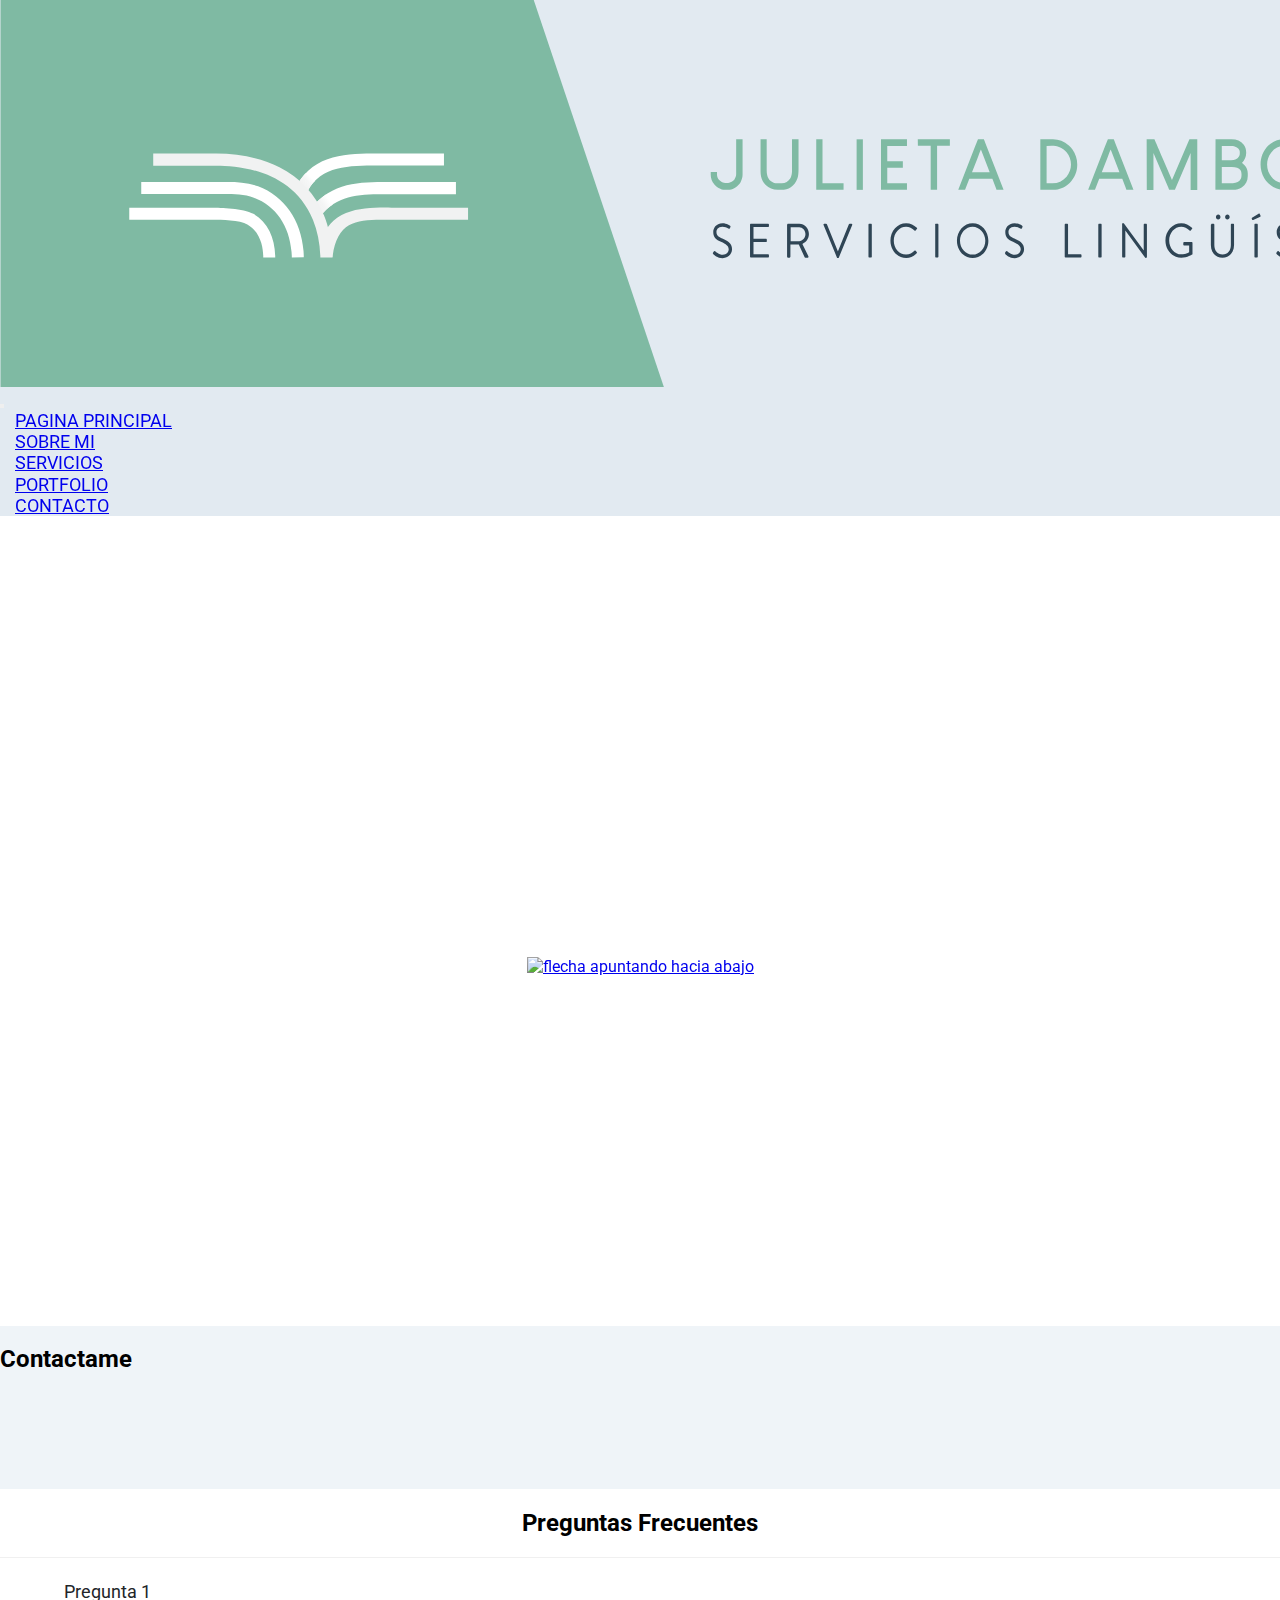
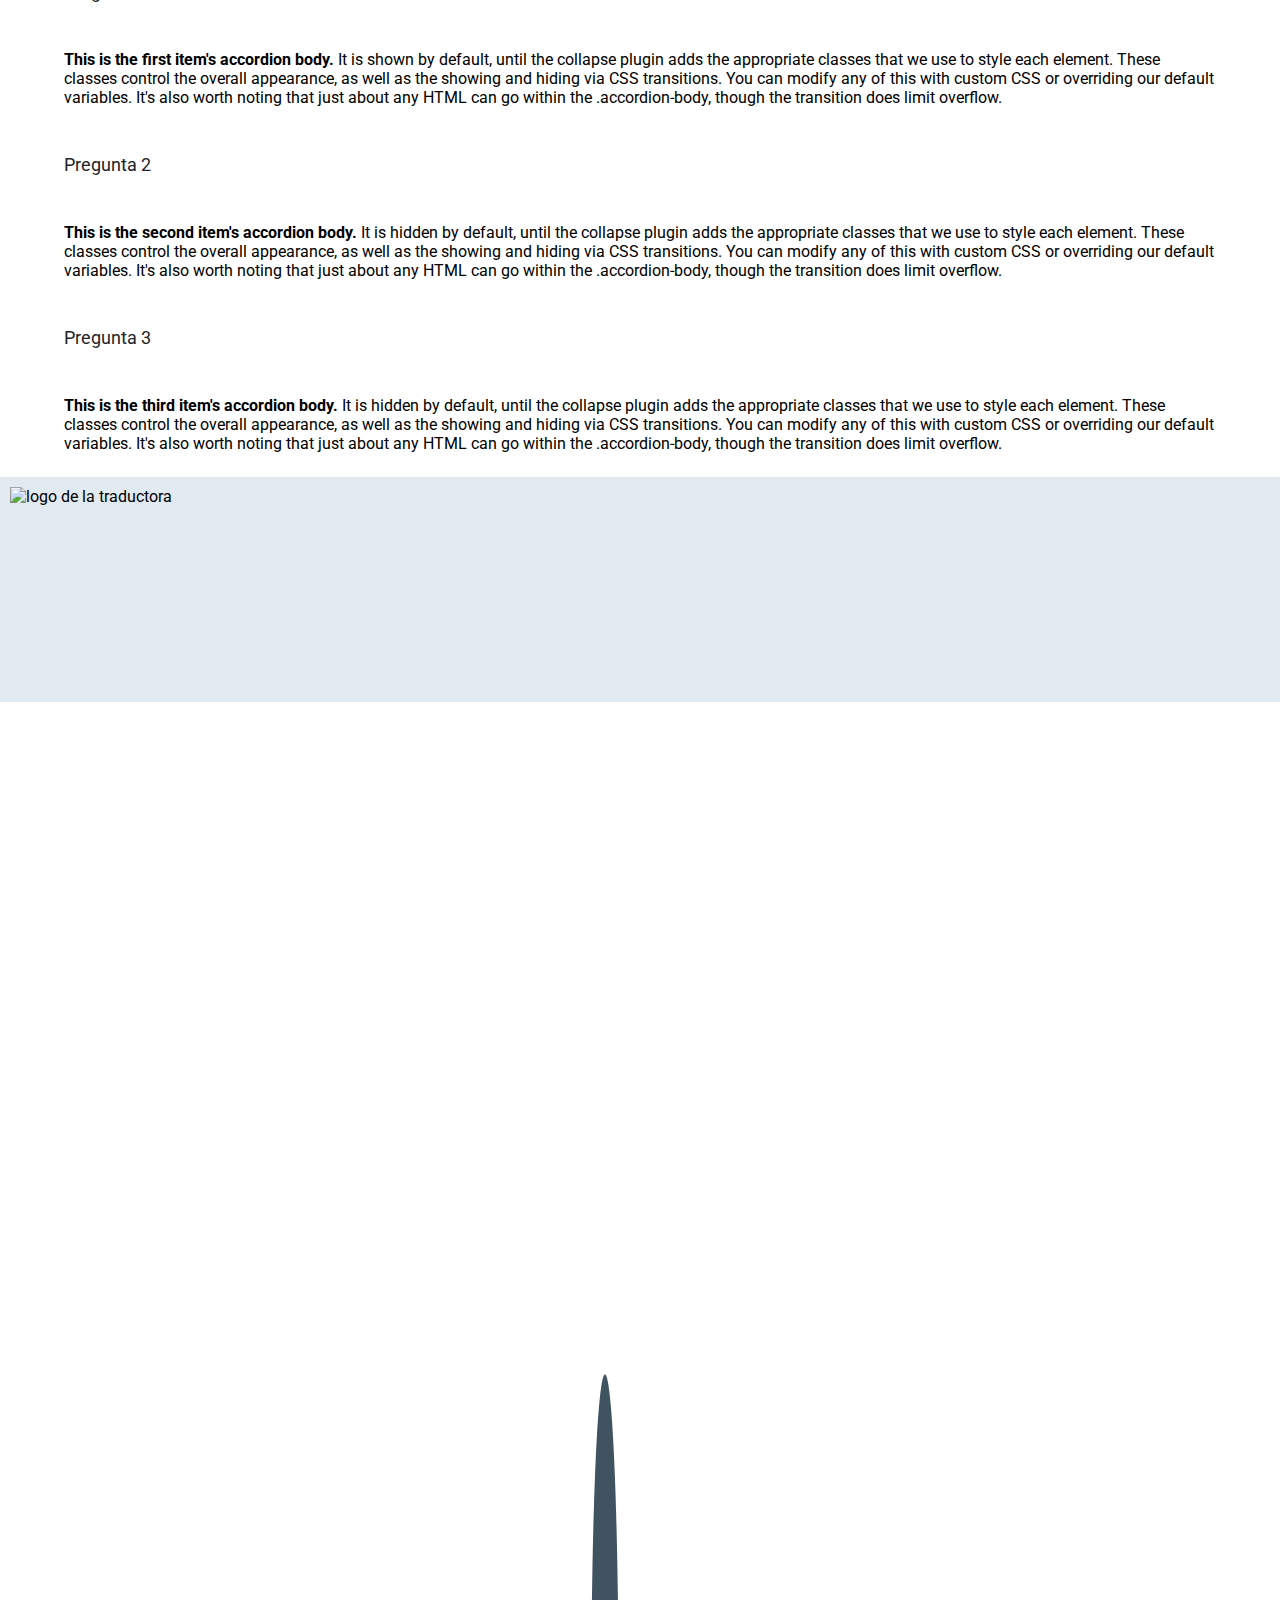
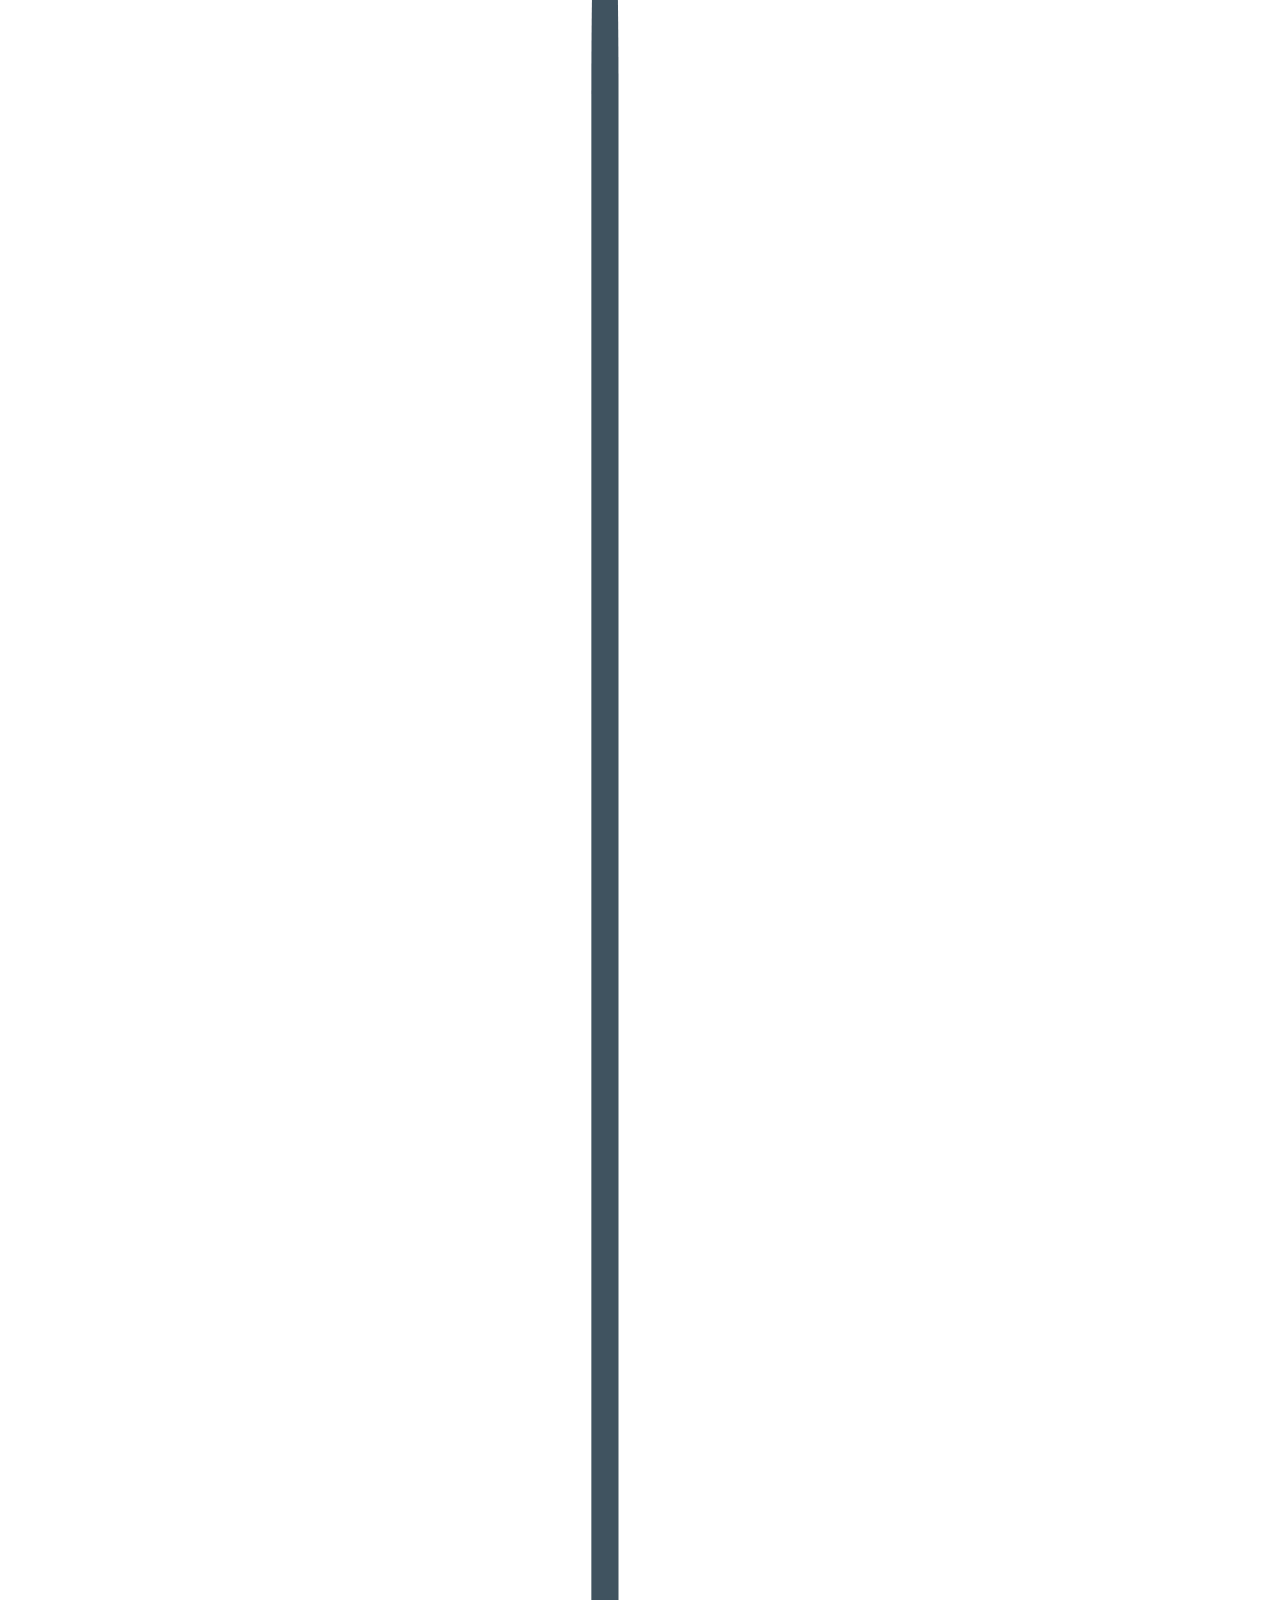
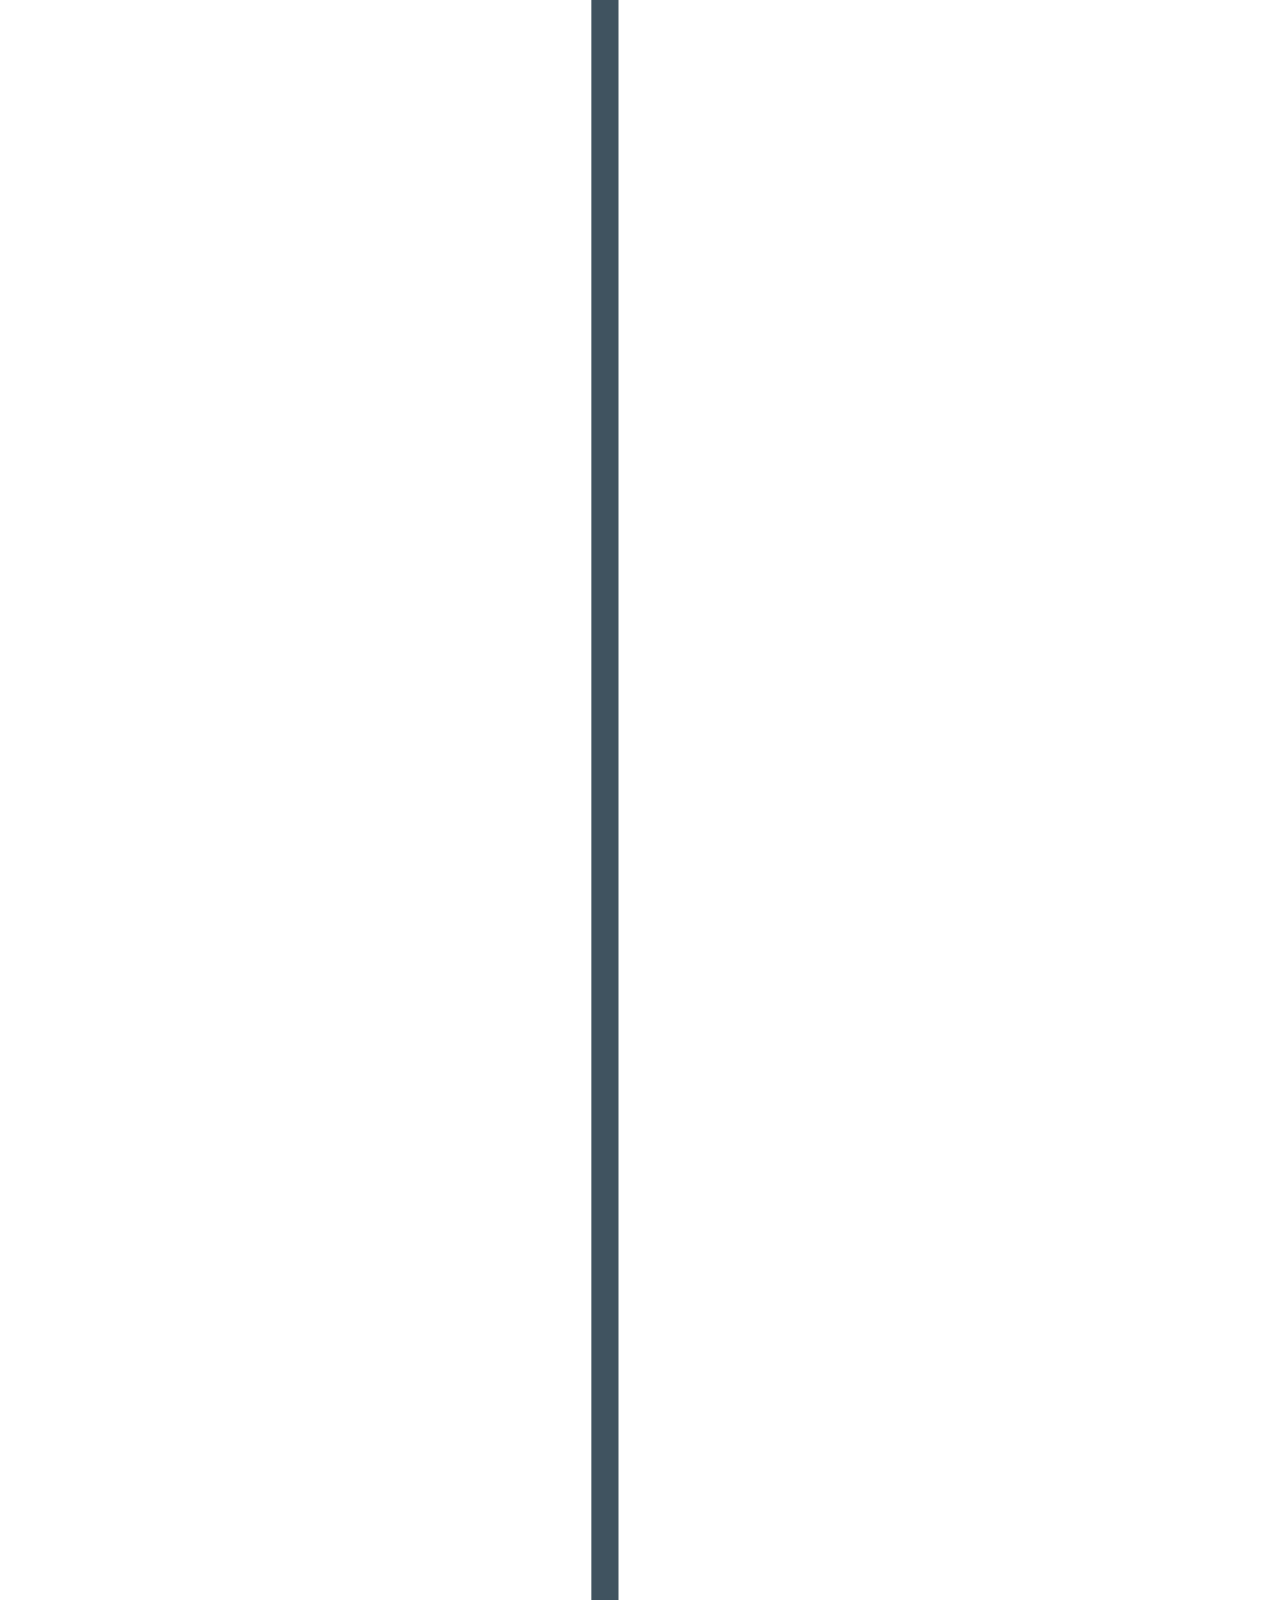
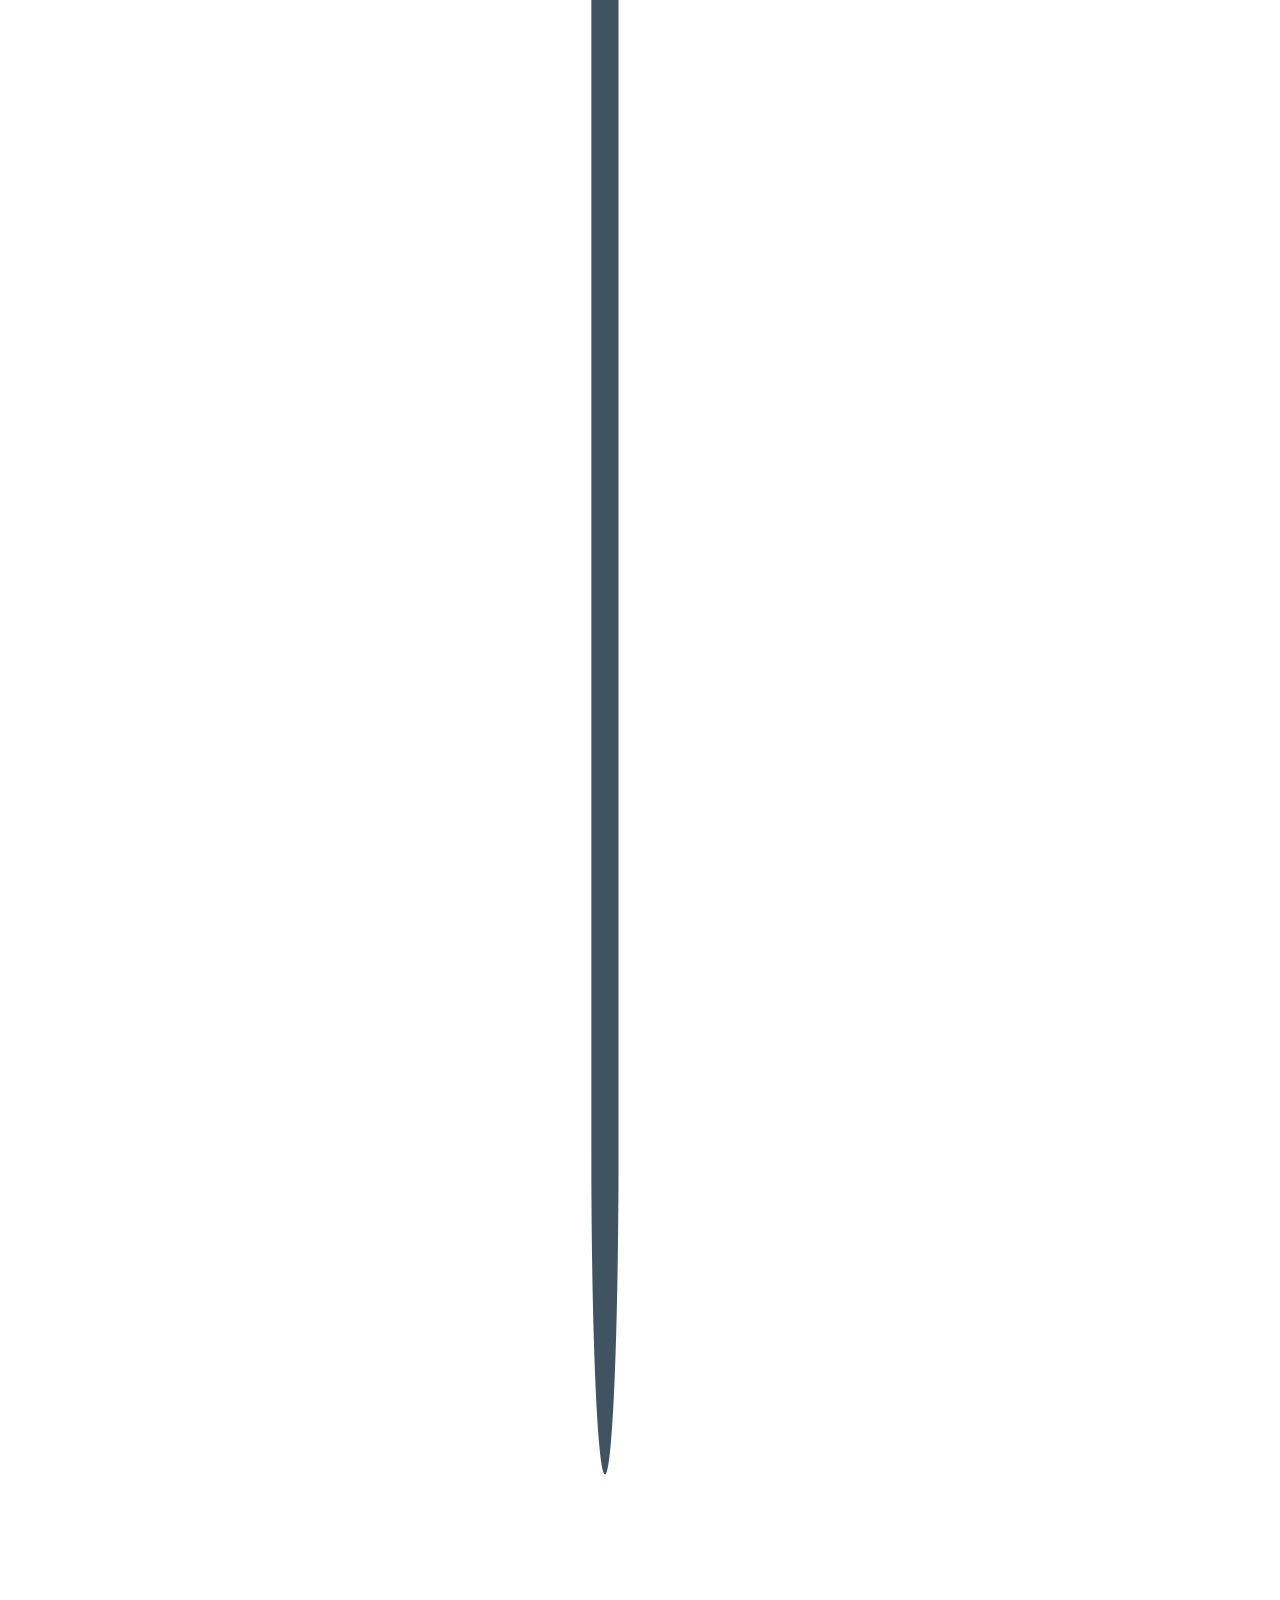
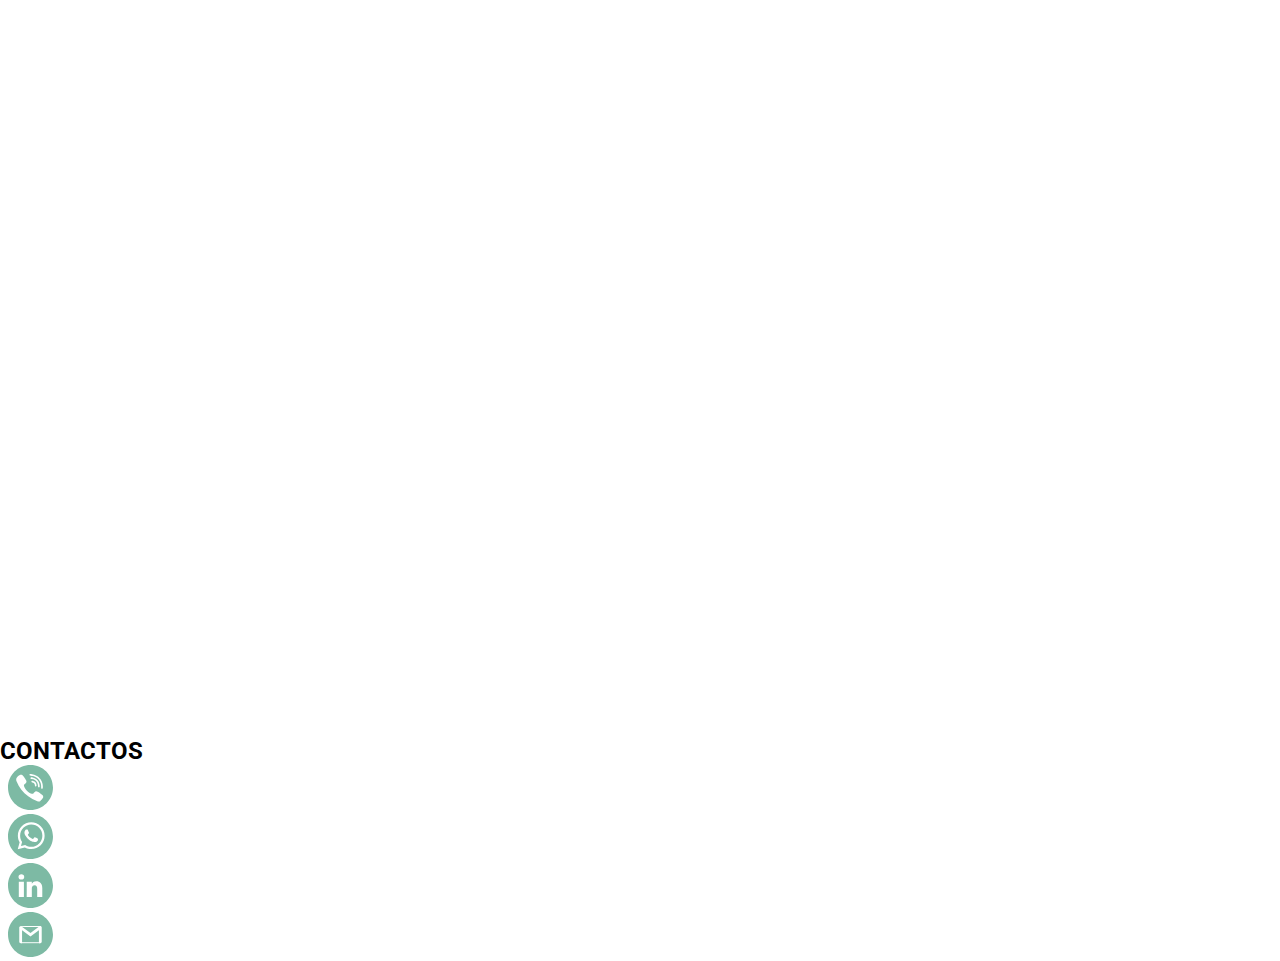
==== Proyecto/contacto.html @ c4faefd8 "Agregue los cambios al resto de paginas" ====
<!DOCTYPE html>
<html lang="es">

<head>
	<meta charset="UTF-8">
	<meta name="viewport" content="width=device-width, initial-scale=1.0">
	<meta name="description" content="¿Necesitas un traducción? Ponte en contacto conmigo y trabajemos juntos.">
	<meta name="keywords"  content="julieta dambolena, dambolena, dambolena translator, traducción inglés español, julieta dambolena, revisión, edición, proofreading, traducción jurídica, traducción de marketing, traducción de software, traducción de tecnología, traducción pública, traductora, revisora, proofreader, editora">
	<title>Contacto</title>
	<link rel="icon" type="image/png" href="../Imagenes/logo3.png">
	<link href="https://cdn.jsdelivr.net/npm/bootstrap@5.0.0/dist/css/bootstrap.min.css" rel="stylesheet"
		integrity="sha384-wEmeIV1mKuiNpC+IOBjI7aAzPcEZeedi5yW5f2yOq55WWLwNGmvvx4Um1vskeMj0" crossorigin="anonymous">
	<link
		href="https://fonts.googleapis.com/css2?family=Roboto:ital,wght@0,100;0,300;0,400;0,500;0,700;0,900;1,100;1,300;1,400;1,500;1,700;1,900&display=swap"
		rel="stylesheet">
	<link href="https://unpkg.com/aos@2.3.1/dist/aos.css" rel="stylesheet">
	<link rel="stylesheet" href="../Css/style.css">
</head>

<body id="contBody">
	<header>
		<nav class="navbar navbar-expand-lg navbar-light">
			<div class="container-fluid">
				<a class="navbar-brand w-10 me-0" href="../index.html"><img src="../Imagenes/logo.svg"
						alt="Logo de la traductora" class="w-100"></a>
				<button class="navbar-toggler" type="button" data-bs-toggle="collapse"
					data-bs-target="#navbarSupportedContent" aria-controls="navbarSupportedContent"
					aria-expanded="false" aria-label="Toggle navigation">
					<span class="navbar-toggler-icon"></span>
				</button>
				<div class="collapse navbar-collapse" id="navbarSupportedContent">
					<ul class="navbar-nav ms-auto mb-2 mb-lg-0 d-flex justify-content-evenly">
						<li class="nav-item"><a class="nav-link active hvr-underline-from-center p-0 linkPadding"
								aria-current="page" href="../index.html">PAGINA PRINCIPAL</a></li>
						<li class="nav-item"><a class="nav-link hvr-underline-from-center p-0 linkPadding text-reset"
								href="../Proyecto/sobremi.html">SOBRE MI</a></li>
						<li class="nav-item"><a class="nav-link hvr-underline-from-center p-0 linkPadding text-reset"
								href="../Proyecto/servicios.html">SERVICIOS</a></li>
						<li class="nav-item"><a class="nav-link hvr-underline-from-center p-0 linkPadding text-reset"
								href="../Proyecto/portfolio.html">PORTFOLIO</a></li>
						<li class="nav-item"><a class="nav-link hvr-underline-from-center p-0 linkPadding text-reset"
								href="../Proyecto/contacto.html">CONTACTO</a></li>
					</ul>
				</div>
			</div>
		</nav>
	</header>

	<main>
		<section class="contBg">
			<h1 class="title2Size" data-aos="fade-right" data-aos-duration="500">Contacto</h1>
			<a href="#scroll-down" class="hvr-icon-sink"><img src="../Iconos/arrow-down.svg" alt="flecha apuntando hacia abajo"
					class="footerImg hvr-icon"></a>
		</section>

		<!-- Inicio formularios -->
		<section class="container-fluid" id="scroll-down">
			<div class="row h-100 bgCont px-5 p py-5">
				<div class="col-lg-5">
					<img src="../Imagenes/globe1.jpg" alt="globo terraqueo" class="w-100 align-self-center" data-aos="zoom-in" data-aos-duration="700">
				</div>

				<div class="col-lg-7">
					<h2 class="contPadding">Contactame</h2>
					<form>
						<div class="form-row">
							<div class="col pb-3" data-aos="zoom-in" data-aos-delay="200" data-aos-duration="700">
								<label for="nombre">Tu nombre</label>
								<input type="text" class="form-control" placeholder="Nombre" id="nombre">
							</div>

							<div class="col pb-3" data-aos="zoom-in" data-aos-delay="400" data-aos-duration="700">
								<label for="apellido">Tu apellido</label>
								<input type="text" class="form-control" placeholder="Apellido" id="apellido">
							</div>
						</div>

						<div class="form-group pb-3" data-aos="zoom-in" data-aos-delay="600" data-aos-duration="700">
							<label for="exampleFormControlInput1">Tu Email</label>
							<input type="email" class="form-control" id="exampleFormControlInput1"
								placeholder="name@example.com">
						</div>

						<div class="form-group pb-3" data-aos="zoom-in" data-aos-delay="800" data-aos-duration="700">
							<label for="exampleFormControlTextarea1">Escriba aqui su consulta</label>
							<textarea class="form-control" id="exampleFormControlTextarea1" rows="2"></textarea>
						</div>

						<button type="submit" class="btn btn-primary" data-aos="zoom-in" data-aos-delay="1500" data-aos-duration="700">Enviar</button>
					</form>
				</div>
			</div>
		</section>
		<!-- Fin Formulario -->

		<!-- Inicio acordeon -->
		<div class="preguntas-frecuentes"> 
			<h2>Preguntas Frecuentes</h2>
		</div>
		<div class="accordion" id="accordionPanelsStayOpenExample">
			<div class="accordion-item">
				<h2 class="accordion-header" id="panelsStayOpen-headingOne">
					<button class="accordion-button" type="button" data-bs-toggle="collapse"
						data-bs-target="#panelsStayOpen-collapseOne" aria-expanded="true"
						aria-controls="panelsStayOpen-collapseOne">
						Pregunta 1
					</button>
				</h2>
				<div id="panelsStayOpen-collapseOne" class="accordion-collapse collapse show"
					aria-labelledby="panelsStayOpen-headingOne">
					<div class="accordion-body">
						<strong>This is the first item's accordion body.</strong> It is shown by default, until the
						collapse plugin adds the appropriate classes that we use to style each element. These classes
						control the overall appearance, as well as the showing and hiding via CSS transitions. You can
						modify any of this with custom CSS or overriding our default variables. It's also worth noting
						that just about any HTML can go within the <code>.accordion-body</code>, though the transition
						does limit overflow.
					</div>
				</div>
			</div>
			<div class="accordion-item">
				<h2 class="accordion-header" id="panelsStayOpen-headingTwo">
					<button class="accordion-button collapsed" type="button" data-bs-toggle="collapse"
						data-bs-target="#panelsStayOpen-collapseTwo" aria-expanded="false"
						aria-controls="panelsStayOpen-collapseTwo">
						Pregunta 2
					</button>
				</h2>
				<div id="panelsStayOpen-collapseTwo" class="accordion-collapse collapse"
					aria-labelledby="panelsStayOpen-headingTwo">
					<div class="accordion-body">
						<strong>This is the second item's accordion body.</strong> It is hidden by default, until the
						collapse plugin adds the appropriate classes that we use to style each element. These classes
						control the overall appearance, as well as the showing and hiding via CSS transitions. You can
						modify any of this with custom CSS or overriding our default variables. It's also worth noting
						that just about any HTML can go within the <code>.accordion-body</code>, though the transition
						does limit overflow.
					</div>
				</div>
			</div>
			<div class="accordion-item">
				<h2 class="accordion-header" id="panelsStayOpen-headingThree">
					<button class="accordion-button collapsed" type="button" data-bs-toggle="collapse"
						data-bs-target="#panelsStayOpen-collapseThree" aria-expanded="false"
						aria-controls="panelsStayOpen-collapseThree">
						Pregunta 3
					</button>
				</h2>
				<div id="panelsStayOpen-collapseThree" class="accordion-collapse collapse"
					aria-labelledby="panelsStayOpen-headingThree">
					<div class="accordion-body">
						<strong>This is the third item's accordion body.</strong> It is hidden by default, until the
						collapse plugin adds the appropriate classes that we use to style each element. These classes
						control the overall appearance, as well as the showing and hiding via CSS transitions. You can
						modify any of this with custom CSS or overriding our default variables. It's also worth noting
						that just about any HTML can go within the <code>.accordion-body</code>, though the transition
						does limit overflow.
					</div>
				</div>
			</div>
		</div>
		<!-- Fin acordeon -->
	</main>

	<footer class="d-flex justify-content-between footerBg">
		<img src="../Imagenes/logo3.svg" alt="logo de la traductora" class="footerLogo">
		<img src="../Imagenes/linea.svg" alt="linea horizontal" class="paddingLine">
		<div class="d-flex flex-column text-center w-50 justify-content-center me-3">
			<h5 class="mb-3">CONTACTOS</h5>
			<ul class="d-flex list-unstyled footerImgJC mb-0">
				<li><a href="tel:+541169812909" class="hvr-icon-grow-rotate"><img class="footerImg hvr-icon"
							src="../Iconos/phone.svg"></a></li>
				<li><a href="https://api.whatsapp.com/send?phone=541169812909" target="_blank"
						class="hvr-icon-grow-rotate"><img class="footerImg hvr-icon" src="../Iconos/whatsapp.svg"></a></li>
				<li><a href="https://www.linkedin.com/in/julieta-dambolena/" target="_blank"
						class="hvr-icon-grow-rotate"><img class="footerImg hvr-icon" src="../Iconos/linkedin-logo.svg"></a>
				</li>
				<li><a href="mailto:traductora@julietadambolena.com" target="_blank" class="hvr-icon-grow-rotate"><img
							class="footerImg hvr-icon" src="../Iconos/gmail.svg"></a></li>
		</div>
		</ul>
	</footer>
	<!-- Inicio Scripts animaciones -->
	<script src="https://unpkg.com/aos@2.3.1/dist/aos.js"></script>
	<script>
		AOS.init();
	</script>
	<!-- Fin de animaciones -->
	<!-- Inicio Scripts Bootstrap -->
	<script src="https://cdn.jsdelivr.net/npm/bootstrap@5.0.0/dist/js/bootstrap.bundle.min.js"
		integrity="sha384-p34f1UUtsS3wqzfto5wAAmdvj+osOnFyQFpp4Ua3gs/ZVWx6oOypYoCJhGGScy+8" crossorigin="anonymous">
	</script>
	<!-- Fin Scripts Bootstrap -->
</body>

</html>
---- Css/style.css ----
/*-------VARIABLES----------*/
/* -----------IMPORTS--------- */
/* HEADER */
header {
  background-color: #e2eaf1; }

.navbar {
  padding-top: 0;
  padding-bottom: 0; }

.navbar-brand {
  padding-bottom: 0;
  padding-top: 0; }

.container-fluid {
  padding-left: 0; }

.navbar-collapse {
  padding-left: 5px;
  padding-top: 5px; }

/* FOOTER */
.footerBg {
  background-color: #e2eaf1;
  height: 20vh; }

.footerImg {
  width: 8vw; }

.footerLogo {
  width: 50vw;
  padding: 10px;
  padding-right: 0px; }

.footerImgJC {
  justify-content: space-between; }

.paddingLine {
  padding-right: 20px; }

@media only screen and (max-width: 380px) {
  .w-10 {
    width: 80%; } }

@media only screen and (min-width: 600px) {
  .footerImg {
    width: 6.5vw; }
  .footerImgJC {
    justify-content: space-evenly; } }

@media only screen and (min-width: 760px) {
  .footerImg {
    width: 5.5vw; }
  .paddingLine {
    padding-right: 2.3rem; } }

@media only screen and (min-width: 992px) {
  footer h5 {
    font-size: 1.5rem; }
  .footerBg {
    height: 25vh; }
  .footerImgJC {
    justify-content: center; }
  .footerImg {
    width: 4.7vw;
    margin: 0px 0.5rem; }
  .navbar-collapse {
    padding-left: 0px;
    padding-top: 0px; }
  .linkPadding {
    margin: 0px 10px; }
  .paddingLine {
    padding-right: 2.7rem; } }

@media only screen and (min-width: 1200px) {
  .footerBg {
    height: 25vh; }
  .linkPadding {
    margin: 0px 15px;
    font-size: 1.15rem; }
  .footerImg {
    width: 3.5vw; }
  .w-100 {
    width: 120% !important; } }

/*--------------------ESTILO DE INDEX-------------------*/
#indexBody {
  background-image: url(../Background/pattern4.png);
  width: 100%; }

.bgSection1 {
  background-image: url(../Imagenes/puente-de-londres-vertical.jpg);
  background-size: cover;
  height: 90vh;
  display: flex;
  background-attachment: fixed;
  align-content: center;
  align-items: center;
  justify-content: center; }
  .bgSection1 h1 {
    text-align: center; }
  .bgSection1 p {
    padding: 10px 0px;
    text-align: center;
    font-size: 1.2rem;
    font-weight: 400; }
  .bgSection1 div {
    display: flex;
    height: 60vh;
    flex-direction: column;
    align-items: baseline;
    justify-content: space-around;
    padding: 0px 20px; }
  .bgSection1 a {
    align-self: center; }

/* ----------SECCION 1---------- */
.gridBoxIndex {
  display: grid;
  grid-template-areas: 'img' 'titulo' 'parrafo';
  padding: 50px 20px;
  background-color: #EFF4F8; }
  .gridBoxIndex img {
    grid-area: img;
    width: 95%;
    justify-self: center; }
  .gridBoxIndex h2 {
    grid-area: titulo;
    padding-top: 25px;
    justify-self: center;
    text-align: center; }
  .gridBoxIndex p {
    grid-area: parrafo;
    padding-top: 10px;
    justify-self: center;
    text-align: center; }

/* ----------SECCION 2---------- */
.gridBoxIndex2 {
  display: grid;
  grid-template-areas: 'img' 'titulo' 'parrafo' 'boton';
  padding: 50px 20px;
  background-color: white; }
  .gridBoxIndex2 img {
    grid-area: img;
    width: 95%;
    justify-self: center; }
  .gridBoxIndex2 h2 {
    grid-area: titulo;
    padding-top: 25px;
    justify-self: center;
    text-align: center; }
  .gridBoxIndex2 p {
    grid-area: parrafo;
    padding: 10px 0px;
    text-align: center; }
  .gridBoxIndex2 a {
    grid-area: boton;
    justify-self: center;
    padding: 7px; }

/* ----------SECCION 3---------- */
.gridBoxIndex3 {
  display: grid;
  grid-template-areas: "titulo" "div1" "div2" "div3" "boton";
  padding: 50px 20px;
  background-color: #EFF4F8; }
  .gridBoxIndex3 h2 {
    grid-area: titulo;
    padding-bottom: 10px;
    justify-self: center;
    font-size: 2rem; }
  .gridBoxIndex3 div {
    display: flex;
    flex-direction: column;
    align-items: center; }
  .gridBoxIndex3 img {
    margin-bottom: 1em;
    width: 25%; }
  .gridBoxIndex3 #div1 {
    grid-area: div1;
    justify-self: center;
    padding: 10px 5px;
    width: 70vw;
    text-align: center; }
  .gridBoxIndex3 #div2 {
    grid-area: div2;
    justify-self: center;
    padding: 10px 5px;
    width: 70vw;
    text-align: center; }
  .gridBoxIndex3 #div3 {
    grid-area: div3;
    justify-self: center;
    padding: 10px 5px;
    width: 70vw;
    text-align: center; }
  .gridBoxIndex3 a {
    grid-area: boton;
    justify-self: center;
    padding: 7px; }

@media only screen and (min-width: 460px) {
  .bgSection1 div {
    height: 50vh; }
    .bgSection1 div p {
      font-size: 1.3rem;
      font-weight: 300; }
  .gridBoxIndex {
    padding: 60px 30px 40px; }
    .gridBoxIndex img {
      width: 95%; }
    .gridBoxIndex h2 {
      padding-top: 30px; }
    .gridBoxIndex p {
      padding-top: 15px;
      font-size: 1.2rem; }
  .gridBoxIndex2 {
    padding: 60px 30px 40px; }
    .gridBoxIndex2 img {
      width: 95%; }
    .gridBoxIndex2 h2 {
      padding-top: 30px;
      font-size: 1.8rem; }
    .gridBoxIndex2 p {
      padding-top: 15px;
      font-size: 1.2rem; }
  .gridBoxIndex3 {
    padding: 50px 30px 20px; }
    .gridBoxIndex3 h2 {
      font-size: 2.3rem; }
    .gridBoxIndex3 h3 {
      font-size: 1.7rem; }
    .gridBoxIndex3 p {
      font-size: 1.3rem; } }

@media only screen and (min-width: 600px) {
  .bgSection1 {
    background-image: url(../Imagenes/puente-de-londres-cuadrado.jpg);
    background-size: cover;
    background-attachment: fixed;
    display: flex;
    align-content: center;
    align-items: center; }
    .bgSection1 div {
      justify-content: center;
      align-items: center; }
      .bgSection1 div h1 {
        font-size: 2rem; }
      .bgSection1 div p {
        padding-top: 0px; }
  .gridBoxIndex {
    grid-template-areas: 'img titulo titulo' 'img parrafo parrafo' 'img parrafo parrafo';
    padding: 60px 20px; }
    .gridBoxIndex img {
      width: 100%;
      align-self: center; }
    .gridBoxIndex h2 {
      padding-top: 0px;
      padding-left: 20px;
      width: 50vw;
      font-size: 1.4rem;
      text-align: start; }
    .gridBoxIndex p {
      padding-top: 10px;
      padding-left: 20px;
      width: 50vw;
      font-size: 0.9rem;
      text-align: start; }
  .gridBoxIndex2 {
    grid-template-areas: 'titulo titulo img' 'parrafo parrafo img' 'boton boton img';
    padding: 60px 20px; }
    .gridBoxIndex2 img {
      width: 100%;
      align-self: center; }
    .gridBoxIndex2 h2 {
      padding-top: 0px;
      padding-right: 20px;
      width: 50vw;
      font-size: 1.4rem; }
    .gridBoxIndex2 p {
      padding-top: 10px;
      padding-right: 20px;
      width: 50vw;
      font-size: 0.9rem;
      text-align: start; }
  .gridBoxIndex3 {
    grid-template-areas: 'titulo titulo titulo' 'div1 div2 div3' 'boton boton boton';
    padding: 60px 20px; }
    .gridBoxIndex3 h2 {
      padding-bottom: 20px; }
    .gridBoxIndex3 h3 {
      font-size: 1.2rem; }
    .gridBoxIndex3 p {
      font-size: 0.9rem; }
    .gridBoxIndex3 img {
      width: 35%; }
    .gridBoxIndex3 #div1 {
      width: 30vw;
      padding: 20px 5px; }
    .gridBoxIndex3 #div2 {
      width: 30vw;
      padding: 20px 5px; }
    .gridBoxIndex3 #div3 {
      width: 30vw;
      padding: 20px 5px; } }

@media only screen and (min-width: 760px) {
  .bgSection1 {
    background-image: url(../Imagenes/puente-de-londres-cortado.jpg);
    background-size: cover; }
    .bgSection1 div {
      justify-content: space-evenly;
      height: 40vh;
      padding: 0px 25px; }
      .bgSection1 div h1 {
        font-size: 2.5rem; }
      .bgSection1 div p {
        font-size: 1.5rem;
        padding: 0px 10px; }
  .gridBoxIndex {
    padding: 70px 30px; }
    .gridBoxIndex h2 {
      font-size: 1.7rem; }
    .gridBoxIndex p {
      font-size: 1rem;
      padding-top: 0px; }
  .gridBoxIndex2 {
    padding: 70px 30px; }
    .gridBoxIndex2 h2 {
      font-size: 1.7rem; }
    .gridBoxIndex2 p {
      font-size: 1rem;
      padding: 5px 20px 0px 0px; }
    .gridBoxIndex2 a {
      align-self: baseline; }
  .gridBoxIndex3 {
    padding: 70px 30px; }
    .gridBoxIndex3 h3 {
      font-size: 1.5rem; }
    .gridBoxIndex3 p {
      font-size: 1.1rem; }
    .gridBoxIndex3 a {
      align-self: baseline; } }

@media only screen and (min-width: 1000px) {
  .bgSection1 {
    background-image: url(../Imagenes/puente-de-londres-cortado.jpg);
    background-size: cover; }
    .bgSection1 div {
      height: 25vh; }
  .gridBoxIndex {
    padding: 80px 40px; }
    .gridBoxIndex h2 {
      font-size: 1.8rem;
      align-self: center;
      padding-top: 10px;
      width: 55vw; }
    .gridBoxIndex p {
      font-size: 1.15rem;
      padding-top: 0px;
      align-self: center;
      width: 55vw; }
  .gridBoxIndex2 {
    padding: 80px 40px; }
    .gridBoxIndex2 h2 {
      font-size: 1.8rem;
      align-self: center;
      padding-top: 10px;
      width: 55vw; }
    .gridBoxIndex2 p {
      font-size: 1.15rem;
      padding: 5px 20px 0px 0px;
      align-self: center;
      width: 55vw; }
  .gridBoxIndex3 img {
    width: 28.5%; }
  .gridBoxIndex3 h3 {
    font-size: 1.8rem; }
  .gridBoxIndex3 p {
    font-size: 1.1rem; } }

@media only screen and (min-width: 1200px) {
  .bgSection1 div h1 {
    font-size: 2.8rem;
    font-weight: 700;
    letter-spacing: 2px; }
  .bgSection1 div p {
    font-size: 1.6rem;
    letter-spacing: 1px; }
  .gridBoxIndex {
    padding: 80px 40px; }
    .gridBoxIndex h2 {
      font-size: 1.8rem; }
    .gridBoxIndex p {
      font-size: 1.4rem; }
  .gridBoxIndex2 {
    padding: 80px 40px; }
    .gridBoxIndex2 h2 {
      font-size: 1.8rem; }
    .gridBoxIndex2 p {
      font-size: 1.4rem; } }

@media only screen and (min-width: 1440px) {
  .bgSection1 {
    background-image: url(../Imagenes/puente-de-londres-cortado.jpg);
    background-size: cover; }
  .gridBoxIndex {
    padding: 90px 50px; }
    .gridBoxIndex h2 {
      font-size: 1.9rem;
      width: 58vw;
      letter-spacing: 1px;
      padding-left: 50px;
      align-self: center; }
    .gridBoxIndex p {
      font-size: 1.6rem;
      align-self: baseline;
      width: 58vw;
      padding-left: 50px; }
  .gridBoxIndex2 {
    padding: 90px 50px; }
    .gridBoxIndex2 h2 {
      font-size: 1.9rem;
      width: 58vw;
      letter-spacing: 2px;
      padding-right: 40px; }
    .gridBoxIndex2 p {
      font-size: 1.6rem;
      width: 58vw;
      padding-right: 40px; }
  .gridBoxIndex3 h2 {
    font-size: 3rem;
    font-weight: 600;
    letter-spacing: 2px; }
  .gridBoxIndex3 img {
    width: 25%; }
  .gridBoxIndex3 h3 {
    font-size: 2rem; }
  .gridBoxIndex3 p {
    font-size: 1.4rem; } }

/*-------------------ESTILO SOBRE MI--------------------*/
#meBody {
  background-image: url(../Background/pattern4.png);
  width: 100%; }

.sectionBg {
  background-image: url(../Imagenes/buenos-aires1.jpg);
  background-size: cover;
  height: 90vh;
  background-attachment: fixed;
  display: flex;
  align-content: center;
  align-items: center;
  justify-content: center;
  flex-direction: column; }
  .sectionBg h1 {
    font-size: 3.3rem;
    padding-bottom: 30px;
    letter-spacing: 2px; }

.section4Me {
  display: flex;
  flex-direction: column;
  align-items: center;
  padding: 50px 20px;
  text-align: center;
  justify-content: space-between;
  background-color: white; }
  .section4Me h3 {
    padding-bottom: 10px;
    font-size: 1.5rem;
    text-shadow: 0px 10px 3px #d8d8d8; }

/* Inicio de grillas */
.gridBoxMe {
  display: grid;
  grid-template-areas: 'img' 'titulo' 'parrafo';
  padding: 50px 20px;
  background-color: #EFF4F8; }
  .gridBoxMe img {
    grid-area: img;
    width: 95%;
    justify-self: center;
    align-self: center; }
  .gridBoxMe h2 {
    grid-area: titulo;
    padding-top: 25px;
    justify-self: center;
    font-weight: 600; }
  .gridBoxMe p {
    grid-area: parrafo;
    padding-top: 10px;
    justify-self: center;
    text-align: center; }

.gridBoxMe2 {
  display: grid;
  grid-template-areas: 'titulo' 'parrafo';
  padding: 50px 20px;
  background-color: white; }
  .gridBoxMe2 h2 {
    grid-area: titulo;
    padding-bottom: 5px;
    font-size: 2rem;
    justify-self: center; }
  .gridBoxMe2 p {
    grid-area: parrafo;
    padding: 5px 0px 15px;
    justify-self: center;
    text-align: center; }

.gridBoxMe3 {
  display: grid;
  grid-template-areas: "titulo" "div1" "div2" "div3";
  padding: 50px 20px;
  background-color: #EFF4F8; }
  .gridBoxMe3 h2 {
    grid-area: titulo;
    padding-bottom: 10px;
    justify-self: center;
    font-size: 2rem; }
  .gridBoxMe3 div {
    display: flex;
    flex-direction: column;
    align-items: center; }
    .gridBoxMe3 div img {
      margin-bottom: 1em;
      width: 25%; }
  .gridBoxMe3 #div1 {
    grid-area: div1;
    justify-self: center;
    padding: 10px 5px;
    width: 70vw;
    text-align: center; }
  .gridBoxMe3 #div2 {
    grid-area: div2;
    justify-self: center;
    padding: 10px 5px;
    width: 70vw;
    text-align: center; }
  .gridBoxMe3 #div3 {
    grid-area: div3;
    justify-self: center;
    padding: 10px 5px;
    width: 70vw;
    text-align: center; }

@media only screen and (min-width: 600px) {
  .sectionBg {
    background-image: url(../Imagenes/buenos-aires-cuadrado.jpg); }
  .gridBoxMe {
    grid-template-areas: 'img titulo titulo' 'img parrafo parrafo' 'img parrafo parrafo';
    padding: 60px 20px; }
    .gridBoxMe img {
      width: 100%;
      align-self: center; }
    .gridBoxMe h2 {
      padding-top: 0px;
      padding-left: 20px;
      width: 50vw;
      font-size: 1.4rem;
      text-align: center; }
    .gridBoxMe p {
      padding-top: 10px;
      padding-left: 20px;
      width: 50vw;
      font-size: 0.9rem;
      text-align: start; }
  .gridBoxMe2 {
    padding: 60px 20px; }
    .gridBoxMe2 p {
      font-size: 1rem;
      padding-bottom: 0px; }
  .gridBoxMe3 {
    grid-template-areas: 'titulo titulo titulo' 'div1 div2 div3';
    padding: 60px 20px; }
    .gridBoxMe3 div {
      text-align: center; }
    .gridBoxMe3 h2 {
      padding-bottom: 20px; }
    .gridBoxMe3 h3 {
      font-size: 1.2rem; }
    .gridBoxMe3 p {
      font-size: 0.9rem; }
    .gridBoxMe3 img {
      width: 35%; }
    .gridBoxMe3 #div1 {
      width: 30vw;
      padding: 20px 5px; }
    .gridBoxMe3 #div2 {
      width: 30vw;
      padding: 20px 5px; }
    .gridBoxMe3 #div3 {
      width: 30vw;
      padding: 20px 5px; } }

@media only screen and (min-width: 760px) {
  .sectionBg h1 {
    font-size: 3.4rem;
    padding-bottom: 30px; }
  .gridBoxMe {
    padding: 70px 30px; }
    .gridBoxMe h2 {
      font-size: 1.7rem; }
    .gridBoxMe p {
      font-size: 1rem; }
  .gridBoxMe2 {
    padding: 70px 30px; }
    .gridBoxMe2 h2 {
      font-size: 1.7rem; }
    .gridBoxMe2 p {
      font-size: 1.2rem; }
  .gridBoxMe3 {
    padding: 70px 30px; }
    .gridBoxMe3 h3 {
      font-size: 1.5rem; }
    .gridBoxMe3 p {
      font-size: 1.2rem; }
  .section4Me {
    padding: 70px 30px; }
    .section4Me h3 {
      font-size: 1.8rem;
      padding-bottom: 25px; } }

@media only screen and (min-width: 1000px) {
  .sectionBg {
    background-image: url(../Imagenes/buenos-aires.jpg); }
    .sectionBg h1 {
      font-size: 4rem;
      letter-spacing: 4px; }
  .gridBoxMe {
    padding: 80px 40px; }
    .gridBoxMe img {
      width: 90%; }
    .gridBoxMe h2 {
      font-size: 1.8rem;
      align-self: center;
      padding-top: 10px;
      width: 55vw; }
    .gridBoxMe p {
      font-size: 1.3rem;
      padding-top: 0px;
      align-self: center;
      width: 55vw; }
  .gridBoxMe2 {
    padding: 80px 40px; }
    .gridBoxMe2 h2 {
      font-size: 2.4rem;
      padding-bottom: 15px; }
  .gridBoxMe3 {
    padding: 80px 40px; }
    .gridBoxMe3 img {
      width: 28.5%; }
    .gridBoxMe3 h2 {
      font-size: 2.4rem; }
    .gridBoxMe3 h3 {
      font-size: 1.7rem; }
    .gridBoxMe3 p {
      font-size: 1.3rem; }
  .section4Me h3 {
    font-size: 2.2rem; } }

@media only screen and (min-width: 1200px) {
  .sectionBg h1 {
    font-size: 3.8rem; }
  .gridBoxMe {
    padding: 80px 40px; }
    .gridBoxMe h2 {
      font-size: 2rem;
      padding-top: 20px; }
    .gridBoxMe p {
      font-size: 1.6rem; }
  .gridBoxMe2 {
    padding: 80px 40px; }
    .gridBoxMe2 h2 {
      font-size: 2.5rem; }
    .gridBoxMe2 p {
      font-size: 1.6rem; }
  .gridBoxMe3 {
    padding: 80px 40px; }
    .gridBoxMe3 h2 {
      font-size: 2.3rem; }
    .gridBoxMe3 h3 {
      font-size: 1.8rem; }
    .gridBoxMe3 p {
      font-size: 1.3rem; }
  .section4Me h3 {
    font-size: 2.8rem; }
  .section4Me a {
    font-size: 1.2rem; } }

@media only screen and (min-width: 1400px) {
  .sectionBg h1 {
    font-size: 4rem; }
  .gridBoxMe {
    padding: 90px 50px; }
    .gridBoxMe h2 {
      font-size: 2.1rem;
      width: 58vw;
      letter-spacing: 1px;
      padding-left: 40px;
      align-self: center; }
    .gridBoxMe p {
      font-size: 1.9rem;
      align-self: baseline;
      width: 58vw;
      padding-left: 40px; }
  .gridBoxMe2 {
    padding: 90px 50px; }
    .gridBoxMe2 h2 {
      font-size: 2.6rem;
      letter-spacing: 1px;
      align-self: center; }
    .gridBoxMe2 p {
      font-size: 1.9rem;
      align-self: baseline; }
  .gridBoxMe3 {
    padding: 90px 50px; }
    .gridBoxMe3 img {
      width: 25%; }
    .gridBoxMe3 h2 {
      font-size: 2.6rem; }
    .gridBoxMe3 h3 {
      font-size: 2rem; }
    .gridBoxMe3 p {
      font-size: 1.5rem; }
  .section4Me {
    padding: 90px 50px; }
    .section4Me h3 {
      font-size: 3.3rem;
      padding-bottom: 30px; }
    .section4Me a {
      font-size: 1.6rem; } }

/*----------------ESTILO DE SERVICIOS--------------*/
#serviciosBody {
  background-image: url(../Background/pattern4.png);
  width: 100%; }

.servBg {
  background-image: url(../Imagenes/new-york-3.jpg);
  background-size: cover;
  height: 90vh;
  background-attachment: fixed;
  display: flex;
  align-content: center;
  align-items: center;
  justify-content: center;
  flex-direction: column; }
  .servBg h1 {
    font-size: 3.3rem;
    padding-bottom: 30px;
    letter-spacing: 2px; }

.gridBoxServ {
  display: grid;
  grid-template-areas: 'img' 'titulo' 'parrafo' 'boton';
  padding: 50px 20px;
  background-color: white; }
  .gridBoxServ img {
    grid-area: img;
    width: 95%;
    justify-self: center; }
  .gridBoxServ h2 {
    grid-area: titulo;
    padding-top: 25px;
    justify-self: center;
    text-align: center; }
  .gridBoxServ p {
    grid-area: parrafo;
    padding: 10px 0px;
    text-align: center; }
  .gridBoxServ a {
    grid-area: boton;
    justify-self: center;
    padding: 7px; }

.gridBoxServ2 {
  display: grid;
  grid-template-areas: 'img' 'titulo' 'parrafo' 'boton';
  padding: 50px 20px;
  background-color: #EFF4F8; }
  .gridBoxServ2 img {
    grid-area: img;
    width: 95%;
    justify-self: center; }
  .gridBoxServ2 h2 {
    grid-area: titulo;
    padding-top: 25px;
    justify-self: center;
    text-align: center; }
  .gridBoxServ2 p {
    grid-area: parrafo;
    padding: 10px 0px;
    text-align: center; }
  .gridBoxServ2 a {
    grid-area: boton;
    justify-self: center;
    padding: 7px; }

@media only screen and (min-width: 460px) {
  .gridBoxServ {
    padding: 60px 30px 40px; }
    .gridBoxServ img {
      width: 100%; }
    .gridBoxServ h2 {
      padding-top: 30px;
      font-size: 1.8rem; }
    .gridBoxServ p {
      padding-top: 15px;
      font-size: 1.2rem; }
  .gridBoxServ2 {
    padding: 60px 30px 40px; }
    .gridBoxServ2 img {
      width: 100%; }
    .gridBoxServ2 h2 {
      padding-top: 30px;
      font-size: 1.8rem; }
    .gridBoxServ2 p {
      padding-top: 15px;
      font-size: 1.2rem; } }

@media only screen and (min-width: 600px) {
  .servBg {
    background-image: url(../Imagenes/new-york-2-cuadrado.jpg); }
    .servBg h1 {
      font-size: 2.4rem; }
  .gridBoxServ {
    grid-template-areas: 'titulo titulo img' 'parrafo parrafo img' 'boton none img';
    padding: 60px 20px; }
    .gridBoxServ img {
      width: 100%;
      align-self: center; }
    .gridBoxServ h2 {
      padding-top: 0px;
      padding-right: 20px;
      width: 50vw;
      font-size: 1.4rem; }
    .gridBoxServ p {
      padding-top: 10px;
      padding-right: 20px;
      width: 50vw;
      font-size: 0.9rem;
      text-align: start; }
  .gridBoxServ2 {
    grid-template-areas: 'img titulo titulo' 'img parrafo parrafo' 'img none boton';
    padding: 60px 20px; }
    .gridBoxServ2 img {
      width: 100%;
      align-self: center; }
    .gridBoxServ2 h2 {
      padding-top: 0px;
      padding-left: 20px;
      width: 50vw;
      font-size: 1.4rem; }
    .gridBoxServ2 p {
      padding-top: 10px;
      padding-left: 20px;
      width: 50vw;
      font-size: 0.9rem;
      text-align: start; } }

@media only screen and (min-width: 760px) {
  .servBg h1 {
    font-size: 3.4rem;
    padding-bottom: 30px; }
  .gridBoxServ {
    padding: 70px 30px; }
    .gridBoxServ h2 {
      font-size: 1.7rem; }
    .gridBoxServ p {
      font-size: 1rem;
      padding: 5px 20px 0px 0px; }
    .gridBoxServ a {
      align-self: baseline; }
  .gridBoxServ2 {
    padding: 70px 30px; }
    .gridBoxServ2 h2 {
      font-size: 1.7rem; }
    .gridBoxServ2 p {
      font-size: 1rem;
      padding: 5px 0px 0px 20px; }
    .gridBoxServ2 a {
      align-self: baseline; } }

@media only screen and (min-width: 1000px) {
  .servBg {
    background-image: url(../Imagenes/new-york-2.jpg); }
    .servBg h1 {
      font-size: 4rem;
      letter-spacing: 4px; }
  .gridBoxServ {
    padding: 80px 40px; }
    .gridBoxServ h2 {
      font-size: 1.8rem;
      align-self: center;
      padding-top: 10px;
      width: 55vw; }
    .gridBoxServ p {
      font-size: 1.3rem;
      padding: 5px 20px 0px 0px;
      align-self: center;
      width: 55vw; }
  .gridBoxServ2 {
    padding: 80px 40px; }
    .gridBoxServ2 h2 {
      font-size: 1.8rem;
      align-self: center;
      padding-top: 10px;
      width: 55vw; }
    .gridBoxServ2 p {
      font-size: 1.3rem;
      padding: 5px 0px 0px 20px;
      align-self: center;
      width: 55vw; } }

@media only screen and (min-width: 1200px) {
  .servBg h1 {
    font-size: 3.8rem; }
  .gridBoxServ {
    padding: 80px 40px; }
    .gridBoxServ h2 {
      font-size: 2rem; }
    .gridBoxServ p {
      font-size: 1.5rem; }
  .gridBoxServ2 {
    padding: 80px 40px; }
    .gridBoxServ2 h2 {
      font-size: 2rem; }
    .gridBoxServ2 p {
      font-size: 1.5rem; } }

@media only screen and (min-width: 1400px) {
  .servBg h1 {
    font-size: 4rem; }
  .gridBoxServ {
    padding: 90px 50px; }
    .gridBoxServ h2 {
      font-size: 2.3rem;
      width: 58vw;
      letter-spacing: 2px;
      padding-right: 40px; }
    .gridBoxServ p {
      font-size: 1.8rem;
      width: 58vw;
      padding-right: 40px; }
  .gridBoxServ2 {
    padding: 90px 50px; }
    .gridBoxServ2 h2 {
      font-size: 2.3rem;
      width: 58vw;
      letter-spacing: 2px;
      padding-left: 40px; }
    .gridBoxServ2 p {
      font-size: 1.8rem;
      width: 58vw;
      padding-left: 40px; } }

/*--------------------ESTILO DE PORTFOLIO----------------*/
#portfolioBody {
  background-image: url(../Background/pattern4.png); }

.portBg {
  background-image: url(../Imagenes/sydney-cuadrado.jpg);
  background-size: cover;
  height: 90vh;
  background-attachment: fixed;
  display: flex;
  align-content: center;
  align-items: center;
  justify-content: center;
  flex-direction: column; }
  .portBg h1 {
    font-size: 3.3rem;
    padding-bottom: 30px;
    letter-spacing: 2px; }

.portButton {
  text-align: center;
  text-decoration: none;
  background-color: #F1E9E2;
  padding: 3px 15px !important;
  border: solid 2px black;
  border-radius: 10px;
  font-size: 1.4rem;
  color: black; }

.portButton:hover {
  background-color: #e5cecc;
  color: black;
  border: solid 2px #4B5C6B; }

#portImg {
  width: 30px;
  padding-right: 5px; }

.gridPort1 {
  display: grid;
  grid-template-areas: 'img' 'titulo' 'parrafo' 'boton';
  padding: 50px 20px;
  background-color: white; }
  .gridPort1 img {
    grid-area: img;
    width: 95%;
    justify-self: center; }
  .gridPort1 h2 {
    grid-area: titulo;
    padding-top: 25px;
    justify-self: center;
    text-align: center; }
  .gridPort1 p {
    grid-area: parrafo;
    padding: 10px 0px;
    text-align: center; }
  .gridPort1 a {
    grid-area: boton;
    justify-self: center;
    padding: 7px; }

.gridPort2 {
  display: grid;
  grid-template-areas: 'img' 'titulo' 'parrafo' 'boton';
  padding: 50px 20px;
  background-color: #EFF4F8; }
  .gridPort2 img {
    grid-area: img;
    width: 95%;
    justify-self: center; }
  .gridPort2 h2 {
    grid-area: titulo;
    padding-top: 25px;
    justify-self: center;
    text-align: center; }
  .gridPort2 p {
    grid-area: parrafo;
    padding: 10px 0px;
    text-align: center; }
  .gridPort2 a {
    grid-area: boton;
    justify-self: center;
    padding: 7px; }

@media only screen and (min-width: 460px) {
  .gridPort1 {
    padding: 60px 30px 40px; }
    .gridPort1 img {
      width: 100%; }
    .gridPort1 h2 {
      padding-top: 30px;
      font-size: 1.8rem; }
    .gridPort1 p {
      padding-top: 15px;
      font-size: 1.2rem; }
  .gridPort2 {
    padding: 60px 30px 40px; }
    .gridPort2 img {
      width: 100%; }
    .gridPort2 h2 {
      padding-top: 30px;
      font-size: 1.8rem; }
    .gridPort2 p {
      padding-top: 15px;
      font-size: 1.2rem; } }

@media only screen and (min-width: 600px) {
  .portBg {
    background-image: url(../Imagenes/sydney2.jpg); }
    .portBg h1 {
      font-size: 2.4rem; }
  .gridPort1 {
    grid-template-areas: 'titulo titulo img' 'parrafo parrafo img' 'boton none img';
    padding: 60px 20px; }
    .gridPort1 img {
      width: 100%;
      align-self: center; }
    .gridPort1 h2 {
      padding-top: 0px;
      padding-right: 20px;
      width: 50vw;
      font-size: 1.4rem; }
    .gridPort1 p {
      padding-top: 10px;
      padding-right: 20px;
      width: 50vw;
      font-size: 0.9rem;
      text-align: start; }
  .gridPort2 {
    grid-template-areas: 'img titulo titulo' 'img parrafo parrafo' 'img none boton';
    padding: 60px 20px; }
    .gridPort2 img {
      width: 100%;
      align-self: center; }
    .gridPort2 h2 {
      padding-top: 0px;
      padding-left: 20px;
      width: 50vw;
      font-size: 1.4rem; }
    .gridPort2 p {
      padding-top: 10px;
      padding-left: 20px;
      width: 50vw;
      font-size: 0.9rem;
      text-align: start; } }

@media only screen and (min-width: 760px) {
  .portBg h1 {
    font-size: 3.4rem;
    padding-bottom: 30px; }
  .gridPort1 {
    padding: 70px 30px; }
    .gridPort1 h2 {
      font-size: 1.7rem; }
    .gridPort1 p {
      font-size: 1rem;
      padding: 5px 20px 0px 0px; }
    .gridPort1 a {
      align-self: baseline; }
  .gridPort2 {
    padding: 70px 30px; }
    .gridPort2 h2 {
      font-size: 1.7rem; }
    .gridPort2 p {
      font-size: 1rem;
      padding: 5px 0px 0px 20px; }
    .gridPort2 a {
      align-self: baseline; } }

@media only screen and (min-width: 1000px) {
  .portBg {
    background-image: url(../Imagenes/sydney1.jpg); }
    .portBg h1 {
      font-size: 4rem;
      letter-spacing: 4px; }
  .gridPort1 {
    padding: 80px 40px; }
    .gridPort1 h2 {
      font-size: 1.8rem;
      align-self: center;
      padding-top: 10px;
      width: 55vw; }
    .gridPort1 p {
      font-size: 1.3rem;
      padding: 5px 20px 0px 0px;
      align-self: center;
      width: 55vw; }
  .gridPort2 {
    padding: 80px 40px; }
    .gridPort2 h2 {
      font-size: 1.8rem;
      align-self: center;
      padding-top: 10px;
      width: 55vw; }
    .gridPort2 p {
      font-size: 1.3rem;
      padding: 5px 0px 0px 20px;
      align-self: center;
      width: 55vw; } }

@media only screen and (min-width: 1200px) {
  .portBg h1 {
    font-size: 3.8rem; }
  .gridPort1 {
    padding: 80px 40px; }
    .gridPort1 h2 {
      font-size: 2rem; }
    .gridPort1 p {
      font-size: 1.5rem; }
  .gridPort2 {
    padding: 80px 40px; }
    .gridPort2 h2 {
      font-size: 2rem; }
    .gridPort2 p {
      font-size: 1.5rem; } }

@media only screen and (min-width: 1400px) {
  .portBg h1 {
    font-size: 4rem; }
  .gridPort1 {
    padding: 90px 50px; }
    .gridPort1 h2 {
      font-size: 2.3rem;
      width: 58vw;
      letter-spacing: 2px;
      padding-right: 40px; }
    .gridPort1 p {
      font-size: 1.8rem;
      width: 58vw;
      padding-right: 40px; }
  .gridPort2 {
    padding: 90px 50px; }
    .gridPort2 h2 {
      font-size: 2.3rem;
      width: 58vw;
      letter-spacing: 2px;
      padding-left: 40px; }
    .gridPort2 p {
      font-size: 1.8rem;
      width: 58vw;
      padding-left: 40px; } }

/*-------------------ESTILO DE CONTACTO----------------*/
#contBody {
  background-image: url(../Background/pattern4.png); }

.contBg {
  background-image: url(../Imagenes/toronto2.jpg);
  background-size: cover;
  height: 90vh;
  background-attachment: fixed;
  display: flex;
  align-content: center;
  align-items: center;
  justify-content: center;
  flex-direction: column; }
  .contBg h1 {
    font-size: 3.3rem;
    padding-bottom: 30px;
    letter-spacing: 2px; }

.bgCont {
  background-color: #EFF4F8; }

.contPadding {
  padding-top: 15px; }

/* Inicio accorderon */
.preguntas-frecuentes {
  background-color: white; }
  .preguntas-frecuentes h2 {
    margin-bottom: 0px;
    padding: 1.25rem 1.5rem;
    border-bottom: solid 1px #f0f0f0;
    text-align: center; }

.accordion-button {
  position: relative;
  display: flex;
  align-items: center;
  width: 100%;
  padding: 1.5rem 4rem;
  font-size: 1.1rem;
  color: #212529;
  text-align: center;
  background-color: #fff;
  border: 0;
  border-radius: 0;
  overflow-anchor: none;
  transition: color .15s ease-in-out, background-color .15s ease-in-out, border-color .15s ease-in-out, box-shadow .15s ease-in-out, border-radius .15s ease; }

.accordion-body {
  padding: 1.5rem 4rem; }

/* fin accordeon */
@media only screen and (min-width: 600px) {
  .contBg {
    background-image: url(../Imagenes/toronto-cuadrado.jpg); } }

@media only screen and (min-width: 992px) {
  .contBg {
    background-image: url(../Imagenes/toronto1.jpg); }
  .contPadding {
    padding-top: 0px; } }

.section-404 {
  display: flex;
  flex-direction: column;
  width: 100%;
  align-items: center;
  justify-content: center; }
  .section-404 .bg-div1 {
    display: flex;
    background-color: #7DBAA4;
    align-items: center;
    justify-content: center;
    width: 100%;
    height: 44vh; }
    .section-404 .bg-div1 img {
      width: 45%; }
  .section-404 .bg-div2 {
    background-color: white;
    text-align: center;
    height: 44vh;
    padding: 3.5rem;
    padding-top: 2rem;
    width: 100%; }
    .section-404 .bg-div2 h3 {
      font-size: 5rem;
      color: #7DBAA4;
      font-weight: 600; }
    .section-404 .bg-div2 h4 {
      padding-bottom: 1.3rem;
      font-size: 1.1rem;
      font-weight: 300; }
    .section-404 .bg-div2 .button404 {
      background-color: #7DBAA4;
      text-decoration: none;
      color: white;
      padding: 10px 40px;
      border-radius: 50px;
      font-weight: 300; }
    .section-404 .bg-div2 .button404:hover {
      background-color: #4B5C6B; }

@media only screen and (min-width: 550px) {
  .section-404 .bg-div1 img {
    width: 35%; } }

@media only screen and (min-width: 700px) {
  .section-404 .bg-div1 img {
    width: 30%; } }

@media only screen and (min-width: 800px) {
  .section-404 {
    flex-direction: row;
    align-items: center;
    justify-content: center; }
    .section-404 .bg-div1 {
      display: flex;
      width: 50%;
      height: 85vh; }
      .section-404 .bg-div1 img {
        width: 60%; }
    .section-404 .bg-div2 {
      display: flex;
      flex-direction: column;
      justify-content: center;
      align-items: center;
      text-align: center;
      height: 85vh;
      padding: 3.5rem 2rem;
      width: 50%; }
      .section-404 .bg-div2 h3 {
        font-size: 5.2rem; }
      .section-404 .bg-div2 h4 {
        font-size: 1.2rem; } }

@media only screen and (min-width: 992px) {
  .section-404 .bg-div1 {
    height: 86vh; }
    .section-404 .bg-div1 img {
      width: 50%; }
  .section-404 .bg-div2 {
    height: 86vh; } }

@media only screen and (min-width: 1200px) {
  .section-404 .bg-div1 {
    height: 90vh; }
    .section-404 .bg-div1 img {
      width: 40%; }
  .section-404 .bg-div2 {
    height: 90vh; }
    .section-404 .bg-div2 h3 {
      font-size: 8rem; }
    .section-404 .bg-div2 h4 {
      font-size: 1.5rem; } }

/*----------------ESTILO GENERAL------------------*/
* {
  font-family: 'Roboto', sans-serif;
  margin: 0;
  padding: 0; }

.title1Size {
  font-size: 1.8rem;
  text-shadow: 1px 1px #505050; }

.title2Size {
  font-size: 2rem;
  font-weight: 900px;
  text-shadow: 1px 1px #505050;
  color: black; }

.title4Size {
  font-weight: 600; }

.textSize {
  font-size: 1rem;
  font-weight: 200px; }

.imgShadow {
  box-shadow: 1.5px 1.5px 2px #7c7c7c, -1.5px -1.5px 2px #7c7c7c;
  border-radius: 5px; }

.bgButton {
  background-color: #7DBAA4;
  text-decoration: none;
  padding: 8px 26px !important;
  border-radius: 15px;
  font-size: 1rem;
  color: white; }

.bgButton:hover {
  background-color: #405360;
  color: white; }

@media only screen and (min-width: 1200px) {
  .bgButton {
    font-size: 1.3rem; } }

/*----------ANIMACIONES----------*/
/* Icon Grow Rotate */
.hvr-icon-grow-rotate {
  display: inline-block;
  vertical-align: middle;
  -webkit-transform: perspective(0.5px) translateZ(0);
  transform: perspective(0.5px) translateZ(0);
  box-shadow: 0 0 1px rgba(0, 0, 0, 0);
  -webkit-transition-duration: 0.3s;
  transition-duration: 0.3s; }

.hvr-icon-grow-rotate .hvr-icon {
  -webkit-transform: translateZ(0);
  transform: translateZ(0);
  -webkit-transition-duration: 0.2s;
  transition-duration: 0.2s;
  -webkit-transition-property: transform;
  transition-property: transform;
  -webkit-transition-timing-function: ease-out;
  transition-timing-function: ease-out; }

.hvr-icon-grow-rotate:hover .hvr-icon,
.hvr-icon-grow-rotate:focus .hvr-icon,
.hvr-icon-grow-rotate:active .hvr-icon {
  -webkit-transform: scale(1.1) rotate(12deg);
  transform: scale(1.1) rotate(12deg); }

/* Underline From Center */
.hvr-underline-from-center {
  display: inline-block;
  vertical-align: middle;
  -webkit-transform: perspective(0.5px) translateZ(0);
  transform: perspective(0.5px) translateZ(0);
  box-shadow: 0 0 1px rgba(0, 0, 0, 0);
  position: relative;
  overflow: hidden; }

.hvr-underline-from-center:before {
  content: "";
  position: absolute;
  z-index: -1;
  left: 51%;
  right: 51%;
  bottom: 0;
  background: #7DBAA4;
  height: 3px;
  -webkit-transition-property: left, right;
  transition-property: left, right;
  -webkit-transition-duration: 0.4s;
  transition-duration: 0.4s;
  -webkit-transition-timing-function: ease-out;
  transition-timing-function: ease-out; }

.hvr-underline-from-center:hover:before,
.hvr-underline-from-center:focus:before,
.hvr-underline-from-center:active:before {
  left: 0;
  right: 0; }

/* Icon Sink */
.hvr-icon-sink {
  display: inline-block;
  vertical-align: middle;
  -webkit-transform: perspective(1px) translateZ(0);
  transform: perspective(1px) translateZ(0);
  box-shadow: 0 0 1px rgba(0, 0, 0, 0);
  -webkit-transition-duration: 0.3s;
  transition-duration: 0.3s; }

.hvr-icon-sink .hvr-icon {
  -webkit-transform: translateZ(0);
  transform: translateZ(0);
  -webkit-transition-duration: 0.3s;
  transition-duration: 0.3s;
  -webkit-transition-property: transform;
  transition-property: transform;
  -webkit-transition-timing-function: ease-out;
  transition-timing-function: ease-out; }

.hvr-icon-sink:hover .hvr-icon,
.hvr-icon-sink:focus .hvr-icon,
.hvr-icon-sink:active .hvr-icon {
  -webkit-transform: translateY(4px);
  transform: translateY(4px); }
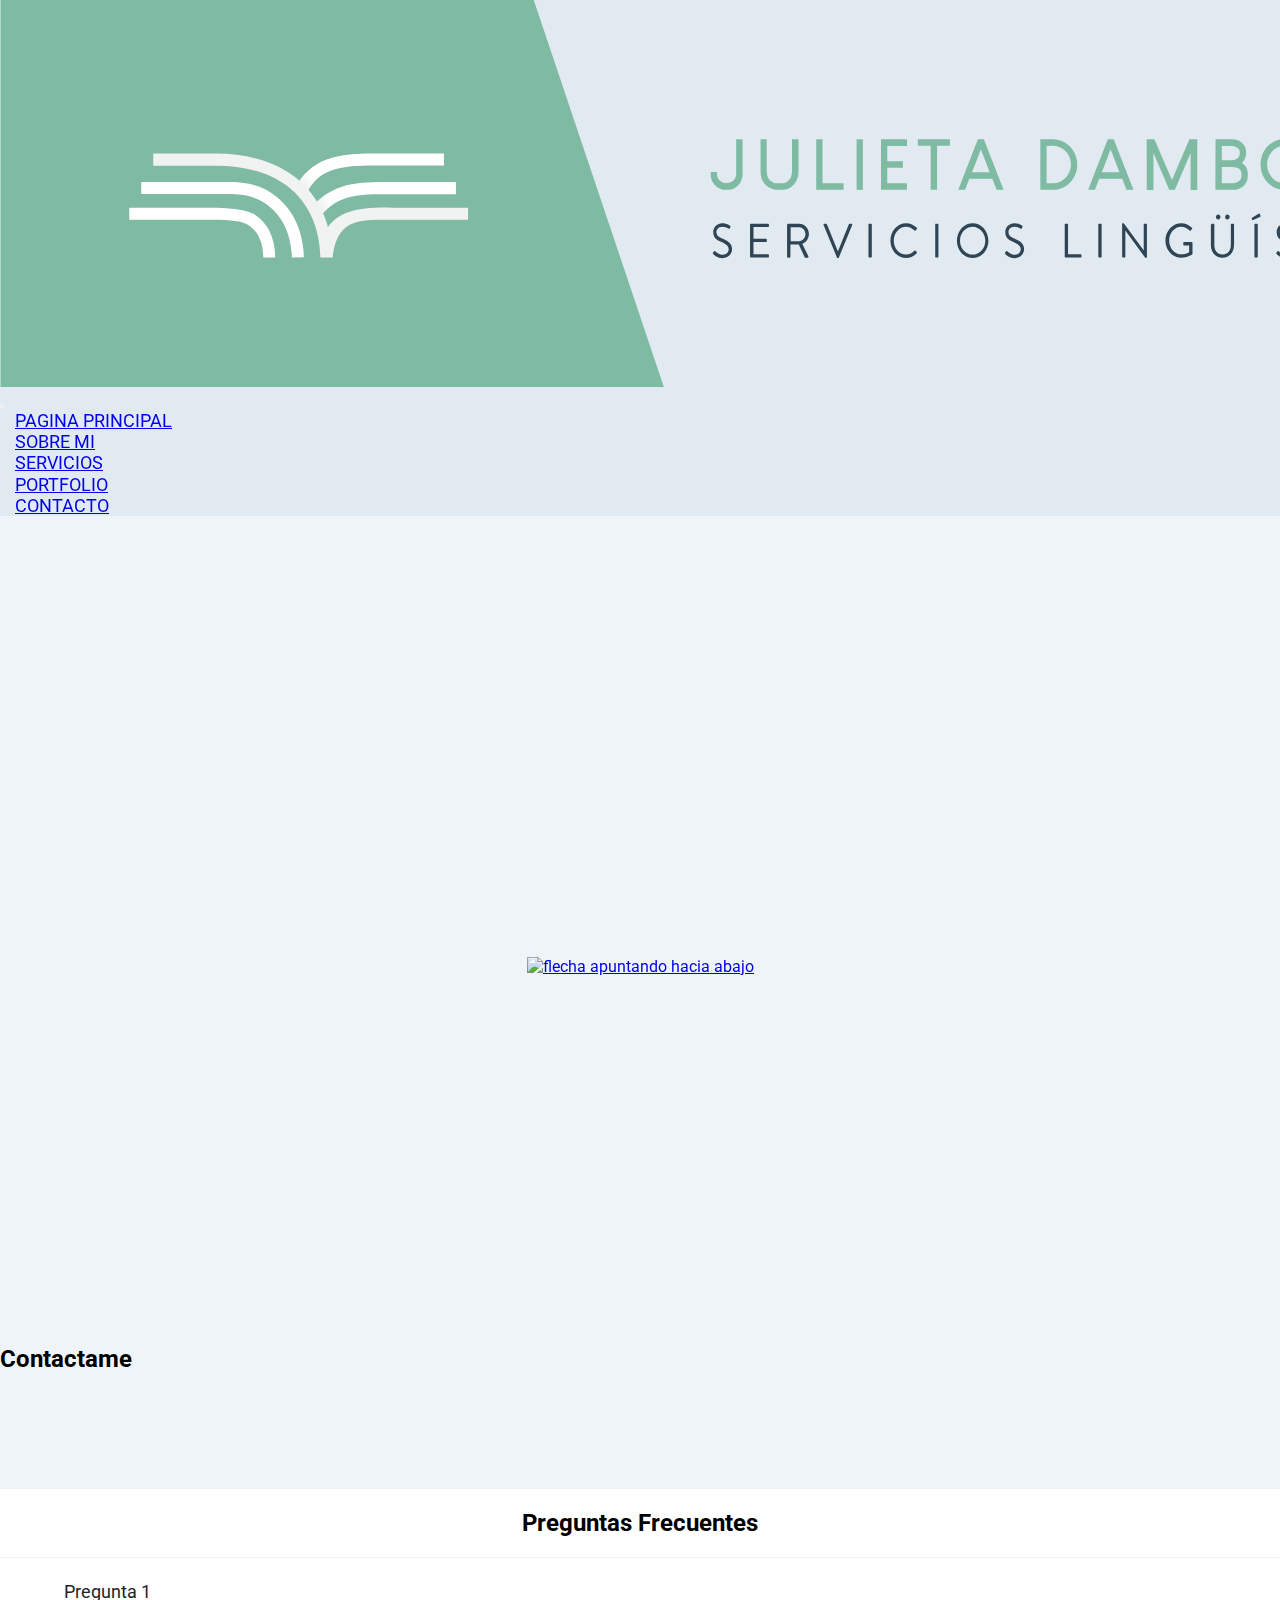
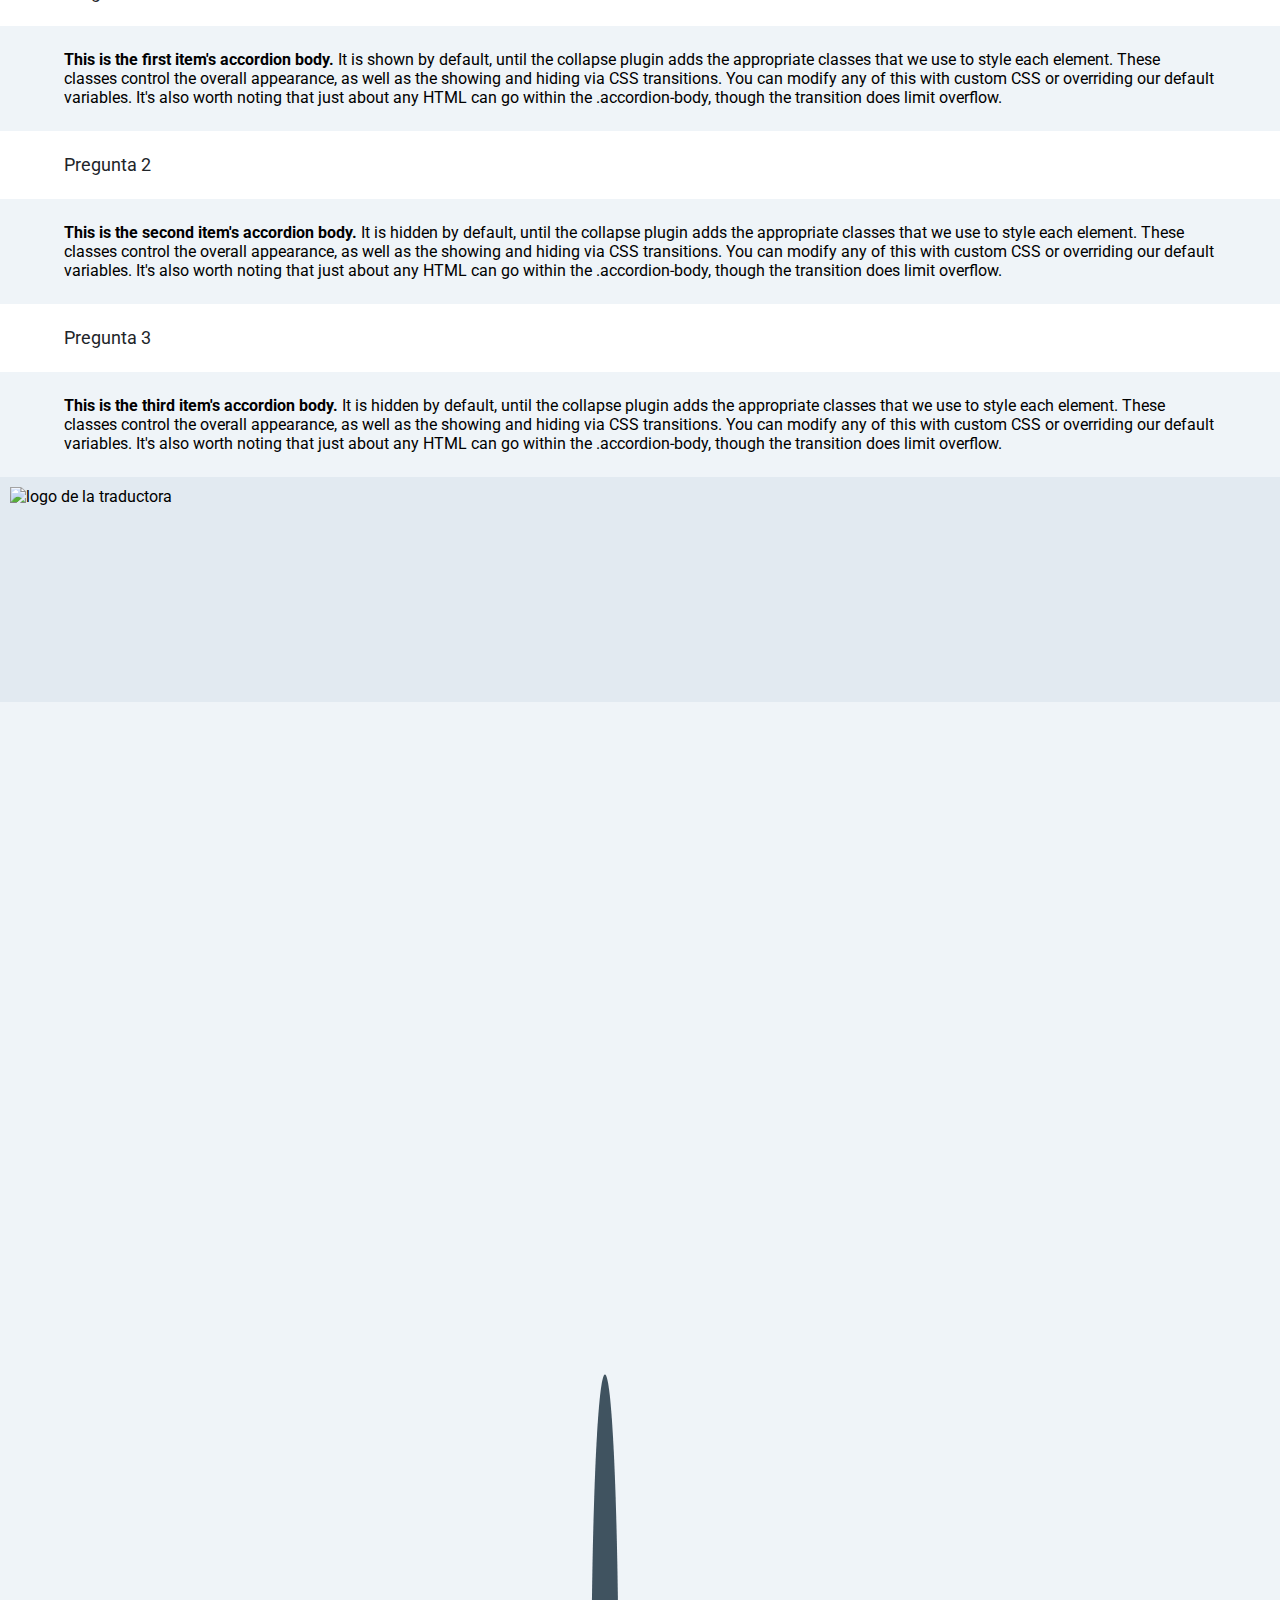
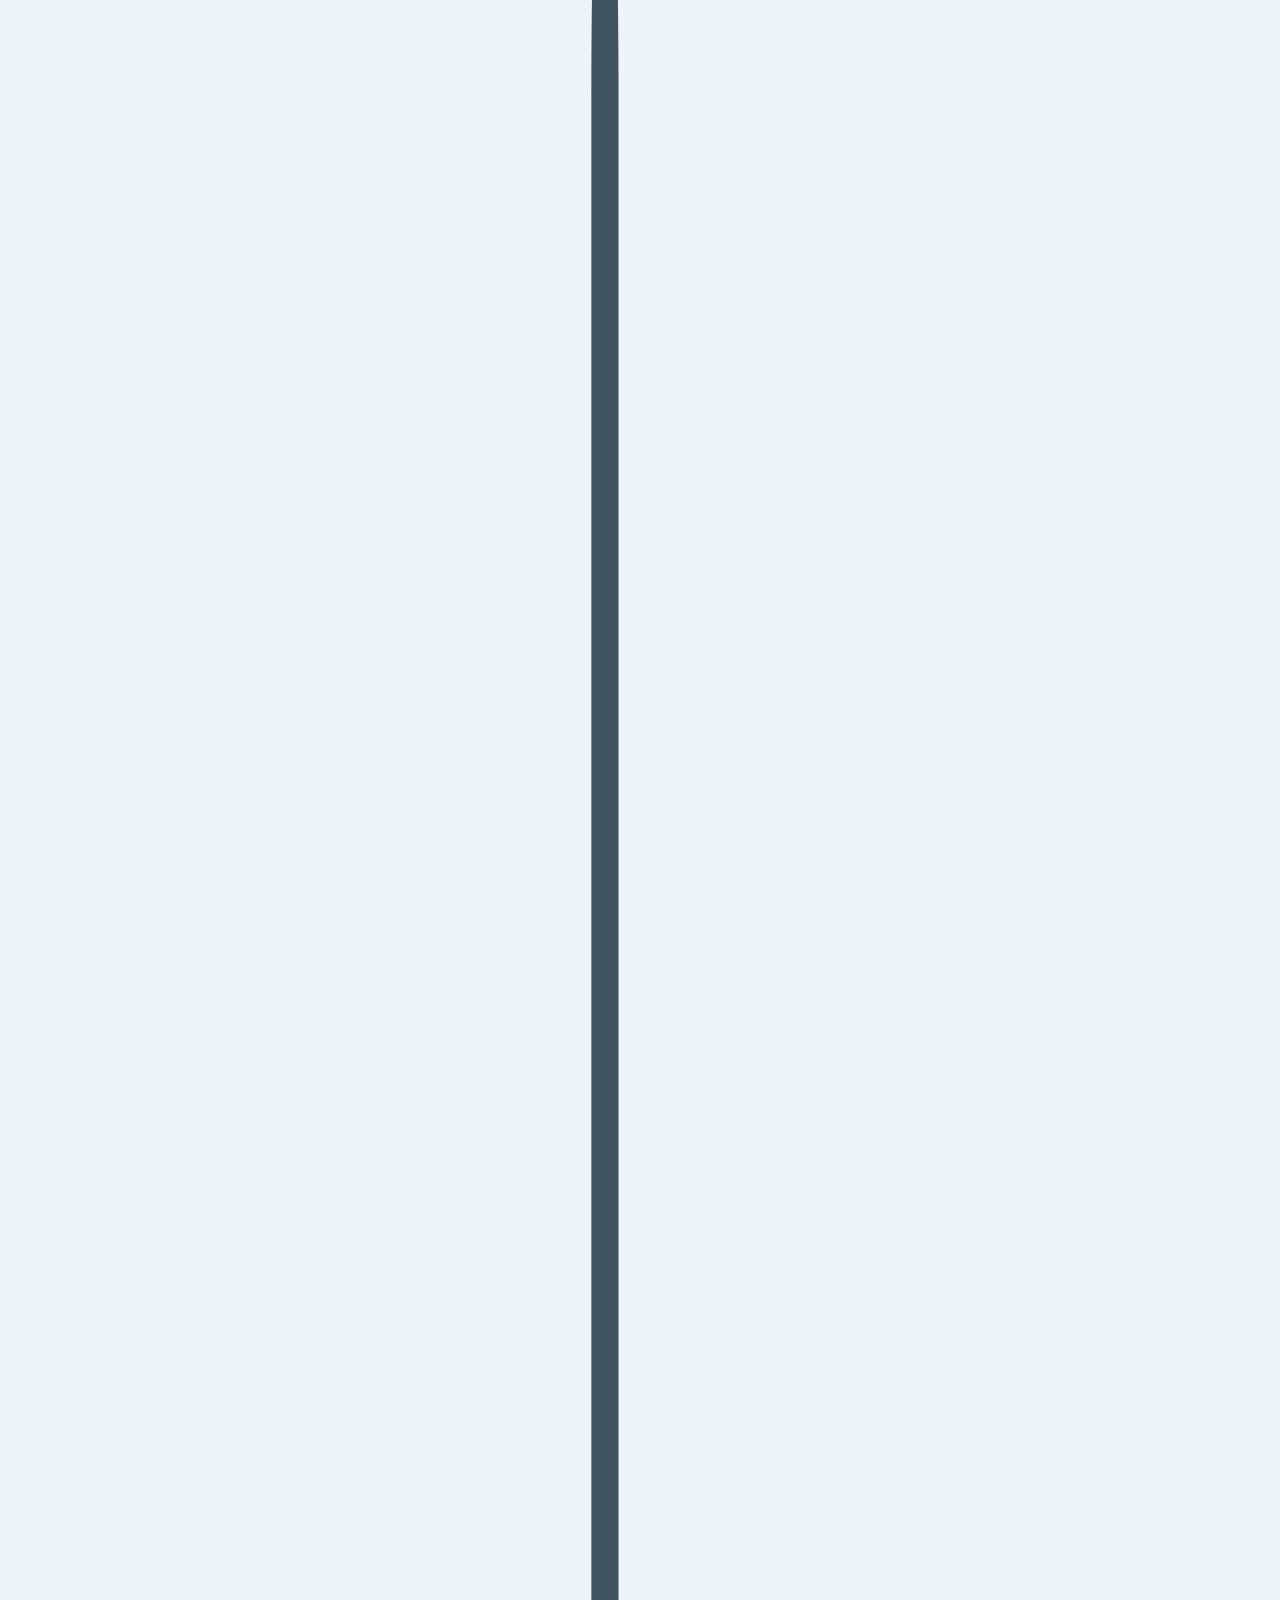
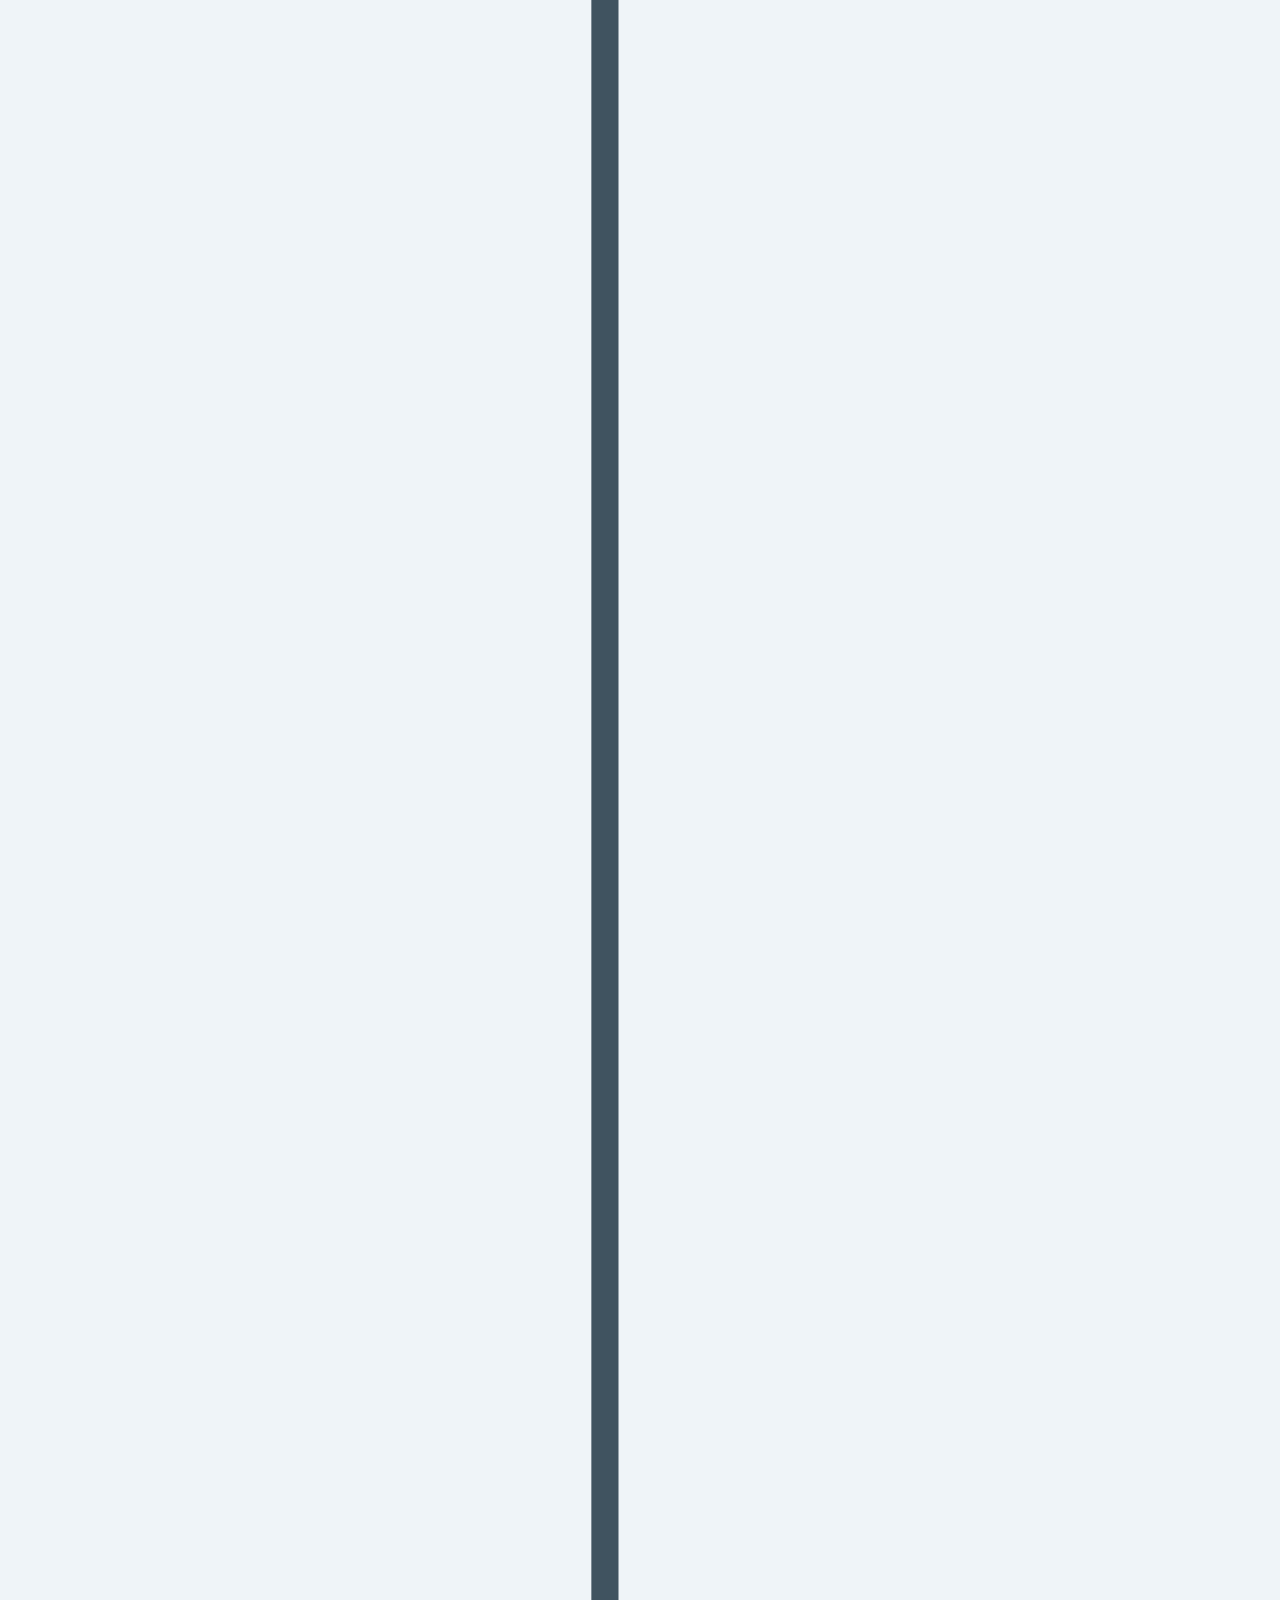
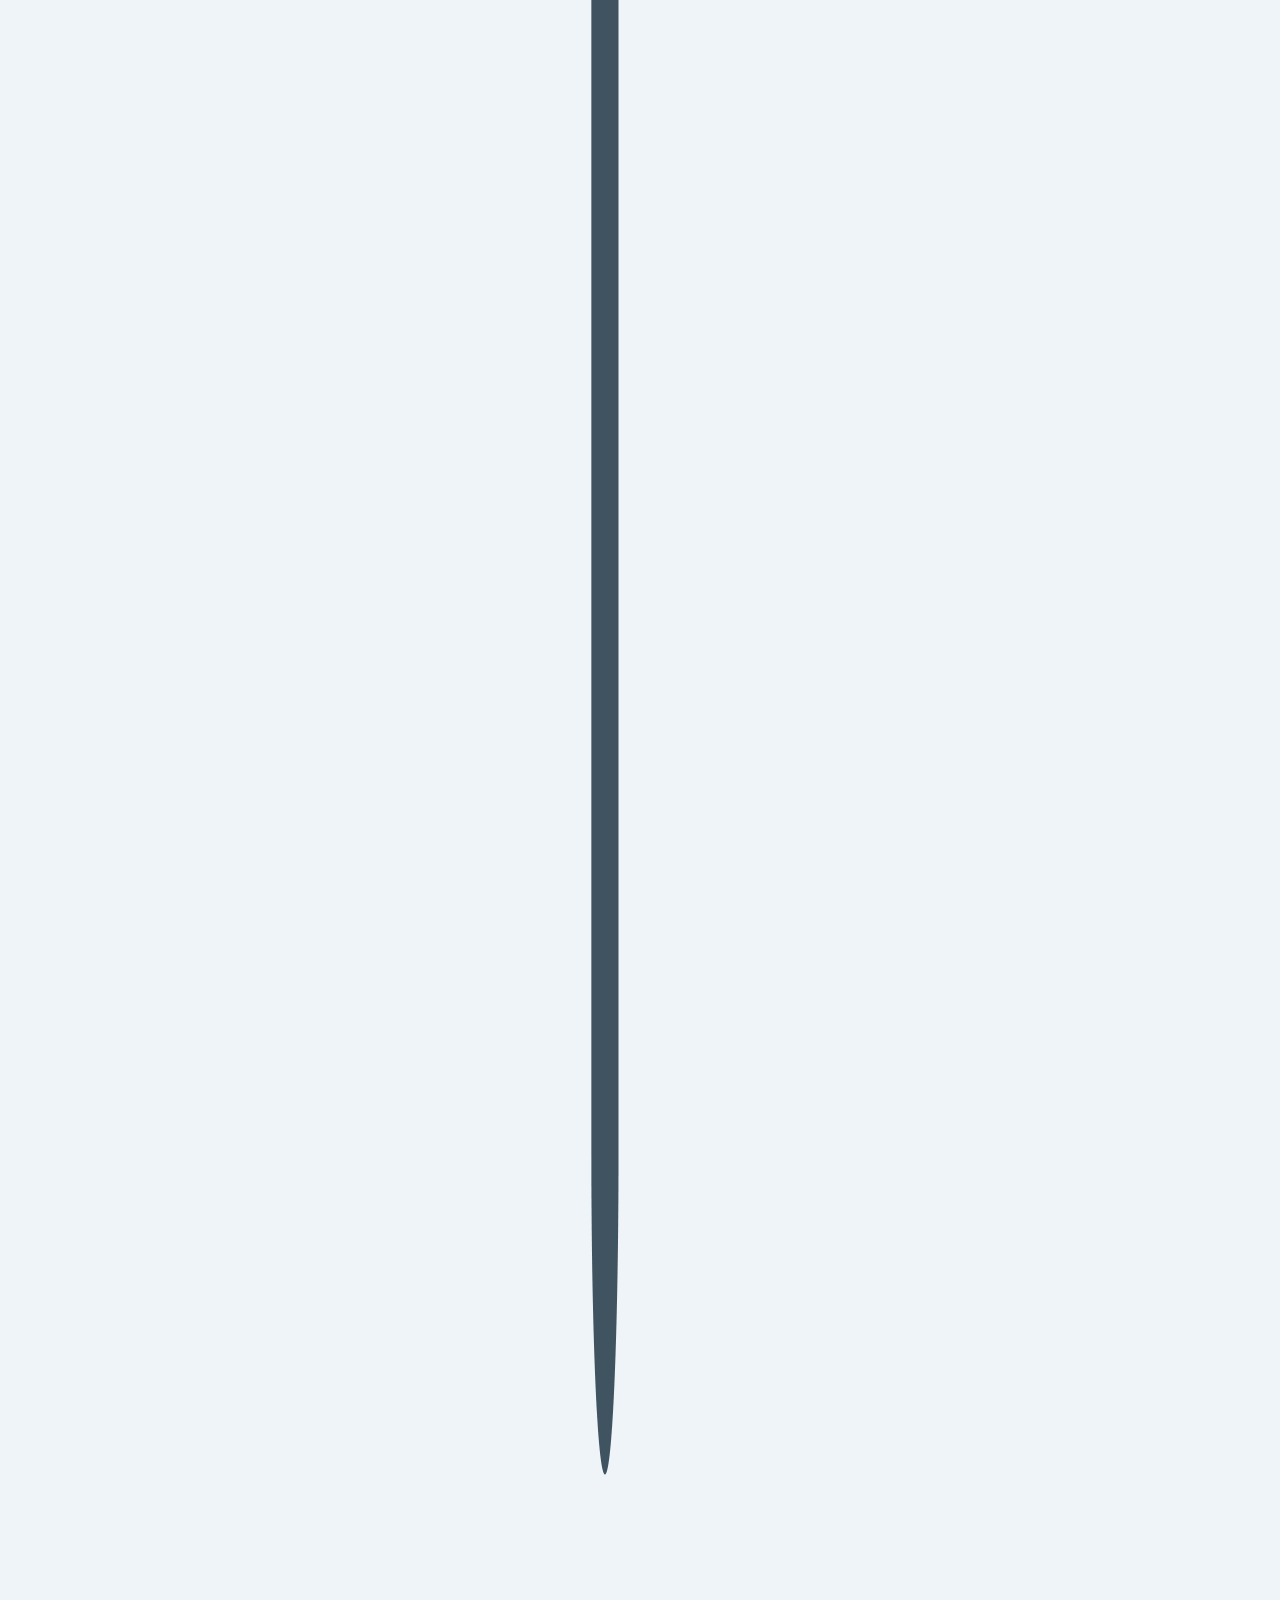
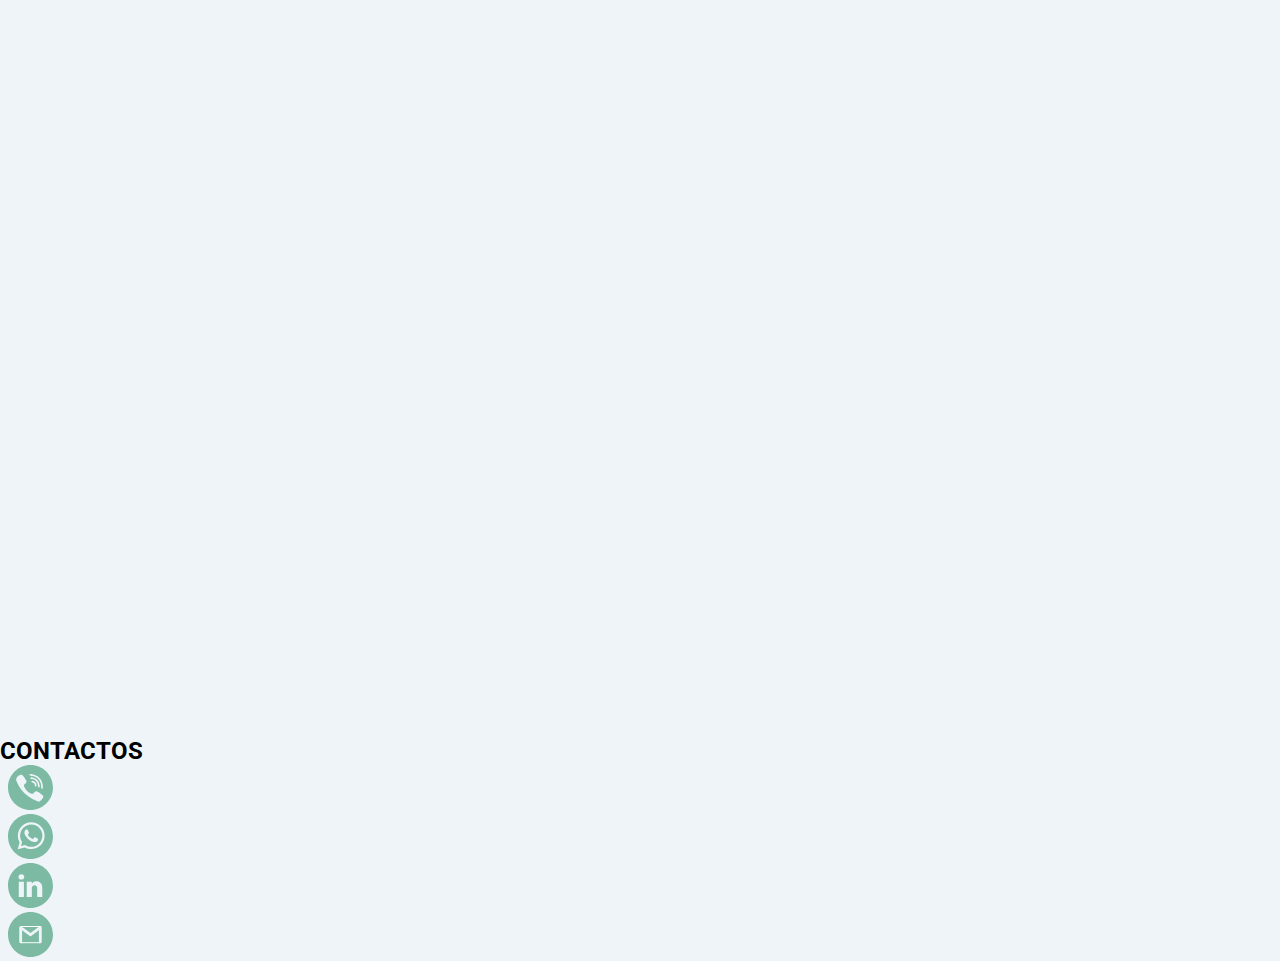
==== commit a3ff482d: "Cambie el estilo de index para que quede acorde al modelo final" ====
--- a/Proyecto/contacto.html
+++ b/Proyecto/contacto.html
@@ -22,7 +22,7 @@
 		<nav class="navbar navbar-expand-lg navbar-light">
 			<div class="container-fluid">
 				<a class="navbar-brand w-10 me-0" href="../index.html"><img src="../Imagenes/logo.svg"
-						alt="Logo de la traductora" class="w-100"></a>
+						alt="Logo de la traductora" class="w-100 nav120"></a>
 				<button class="navbar-toggler" type="button" data-bs-toggle="collapse"
 					data-bs-target="#navbarSupportedContent" aria-controls="navbarSupportedContent"
 					aria-expanded="false" aria-label="Toggle navigation">
--- a/Css/style.css
+++ b/Css/style.css
@@ -16,7 +16,7 @@
   padding-left: 0; }
 
 .navbar-collapse {
-  padding-left: 5px;
+  padding-left: 7px;
   padding-top: 5px; }
 
 /* FOOTER */
@@ -80,12 +80,12 @@
     font-size: 1.15rem; }
   .footerImg {
     width: 3.5vw; }
-  .w-100 {
+  .nav120 {
     width: 120% !important; } }
 
 /*--------------------ESTILO DE INDEX-------------------*/
 #indexBody {
-  background-image: url(../Background/pattern4.png);
+  background-color: #EFF4F8;
   width: 100%; }
 
 .bgSection1 {
@@ -98,12 +98,15 @@
   align-items: center;
   justify-content: center; }
   .bgSection1 h1 {
-    text-align: center; }
+    text-align: center;
+    font-weight: 700;
+    letter-spacing: 2px; }
   .bgSection1 p {
     padding: 10px 0px;
     text-align: center;
     font-size: 1.2rem;
-    font-weight: 400; }
+    font-weight: 300;
+    letter-spacing: 1.5px; }
   .bgSection1 div {
     display: flex;
     height: 60vh;
@@ -135,7 +138,8 @@
     grid-area: parrafo;
     padding-top: 10px;
     justify-self: center;
-    text-align: center; }
+    text-align: center;
+    font-weight: 300; }
 
 /* ----------SECCION 2---------- */
 .gridBoxIndex2 {
@@ -158,7 +162,8 @@
   .gridBoxIndex2 p {
     grid-area: parrafo;
     padding: 10px 0px;
-    text-align: center; }
+    text-align: center;
+    font-weight: 300; }
   .gridBoxIndex2 a {
     grid-area: boton;
     justify-self: center;
@@ -178,7 +183,7 @@
     grid-area: titulo;
     padding-bottom: 10px;
     justify-self: center;
-    font-size: 2rem; }
+    font-size: 1.8rem; }
   .gridBoxIndex3 div {
     display: flex;
     flex-direction: column;
@@ -186,6 +191,8 @@
   .gridBoxIndex3 img {
     margin-bottom: 1em;
     width: 25%; }
+  .gridBoxIndex3 p {
+    font-weight: 300; }
   .gridBoxIndex3 #div1 {
     grid-area: div1;
     justify-self: center;
@@ -193,13 +200,13 @@
     width: 70vw;
     text-align: center; }
   .gridBoxIndex3 #div2 {
-    grid-area: div2;
+    grid-area: div3;
     justify-self: center;
     padding: 10px 5px;
     width: 70vw;
     text-align: center; }
   .gridBoxIndex3 #div3 {
-    grid-area: div3;
+    grid-area: div2;
     justify-self: center;
     padding: 10px 5px;
     width: 70vw;
@@ -218,7 +225,7 @@
   .gridBoxIndex {
     padding: 60px 30px 40px; }
     .gridBoxIndex img {
-      width: 95%; }
+      width: 90%; }
     .gridBoxIndex h2 {
       padding-top: 30px; }
     .gridBoxIndex p {
@@ -249,67 +256,111 @@
     background-size: cover;
     background-attachment: fixed;
     display: flex;
-    align-content: center;
     align-items: center; }
     .bgSection1 div {
       justify-content: center;
-      align-items: center; }
+      align-items: center;
+      padding: 0rem 2.5rem; }
       .bgSection1 div h1 {
         font-size: 2rem; }
       .bgSection1 div p {
         padding-top: 0px; }
   .gridBoxIndex {
-    grid-template-areas: 'img titulo titulo'- 'img parrafo parrafo'- 'img parrafo parrafo';
-    padding: 60px 20px; }
+    padding: 4rem 5rem; }
     .gridBoxIndex img {
-      width: 100%;
+      width: 90%;
       align-self: center; }
+    .gridBoxIndex p {
+      font-size: 1.3rem; }
+  .gridBoxIndex2 {
+    padding: 4rem 5rem; }
+    .gridBoxIndex2 img {
+      width: 90%;
+      align-self: center; }
+    .gridBoxIndex2 p {
+      font-size: 1.2rem; }
+  .gridBoxIndex3 {
+    padding: 4rem 5rem; }
+    .gridBoxIndex3 h2 {
+      padding-bottom: 20px; }
+    .gridBoxIndex3 h3 {
+      font-size: 1.8rem; }
+    .gridBoxIndex3 p {
+      font-size: 1.3rem; }
+    .gridBoxIndex3 img {
+      width: 30%; }
+    .gridBoxIndex3 #div1 {
+      width: 60vw;
+      padding: 20px 5px; }
+    .gridBoxIndex3 #div2 {
+      width: 60vw;
+      padding: 20px 5px; }
+    .gridBoxIndex3 #div3 {
+      width: 60vw;
+      padding: 20px 5px; } }
+
+@media only screen and (min-width: 760px) {
+  .bgSection1 {
+    background-image: url(../Imagenes/puente-de-londres-cortado.jpg);
+    background-size: cover; }
+    .bgSection1 div {
+      justify-content: space-evenly;
+      height: 60vh;
+      padding: 0rem 3.5rem; }
+      .bgSection1 div h1 {
+        font-size: 2rem; }
+      .bgSection1 div p {
+        font-size: 1.3rem;
+        padding: 0px 10px; }
+  .gridBoxIndex {
+    grid-template-areas: 'img img titulo titulo'+ 'img img parrafo parrafo'+ 'img img parrafo parrafo';
+    padding: 5rem 4rem; }
     .gridBoxIndex h2 {
       padding-top: 0px;
-      padding-left: 20px;
+      padding-left: 10px;
       width: 50vw;
-      font-size: 1.4rem;
+      font-size: 1.3rem;
       text-align: start; }
     .gridBoxIndex p {
       padding-top: 10px;
-      padding-left: 20px;
+      padding-left: 10px;
       width: 50vw;
       font-size: 0.9rem;
       text-align: start; }
   .gridBoxIndex2 {
-    grid-template-areas: 'titulo titulo img'- 'parrafo parrafo img'- 'boton boton img';
-    padding: 60px 20px; }
-    .gridBoxIndex2 img {
-      width: 100%;
-      align-self: center; }
+    grid-template-areas: 'titulo titulo img img'+ 'parrafo parrafo img img'+ 'boton boton img img';
+    padding: 5rem 4rem; }
     .gridBoxIndex2 h2 {
       padding-top: 0px;
-      padding-right: 20px;
+      padding-right: 10px;
       width: 50vw;
-      font-size: 1.4rem; }
+      font-size: 1.3rem; }
     .gridBoxIndex2 p {
       padding-top: 10px;
-      padding-right: 20px;
+      padding-right: 10px;
       width: 50vw;
       font-size: 0.9rem;
       text-align: start; }
+    .gridBoxIndex2 a {
+      align-self: baseline;
+      justify-self: baseline; }
   .gridBoxIndex3 {
     grid-template-areas: 'titulo titulo titulo'  'div1 div2 div3'  'boton boton boton';
-    padding: 60px 20px; }
+    padding: 5rem 2rem; }
     .gridBoxIndex3 h2 {
-      padding-bottom: 20px; }
+      font-size: 1.9rem; }
     .gridBoxIndex3 h3 {
-      font-size: 1.2rem; }
+      font-size: 1.4rem; }
     .gridBoxIndex3 p {
-      font-size: 0.9rem; }
-    .gridBoxIndex3 img {
-      width: 35%; }
+      font-size: 1rem; }
+    .gridBoxIndex3 a {
+      align-self: baseline; }
     .gridBoxIndex3 #div1 {
       width: 30vw;
       padding: 20px 5px; }
@@ -320,144 +371,147 @@
       width: 30vw;
       padding: 20px 5px; } }
 
-@media only screen and (min-width: 760px) {
-  .bgSection1 {
-    background-image: url(../Imagenes/puente-de-londres-cortado.jpg);
-    background-size: cover; }
-    .bgSection1 div {
-      justify-content: space-evenly;
-      height: 40vh;
-      padding: 0px 25px; }
-      .bgSection1 div h1 {
-        font-size: 2.5rem; }
-      .bgSection1 div p {
-        font-size: 1.5rem;
-        padding: 0px 10px; }
-  .gridBoxIndex {
-    padding: 70px 30px; }
-    .gridBoxIndex h2 {
-      font-size: 1.7rem; }
-    .gridBoxIndex p {
-      font-size: 1rem;
-      padding-top: 0px; }
-  .gridBoxIndex2 {
-    padding: 70px 30px; }
-    .gridBoxIndex2 h2 {
-      font-size: 1.7rem; }
-    .gridBoxIndex2 p {
-      font-size: 1rem;
-      padding: 5px 20px 0px 0px; }
-    .gridBoxIndex2 a {
-      align-self: baseline; }
-  .gridBoxIndex3 {
-    padding: 70px 30px; }
-    .gridBoxIndex3 h3 {
-      font-size: 1.5rem; }
-    .gridBoxIndex3 p {
-      font-size: 1.1rem; }
-    .gridBoxIndex3 a {
-      align-self: baseline; } }
-
 @media only screen and (min-width: 1000px) {
   .bgSection1 {
     background-image: url(../Imagenes/puente-de-londres-cortado.jpg);
     background-size: cover; }
     .bgSection1 div {
-      height: 25vh; }
+      height: 40vh;
+      padding: 0rem 5rem; }
+      .bgSection1 div h1 {
+        font-size: 2.2rem; }
+      .bgSection1 div p {
+        font-size: 1.4rem; }
   .gridBoxIndex {
-    padding: 80px 40px; }
+    padding: 6rem 5rem; }
     .gridBoxIndex h2 {
-      font-size: 1.8rem;
+      font-size: 1.5rem;
       align-self: center;
-      padding-top: 10px;
-      width: 55vw; }
+      padding-top: 10px; }
     .gridBoxIndex p {
-      font-size: 1.15rem;
+      font-size: 1.1rem;
       padding-top: 0px;
+      align-self: center; }
+  .gridBoxIndex2 {
+    padding: 6rem 5rem; }
+    .gridBoxIndex2 h2 {
+      font-size: 1.5rem;
       align-self: center;
-      width: 55vw; }
-  .gridBoxIndex2 {
-    padding: 80px 40px; }
-    .gridBoxIndex2 h2 {
-      font-size: 1.8rem;
-      align-self: center;
-      padding-top: 10px;
-      width: 55vw; }
+      padding-top: 10px; }
     .gridBoxIndex2 p {
-      font-size: 1.15rem;
-      padding: 5px 20px 0px 0px;
-      align-self: center;
-      width: 55vw; }
-  .gridBoxIndex3 img {
-    width: 28.5%; }
-  .gridBoxIndex3 h3 {
-    font-size: 1.8rem; }
-  .gridBoxIndex3 p {
-    font-size: 1.1rem; } }
+      font-size: 1.1rem;
+      padding: 5px 10px 0px 0px;
+      align-self: center; }
+  .gridBoxIndex3 {
+    padding: 6rem 3rem; }
+    .gridBoxIndex3 img {
+      width: 25%; }
+    .gridBoxIndex3 h3 {
+      font-size: 1.5rem; }
+    .gridBoxIndex3 p {
+      font-size: 1.1rem; } }
 
 @media only screen and (min-width: 1200px) {
   .bgSection1 div h1 {
-    font-size: 2.8rem;
-    font-weight: 700;
+    font-size: 2.5rem;
     letter-spacing: 2px; }
   .bgSection1 div p {
-    font-size: 1.6rem;
+    font-size: 1.5rem;
     letter-spacing: 1px; }
   .gridBoxIndex {
-    padding: 80px 40px; }
+    padding: 5rem 6rem; }
     .gridBoxIndex h2 {
-      font-size: 1.8rem; }
+      font-size: 1.6rem;
+      width: 47vw; }
     .gridBoxIndex p {
-      font-size: 1.4rem; }
+      font-size: 1.2rem;
+      width: 47vw; }
   .gridBoxIndex2 {
-    padding: 80px 40px; }
+    padding: 5rem 6rem; }
     .gridBoxIndex2 h2 {
-      font-size: 1.8rem; }
+      font-size: 1.6rem;
+      width: 47vw; }
     .gridBoxIndex2 p {
-      font-size: 1.4rem; } }
+      font-size: 1.2rem;
+      width: 47vw; }
+  .gridBoxIndex3 {
+    padding: 5rem 5.5rem; }
+    .gridBoxIndex3 h2 {
+      font-size: 2.3rem; }
+    .gridBoxIndex3 h3 {
+      font-size: 1.6rem; }
+    .gridBoxIndex3 p {
+      font-size: 1.2rem; }
+    .gridBoxIndex3 img {
+      width: 30%; }
+    .gridBoxIndex3 #div1 {
+      width: 25vw; }
+    .gridBoxIndex3 #div2 {
+      width: 25vw; }
+    .gridBoxIndex3 #div3 {
+      width: 25vw; } }
 
 @media only screen and (min-width: 1440px) {
   .bgSection1 {
     background-image: url(../Imagenes/puente-de-londres-cortado.jpg);
     background-size: cover; }
+    .bgSection1 div {
+      padding: 0rem 7rem;
+      height: 50vh; }
+      .bgSection1 div h1 {
+        font-size: 2.6rem;
+        width: 60vw; }
+      .bgSection1 div p {
+        font-size: 1.6rem; }
   .gridBoxIndex {
-    padding: 90px 50px; }
+    padding: 7rem 8rem; }
+    .gridBoxIndex img {
+      width: 80%; }
     .gridBoxIndex h2 {
       font-size: 1.9rem;
-      width: 58vw;
-      letter-spacing: 1px;
-      padding-left: 50px;
-      align-self: center; }
+      margin-right: 3rem;
+      letter-spacing: 1px; }
     .gridBoxIndex p {
-      font-size: 1.6rem;
-      align-self: baseline;
-      width: 58vw;
-      padding-left: 50px; }
+      font-size: 1.3rem;
+      margin-right: 3rem;
+      font-weight: 300;
+      letter-spacing: 1.2px; }
   .gridBoxIndex2 {
-    padding: 90px 50px; }
+    padding: 7rem 8rem; }
+    .gridBoxIndex2 img {
+      width: 80%; }
     .gridBoxIndex2 h2 {
       font-size: 1.9rem;
-      width: 58vw;
-      letter-spacing: 2px;
-      padding-right: 40px; }
+      letter-spacing: 1px;
+      text-align: start;
+      margin-left: 3rem; }
     .gridBoxIndex2 p {
-      font-size: 1.6rem;
-      width: 58vw;
-      padding-right: 40px; }
+      font-size: 1.3rem;
+      letter-spacing: 1.2px;
+      margin-left: 3rem; }
+    .gridBoxIndex2 a {
+      margin-left: 3rem; }
   .gridBoxIndex3 h2 {
-    font-size: 3rem;
-    font-weight: 600;
-    letter-spacing: 2px; }
+    font-size: 2.5rem;
+    letter-spacing: 1px; }
   .gridBoxIndex3 img {
-    width: 25%; }
+    width: 30%; }
   .gridBoxIndex3 h3 {
-    font-size: 2rem; }
+    font-size: 1.9rem;
+    letter-spacing: 1px; }
   .gridBoxIndex3 p {
-    font-size: 1.4rem; } }
+    font-size: 1.2rem;
+    letter-spacing: 1.2px; }
+  .gridBoxIndex3 #div1 {
+    width: 22.5vw; }
+  .gridBoxIndex3 #div2 {
+    width: 22.5vw; }
+  .gridBoxIndex3 #div3 {
+    width: 22.5vw; } }
 
 /*-------------------ESTILO SOBRE MI--------------------*/
 #meBody {
-  background-image: url(../Background/pattern4.png);
+  background-color: #EFF4F8;
   width: 100%; }
 
 .sectionBg {
@@ -760,7 +814,7 @@
 
 /*----------------ESTILO DE SERVICIOS--------------*/
 #serviciosBody {
-  background-image: url(../Background/pattern4.png);
+  background-color: #EFF4F8;
   width: 100%; }
 
 .servBg {
@@ -785,7 +839,7 @@
  'parrafo'  'boton';
   padding: 50px 20px;
-  background-color: white; }
+  background-color: #EFF4F8; }
   .gridBoxServ img {
     grid-area: img;
     width: 95%;
@@ -811,7 +865,7 @@
  'parrafo'  'boton';
   padding: 50px 20px;
-  background-color: #EFF4F8; }
+  background-color: white; }
   .gridBoxServ2 img {
     grid-area: img;
     width: 95%;
@@ -994,7 +1048,7 @@
 
 /*--------------------ESTILO DE PORTFOLIO----------------*/
 #portfolioBody {
-  background-image: url(../Background/pattern4.png); }
+  background-color: #EFF4F8; }
 
 .portBg {
   background-image: url(../Imagenes/sydney-cuadrado.jpg);
@@ -1037,7 +1091,7 @@
  'parrafo'  'boton';
   padding: 50px 20px;
-  background-color: white; }
+  background-color: #EFF4F8; }
   .gridPort1 img {
     grid-area: img;
     width: 95%;
@@ -1063,7 +1117,7 @@
  'parrafo'  'boton';
   padding: 50px 20px;
-  background-color: #EFF4F8; }
+  background-color: white; }
   .gridPort2 img {
     grid-area: img;
     width: 95%;
@@ -1246,7 +1300,7 @@
 
 /*-------------------ESTILO DE CONTACTO----------------*/
 #contBody {
-  background-image: url(../Background/pattern4.png); }
+  background-color: #EFF4F8; }
 
 .contBg {
   background-image: url(../Imagenes/toronto2.jpg);
@@ -1406,23 +1460,6 @@
   margin: 0;
   padding: 0; }
 
-.title1Size {
-  font-size: 1.8rem;
-  text-shadow: 1px 1px #505050; }
-
-.title2Size {
-  font-size: 2rem;
-  font-weight: 900px;
-  text-shadow: 1px 1px #505050;
-  color: black; }
-
-.title4Size {
-  font-weight: 600; }
-
-.textSize {
-  font-size: 1rem;
-  font-weight: 200px; }
-
 .imgShadow {
   box-shadow: 1.5px 1.5px 2px #7c7c7c, -1.5px -1.5px 2px #7c7c7c;
   border-radius: 5px; }
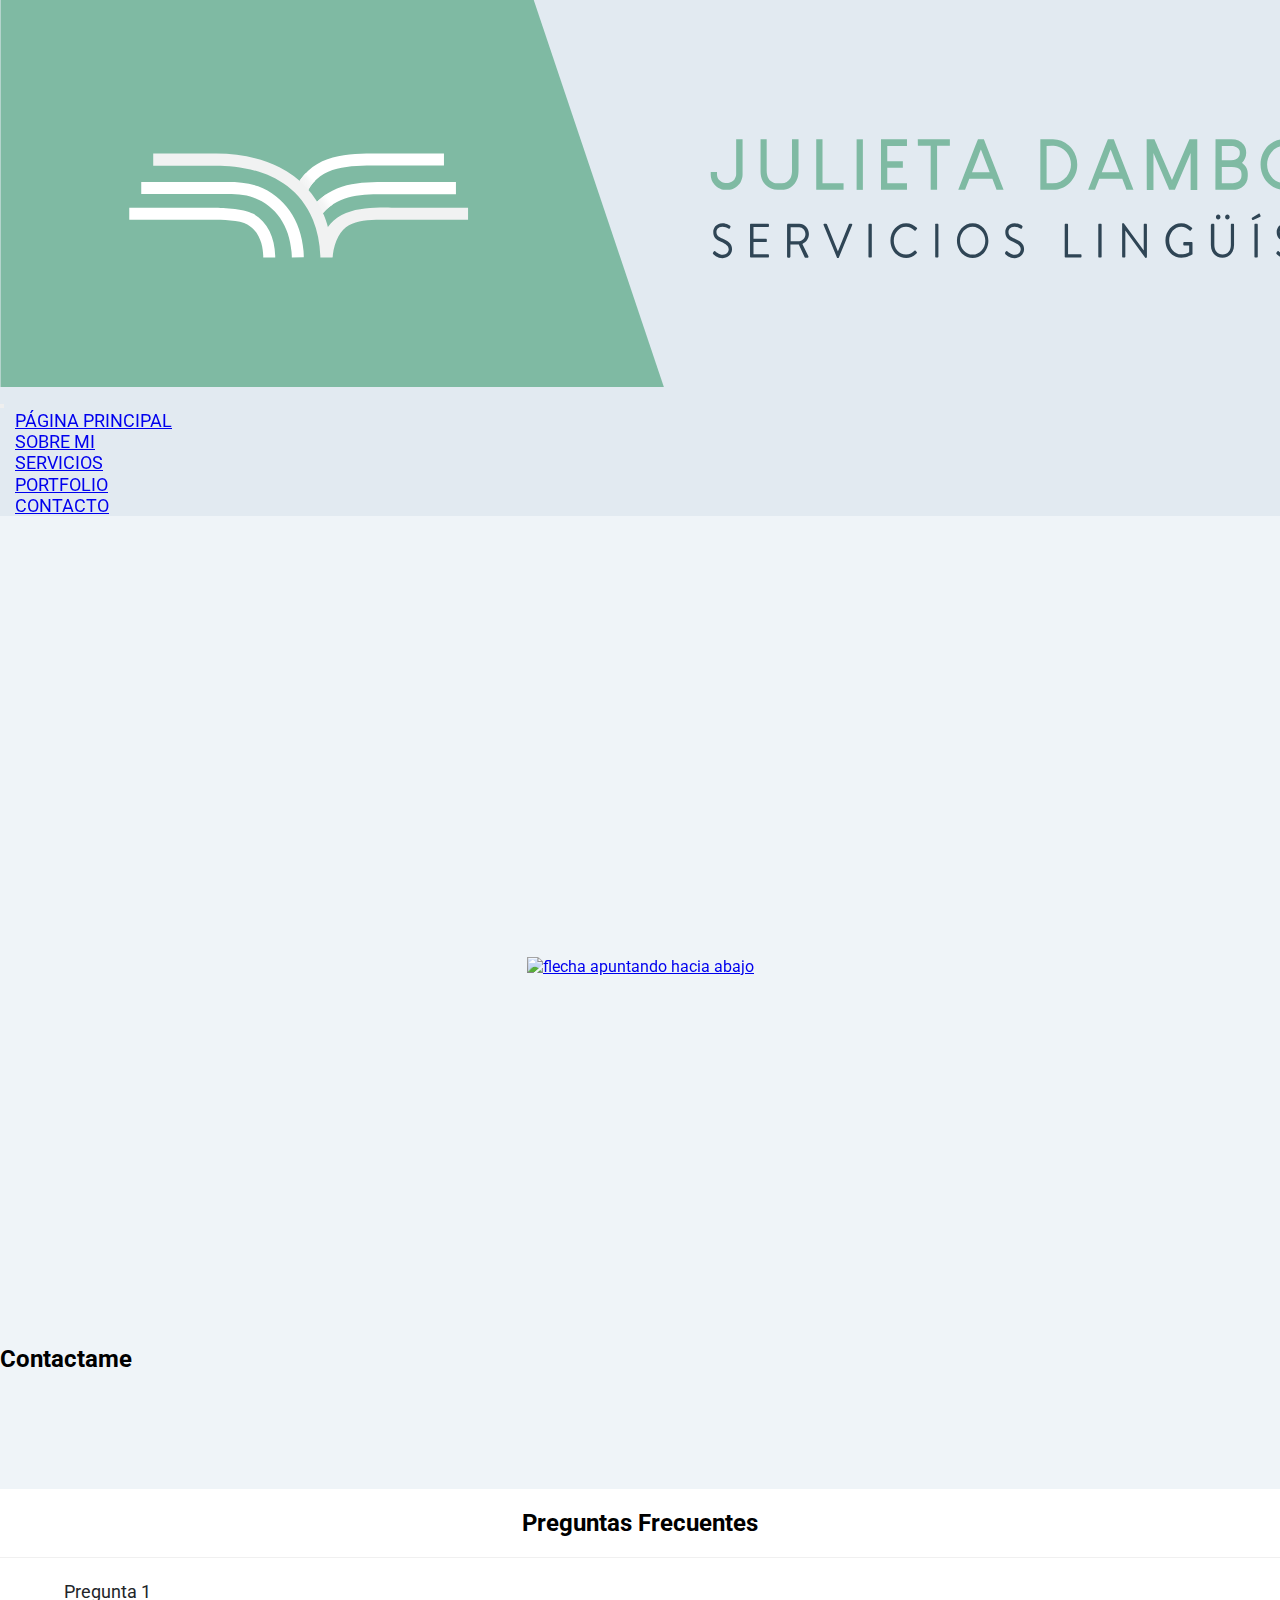
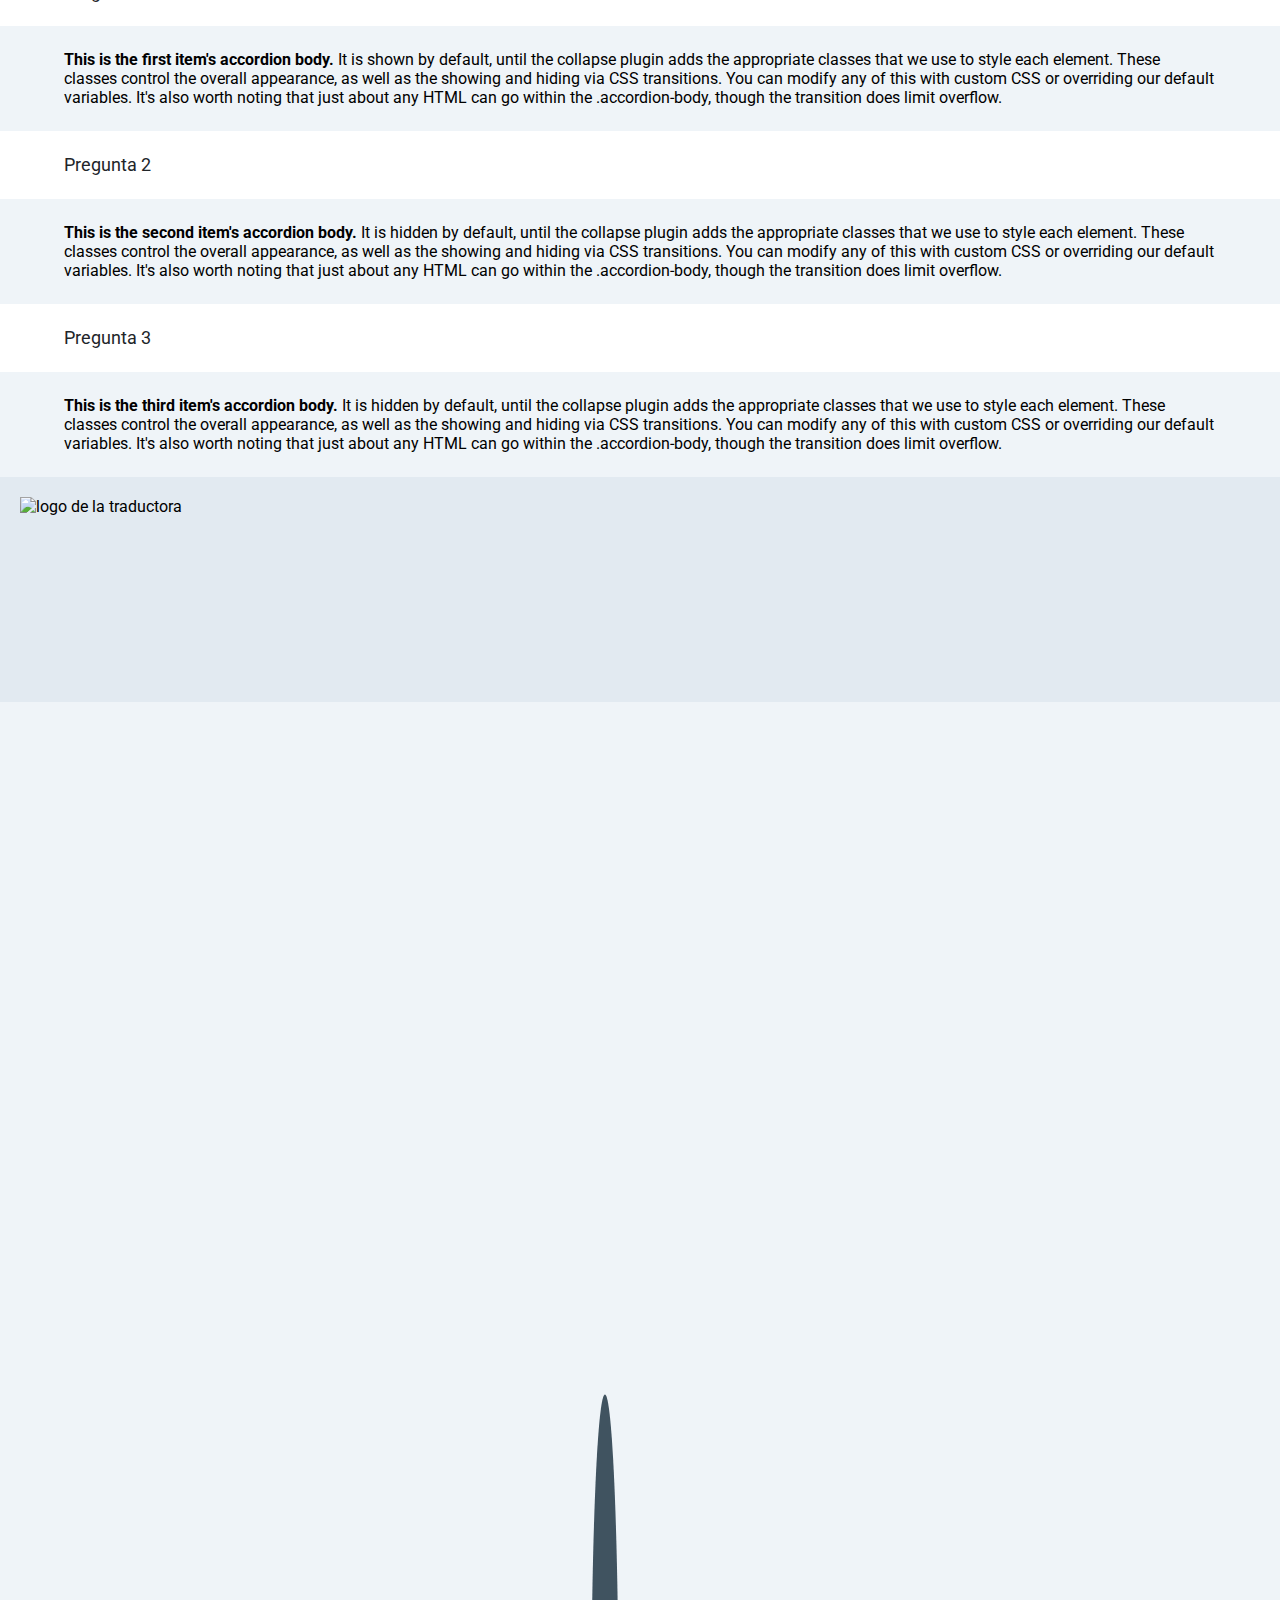
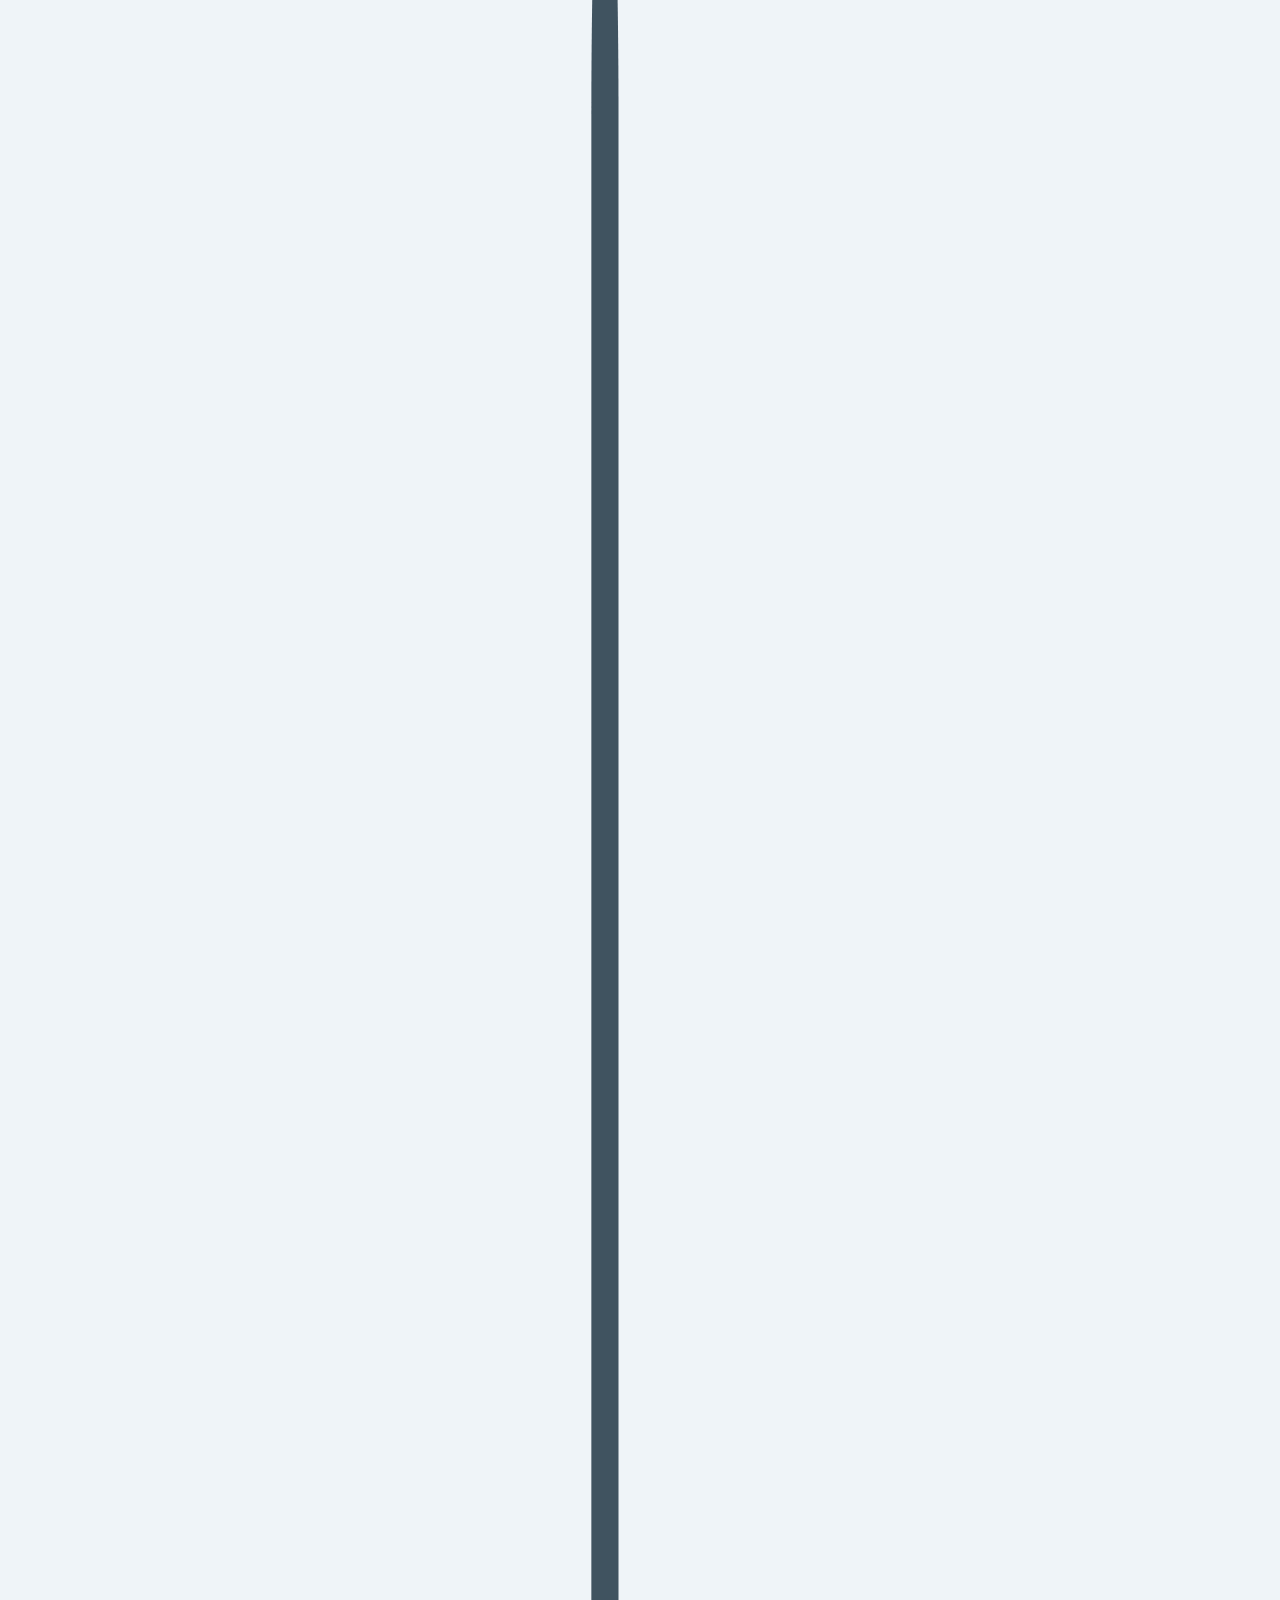
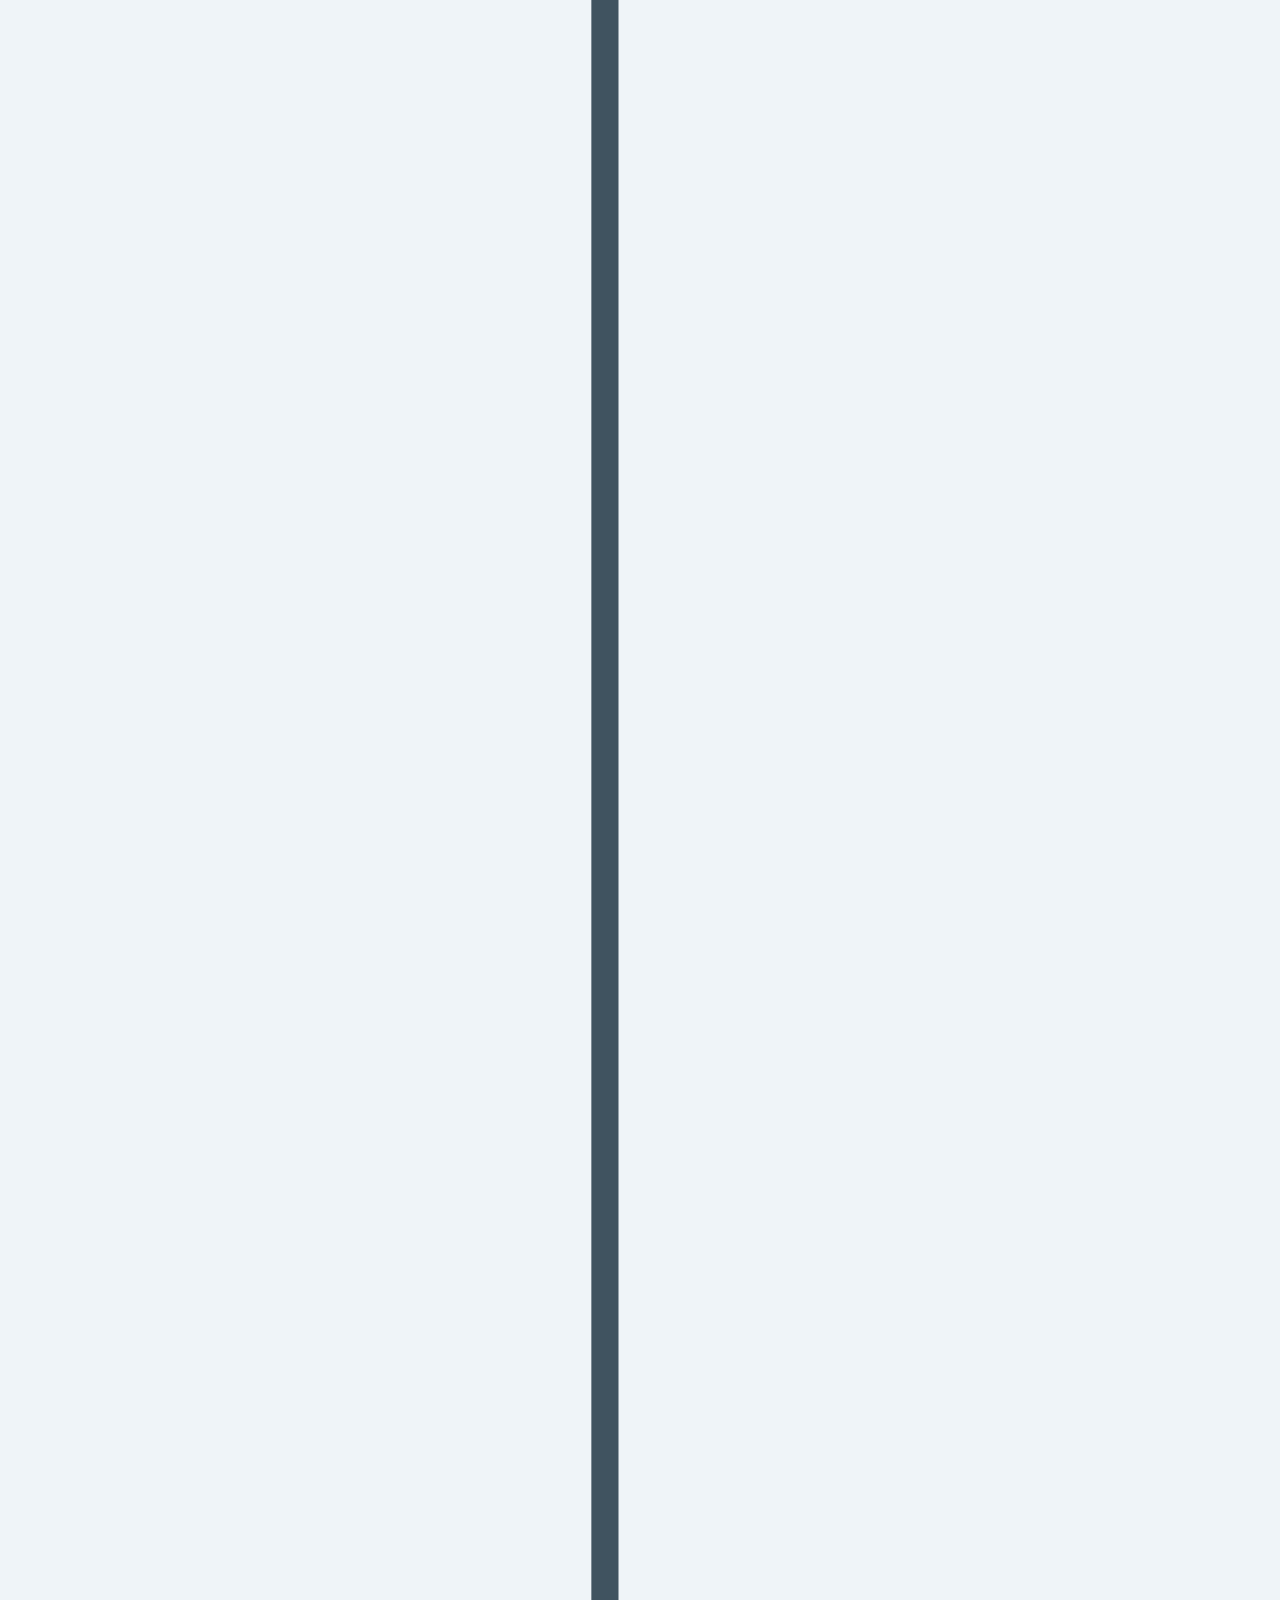
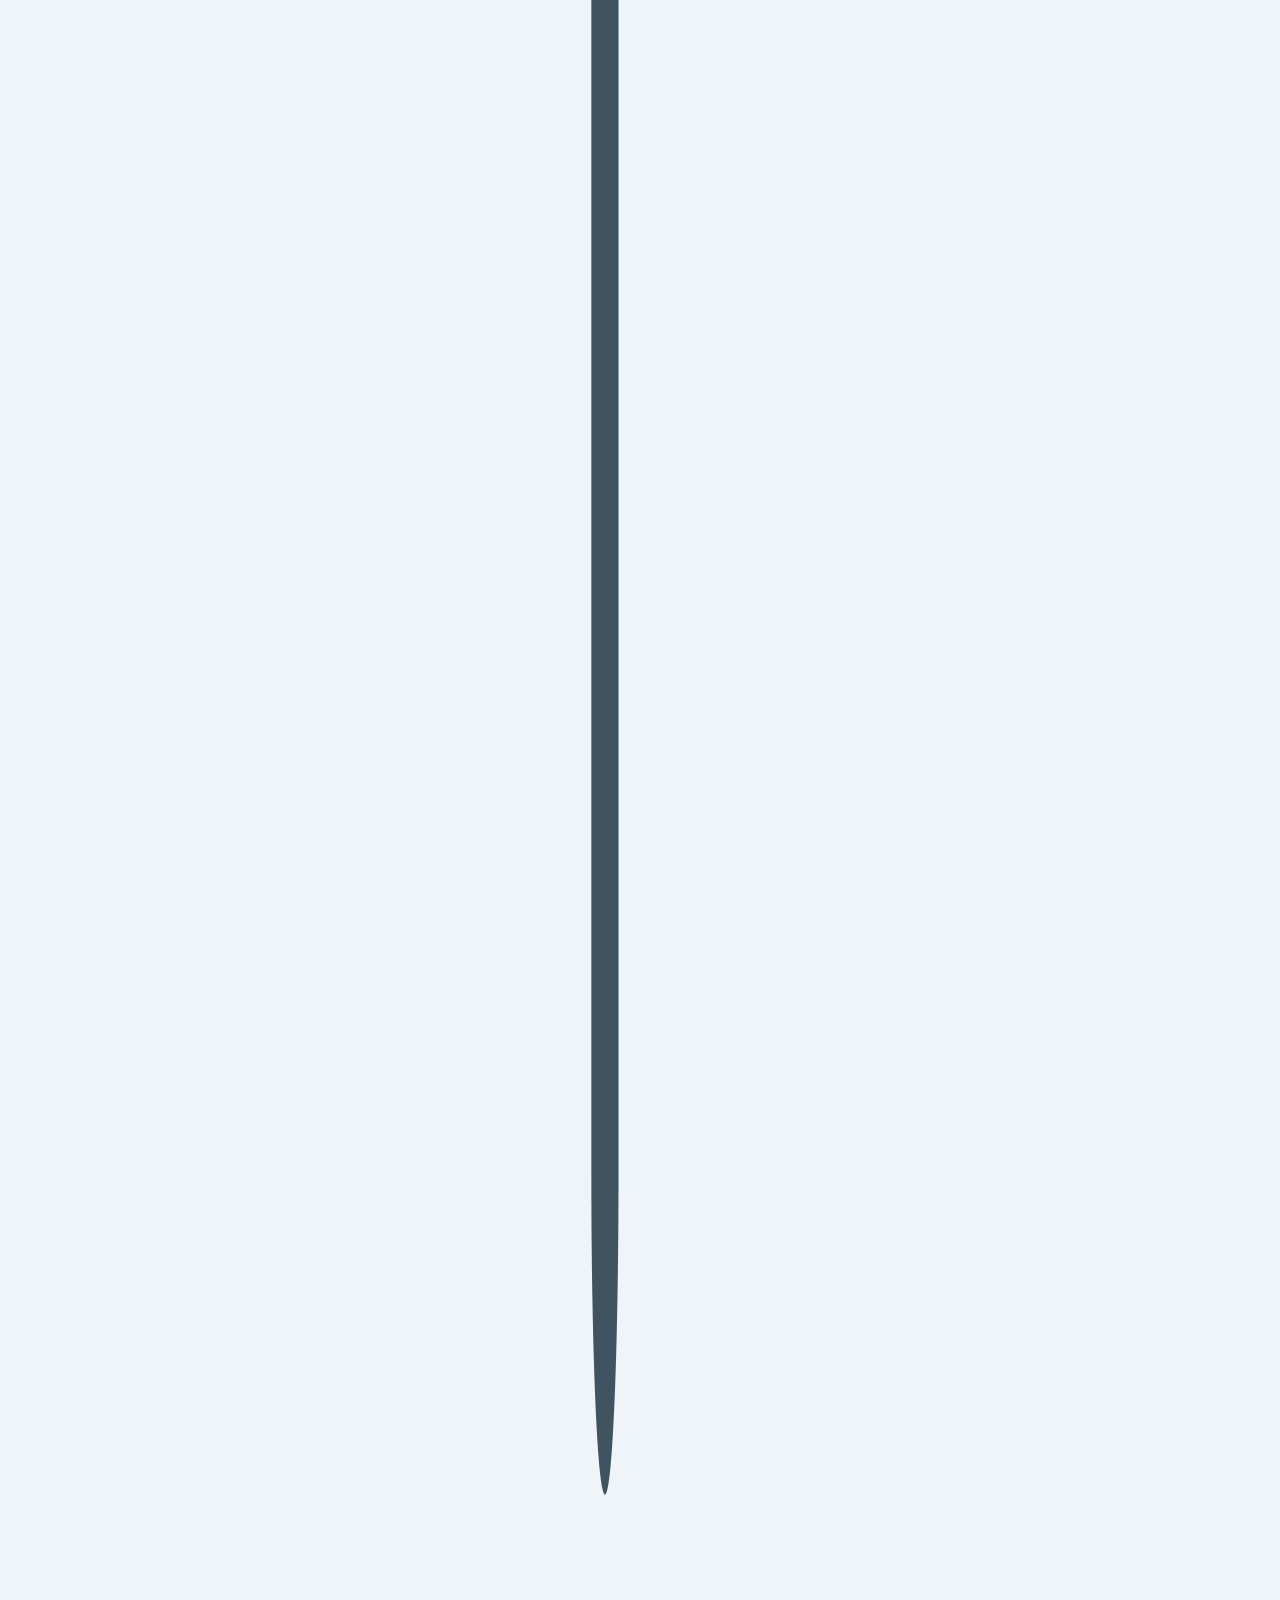
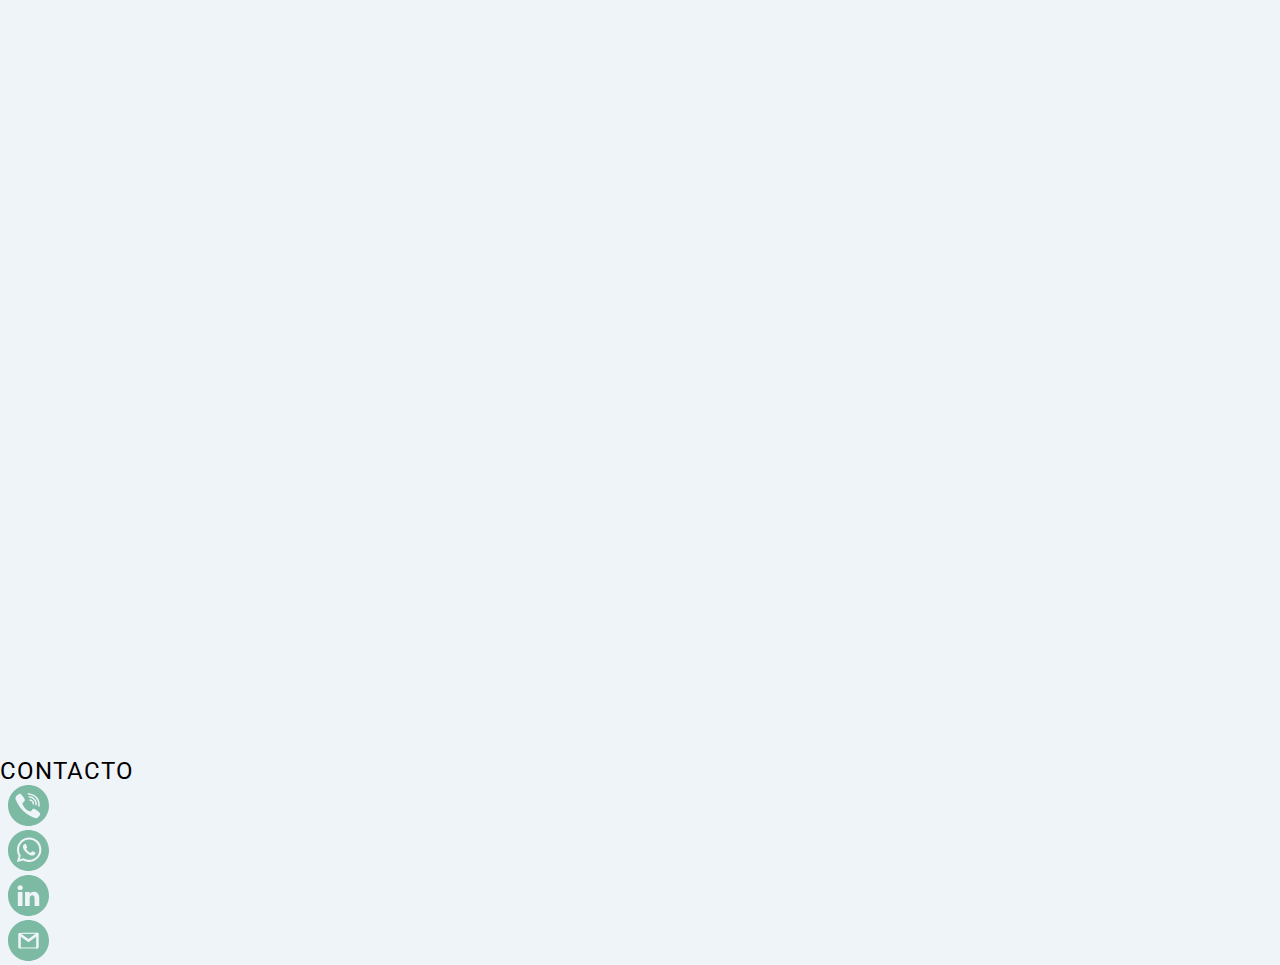
==== commit 2fea2be2: "Organice un poco la estructura del codigo" ====
--- a/Proyecto/contacto.html
+++ b/Proyecto/contacto.html
@@ -5,9 +5,10 @@
 	<meta charset="UTF-8">
 	<meta name="viewport" content="width=device-width, initial-scale=1.0">
 	<meta name="description" content="¿Necesitas un traducción? Ponte en contacto conmigo y trabajemos juntos.">
-	<meta name="keywords"  content="julieta dambolena, dambolena, dambolena translator, traducción inglés español, julieta dambolena, revisión, edición, proofreading, traducción jurídica, traducción de marketing, traducción de software, traducción de tecnología, traducción pública, traductora, revisora, proofreader, editora">
+	<meta name="keywords"
+		content="julieta dambolena, dambolena, dambolena translator, traducción inglés español, julieta dambolena, revisión, edición, proofreading, traducción jurídica, traducción de marketing, traducción de software, traducción de tecnología, traducción pública, traductora, revisora, proofreader, editora">
 	<title>Contacto</title>
-	<link rel="icon" type="image/png" href="../Imagenes/logo3.png">
+	<link rel="icon" type="image/svg" href="../Imagenes/logo2.svg">
 	<link href="https://cdn.jsdelivr.net/npm/bootstrap@5.0.0/dist/css/bootstrap.min.css" rel="stylesheet"
 		integrity="sha384-wEmeIV1mKuiNpC+IOBjI7aAzPcEZeedi5yW5f2yOq55WWLwNGmvvx4Um1vskeMj0" crossorigin="anonymous">
 	<link
@@ -31,7 +32,7 @@
 				<div class="collapse navbar-collapse" id="navbarSupportedContent">
 					<ul class="navbar-nav ms-auto mb-2 mb-lg-0 d-flex justify-content-evenly">
 						<li class="nav-item"><a class="nav-link active hvr-underline-from-center p-0 linkPadding"
-								aria-current="page" href="../index.html">PAGINA PRINCIPAL</a></li>
+								aria-current="page" href="../index.html">PÁGINA PRINCIPAL</a></li>
 						<li class="nav-item"><a class="nav-link hvr-underline-from-center p-0 linkPadding text-reset"
 								href="../Proyecto/sobremi.html">SOBRE MI</a></li>
 						<li class="nav-item"><a class="nav-link hvr-underline-from-center p-0 linkPadding text-reset"
@@ -49,20 +50,22 @@
 	<main>
 		<section class="contBg">
 			<h1 class="title2Size" data-aos="fade-right" data-aos-duration="500">Contacto</h1>
-			<a href="#scroll-down" class="hvr-icon-sink"><img src="../Iconos/arrow-down.svg" alt="flecha apuntando hacia abajo"
-					class="footerImg hvr-icon"></a>
+			<a href="#scroll-down" class="hvr-icon-sink"><img src="../Iconos/arrow-down.svg"
+					alt="flecha apuntando hacia abajo" class="footerImg hvr-icon"></a>
 		</section>
 
 		<!-- Inicio formularios -->
 		<section class="container-fluid" id="scroll-down">
 			<div class="row h-100 bgCont px-5 p py-5">
 				<div class="col-lg-5">
-					<img src="../Imagenes/globe1.jpg" alt="globo terraqueo" class="w-100 align-self-center" data-aos="zoom-in" data-aos-duration="700">
+					<img src="../Imagenes/globe1.jpg" alt="globo terraqueo" class="w-100 align-self-center"
+						data-aos="zoom-in" data-aos-duration="700">
 				</div>
 
 				<div class="col-lg-7">
 					<h2 class="contPadding">Contactame</h2>
-					<form>
+					<form action="mailto:traductora@julietadambolena.com" method="POST" enctype=”multipart/form-data”
+						name=”EmailTestForm”>
 						<div class="form-row">
 							<div class="col pb-3" data-aos="zoom-in" data-aos-delay="200" data-aos-duration="700">
 								<label for="nombre">Tu nombre</label>
@@ -86,7 +89,8 @@
 							<textarea class="form-control" id="exampleFormControlTextarea1" rows="2"></textarea>
 						</div>
 
-						<button type="submit" class="btn btn-primary" data-aos="zoom-in" data-aos-delay="1500" data-aos-duration="700">Enviar</button>
+						<button type="submit" class="btn btn-primary" data-aos="zoom-in" data-aos-delay="1500"
+							data-aos-duration="700">Enviar</button>
 					</form>
 				</div>
 			</div>
@@ -94,7 +98,7 @@
 		<!-- Fin Formulario -->
 
 		<!-- Inicio acordeon -->
-		<div class="preguntas-frecuentes"> 
+		<div class="preguntas-frecuentes">
 			<h2>Preguntas Frecuentes</h2>
 		</div>
 		<div class="accordion" id="accordionPanelsStayOpenExample">
@@ -166,14 +170,16 @@
 		<img src="../Imagenes/logo3.svg" alt="logo de la traductora" class="footerLogo">
 		<img src="../Imagenes/linea.svg" alt="linea horizontal" class="paddingLine">
 		<div class="d-flex flex-column text-center w-50 justify-content-center me-3">
-			<h5 class="mb-3">CONTACTOS</h5>
+			<h5 class="mb-3">CONTACTO</h5>
 			<ul class="d-flex list-unstyled footerImgJC mb-0">
 				<li><a href="tel:+541169812909" class="hvr-icon-grow-rotate"><img class="footerImg hvr-icon"
 							src="../Iconos/phone.svg"></a></li>
 				<li><a href="https://api.whatsapp.com/send?phone=541169812909" target="_blank"
-						class="hvr-icon-grow-rotate"><img class="footerImg hvr-icon" src="../Iconos/whatsapp.svg"></a></li>
+						class="hvr-icon-grow-rotate"><img class="footerImg hvr-icon" src="../Iconos/whatsapp.svg"></a>
+				</li>
 				<li><a href="https://www.linkedin.com/in/julieta-dambolena/" target="_blank"
-						class="hvr-icon-grow-rotate"><img class="footerImg hvr-icon" src="../Iconos/linkedin-logo.svg"></a>
+						class="hvr-icon-grow-rotate"><img class="footerImg hvr-icon"
+							src="../Iconos/linkedin-logo.svg"></a>
 				</li>
 				<li><a href="mailto:traductora@julietadambolena.com" target="_blank" class="hvr-icon-grow-rotate"><img
 							class="footerImg hvr-icon" src="../Iconos/gmail.svg"></a></li>
--- a/Css/style.css
+++ b/Css/style.css
@@ -38,6 +38,10 @@
 .paddingLine {
   padding-right: 20px; }
 
+footer h5 {
+  letter-spacing: 1px;
+  font-weight: 400; }
+
 @media only screen and (max-width: 380px) {
   .w-10 {
     width: 80%; } }
@@ -45,6 +49,8 @@
 @media only screen and (min-width: 600px) {
   .footerImg {
     width: 6.5vw; }
+  .footerBg {
+    height: 30vh; }
   .footerImgJC {
     justify-content: space-evenly; } }
 
@@ -58,7 +64,7 @@
   footer h5 {
     font-size: 1.5rem; }
   .footerBg {
-    height: 25vh; }
+    height: 24vh; }
   .footerImgJC {
     justify-content: center; }
   .footerImg {
@@ -75,11 +81,14 @@
 @media only screen and (min-width: 1200px) {
   .footerBg {
     height: 25vh; }
+  .footerLogo {
+    padding: 20px;
+    padding-right: 0px; }
   .linkPadding {
     margin: 0px 15px;
     font-size: 1.15rem; }
   .footerImg {
-    width: 3.5vw; }
+    width: 3.2vw; }
   .nav120 {
     width: 120% !important; } }
 
@@ -527,6 +536,7 @@
   .sectionBg h1 {
     font-size: 3.3rem;
     padding-bottom: 30px;
+    font-weight: 700;
     letter-spacing: 2px; }
 
 .section4Me {
@@ -539,8 +549,7 @@
   background-color: white; }
   .section4Me h3 {
     padding-bottom: 10px;
-    font-size: 1.5rem;
-    text-shadow: 0px 10px 3px #d8d8d8; }
+    font-size: 1.5rem; }
 
 /* Inicio de grillas */
 .gridBoxMe {
@@ -558,13 +567,13 @@
   .gridBoxMe h2 {
     grid-area: titulo;
     padding-top: 25px;
-    justify-self: center;
-    font-weight: 600; }
+    justify-self: center; }
   .gridBoxMe p {
     grid-area: parrafo;
     padding-top: 10px;
     justify-self: center;
-    text-align: center; }
+    text-align: center;
+    font-weight: 300; }
 
 .gridBoxMe2 {
   display: grid;
@@ -1467,10 +1476,12 @@
 .bgButton {
   background-color: #7DBAA4;
   text-decoration: none;
-  padding: 8px 26px !important;
+  padding: 8px 30px !important;
   border-radius: 15px;
-  font-size: 1rem;
-  color: white; }
+  font-size: 0.8rem;
+  color: white;
+  text-align: center;
+  font-weight: 300; }
 
 .bgButton:hover {
   background-color: #405360;
@@ -1478,7 +1489,7 @@
 
 @media only screen and (min-width: 1200px) {
   .bgButton {
-    font-size: 1.3rem; } }
+    font-size: 1.2rem; } }
 
 /*----------ANIMACIONES----------*/
 /* Icon Grow Rotate */
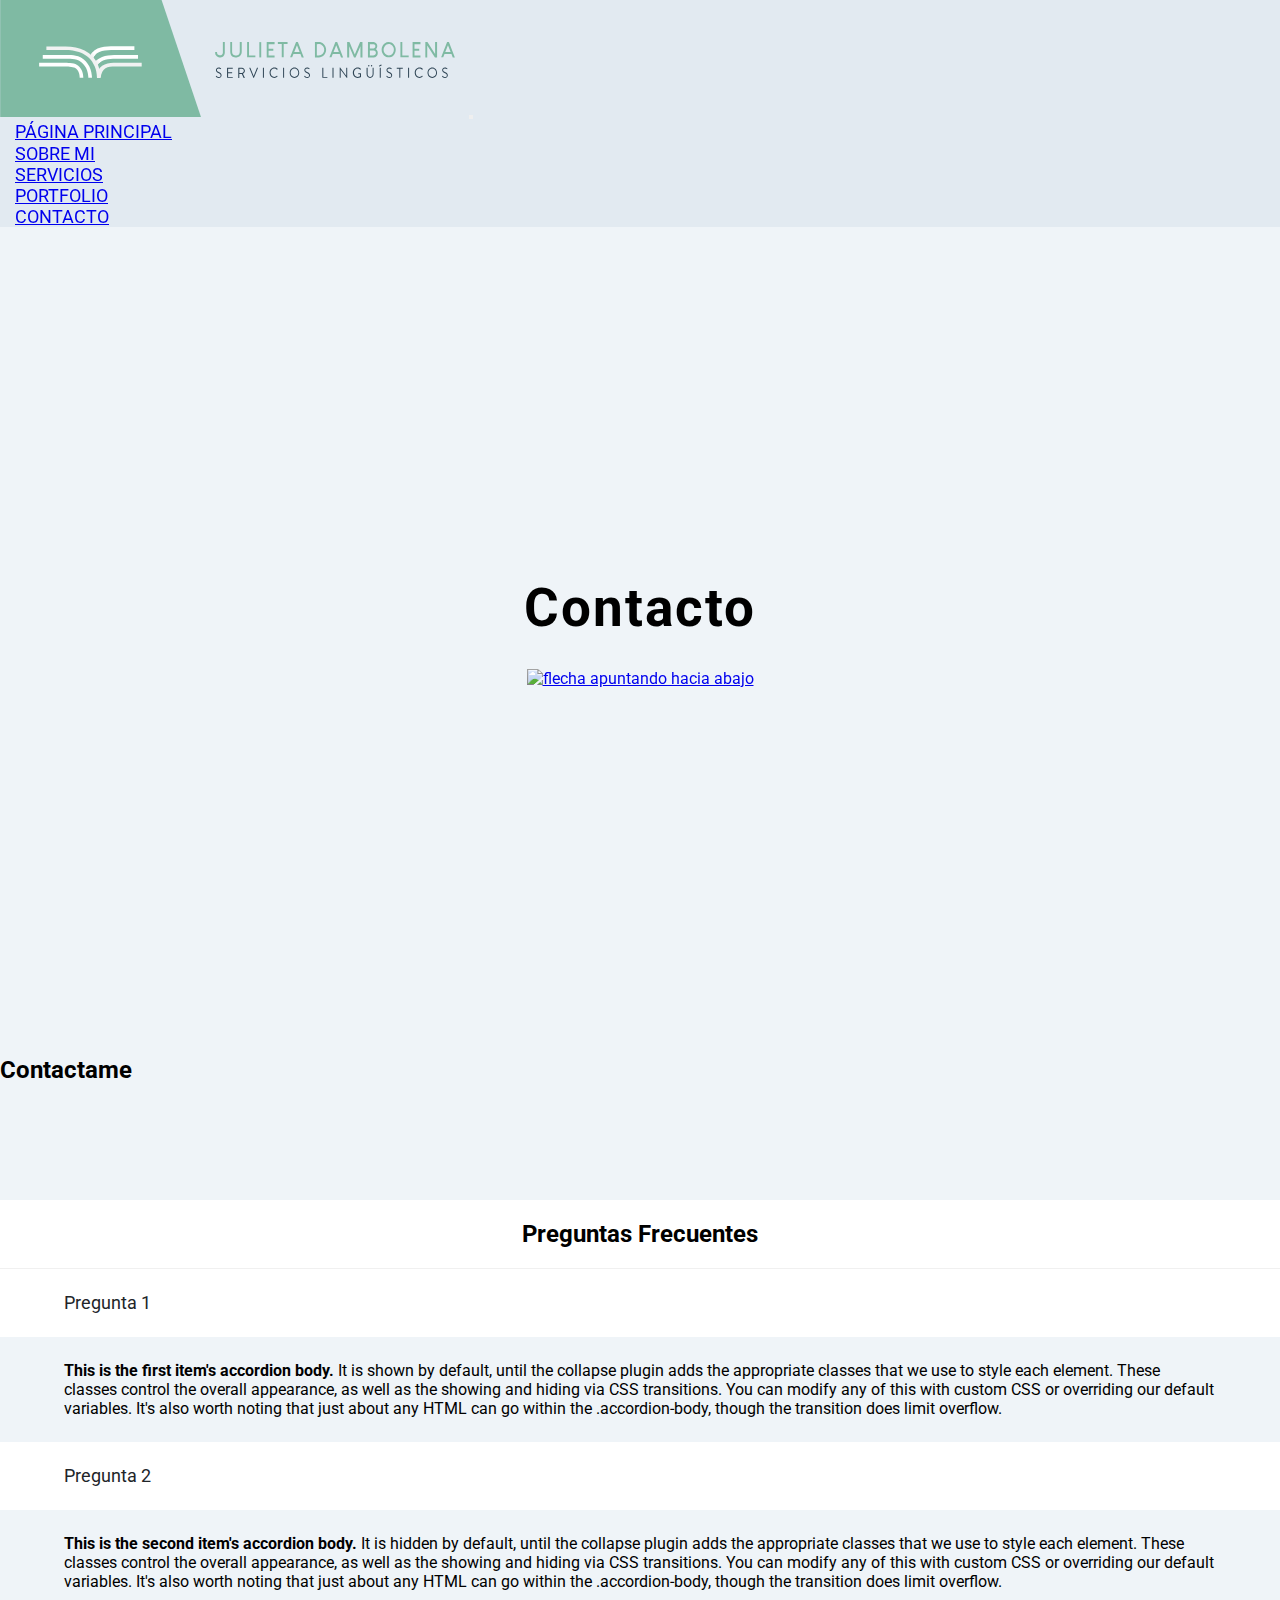
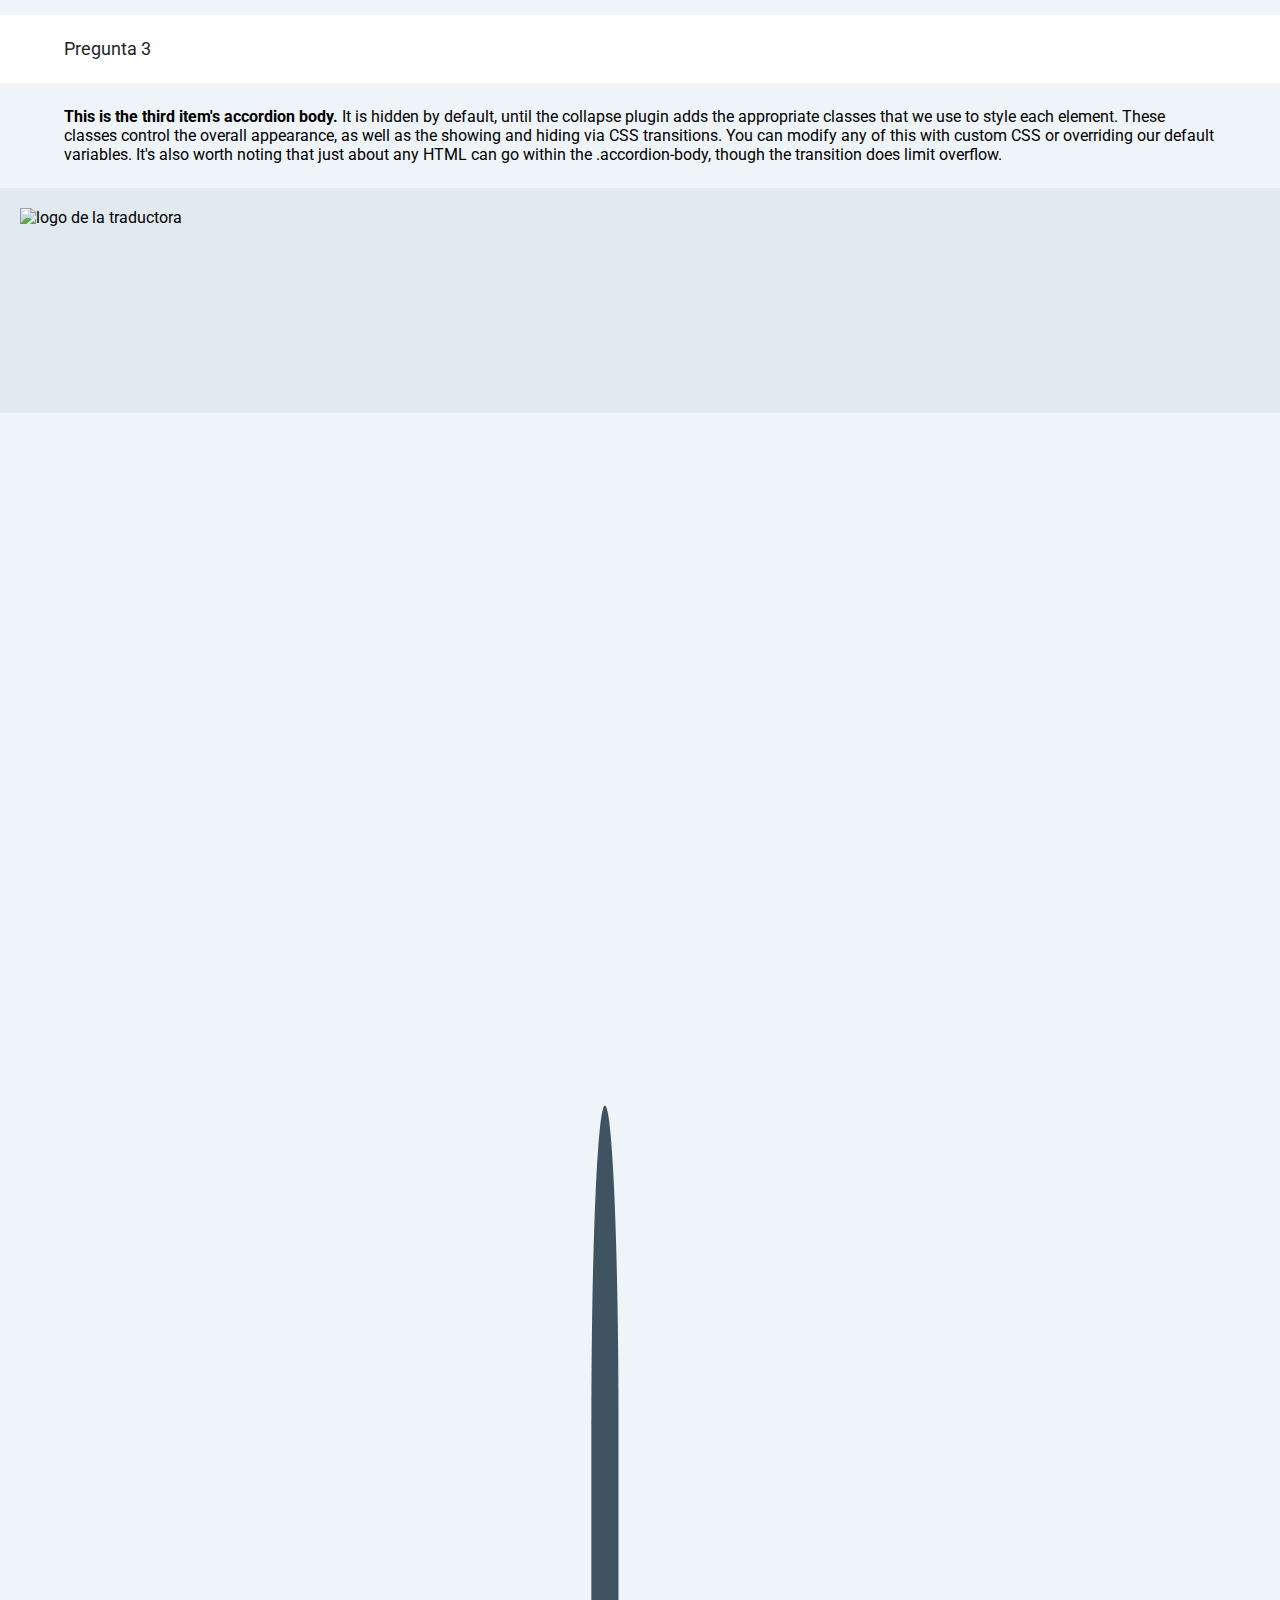
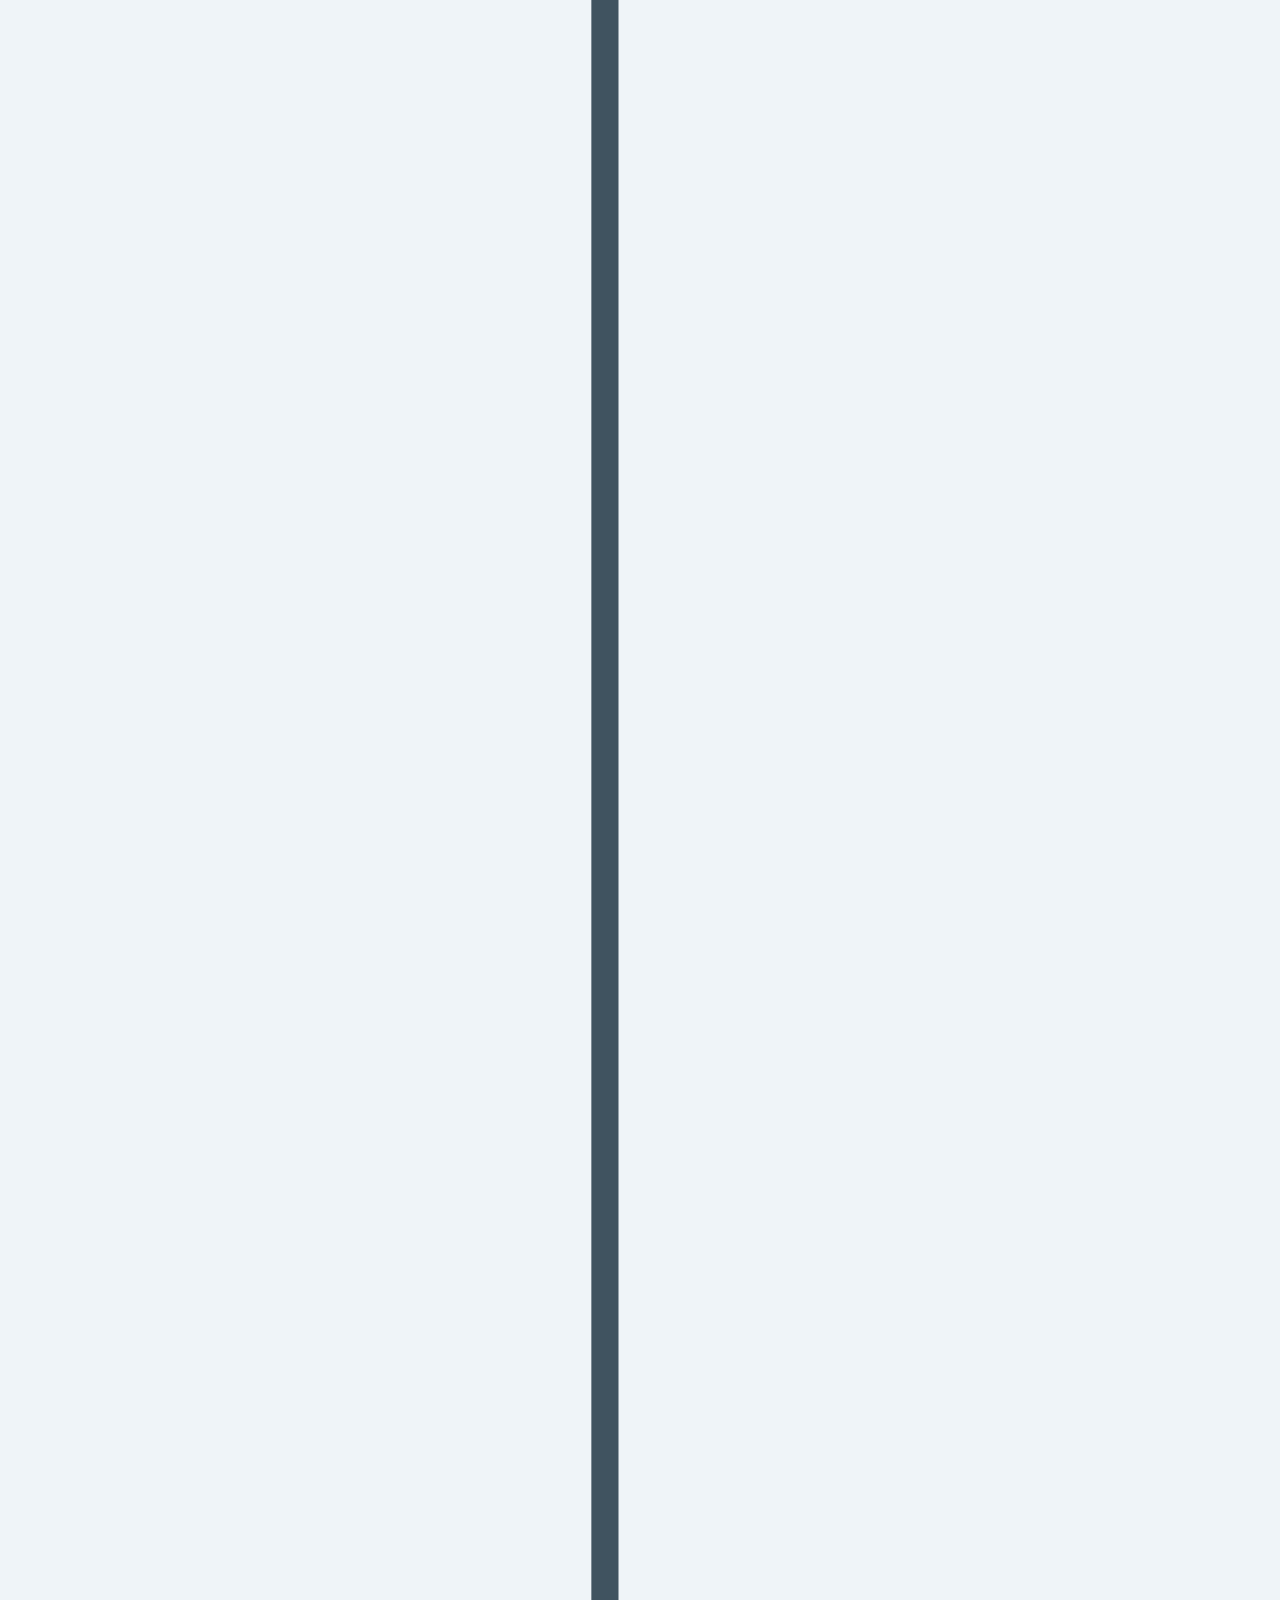
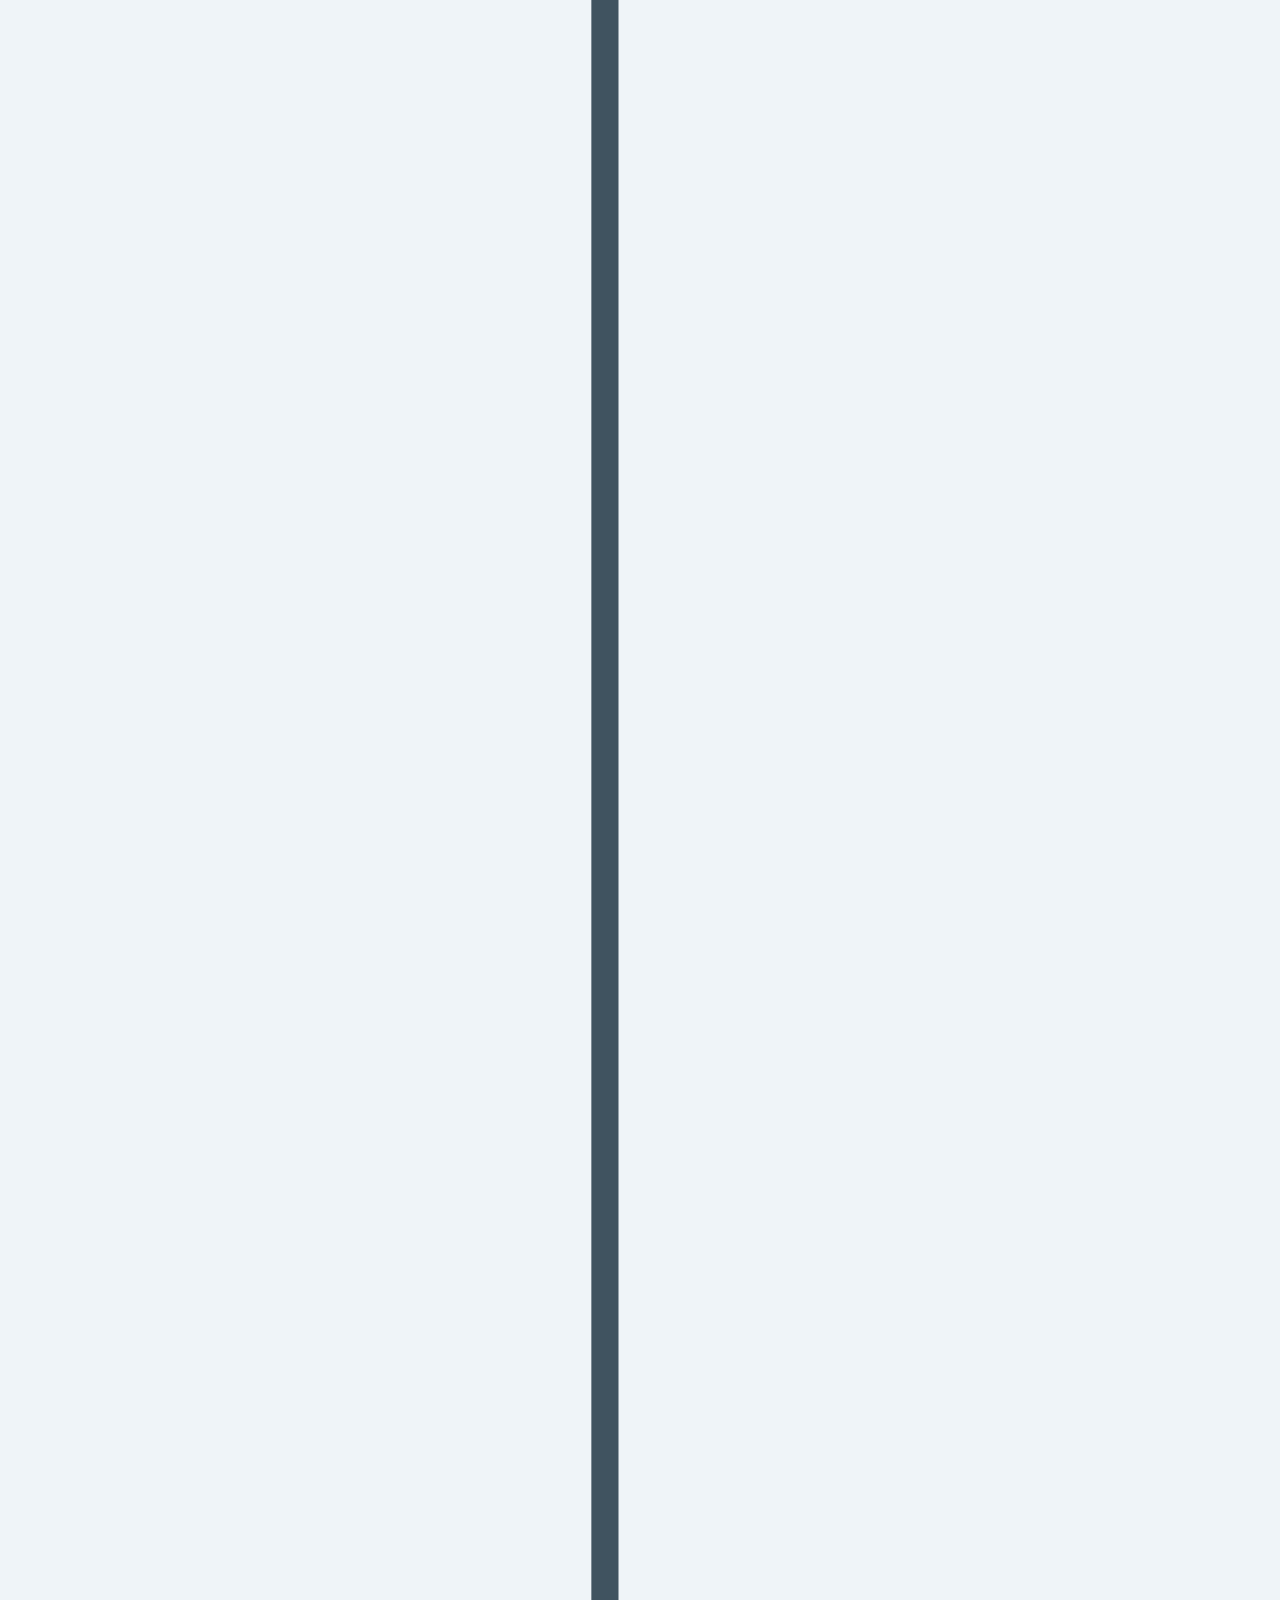
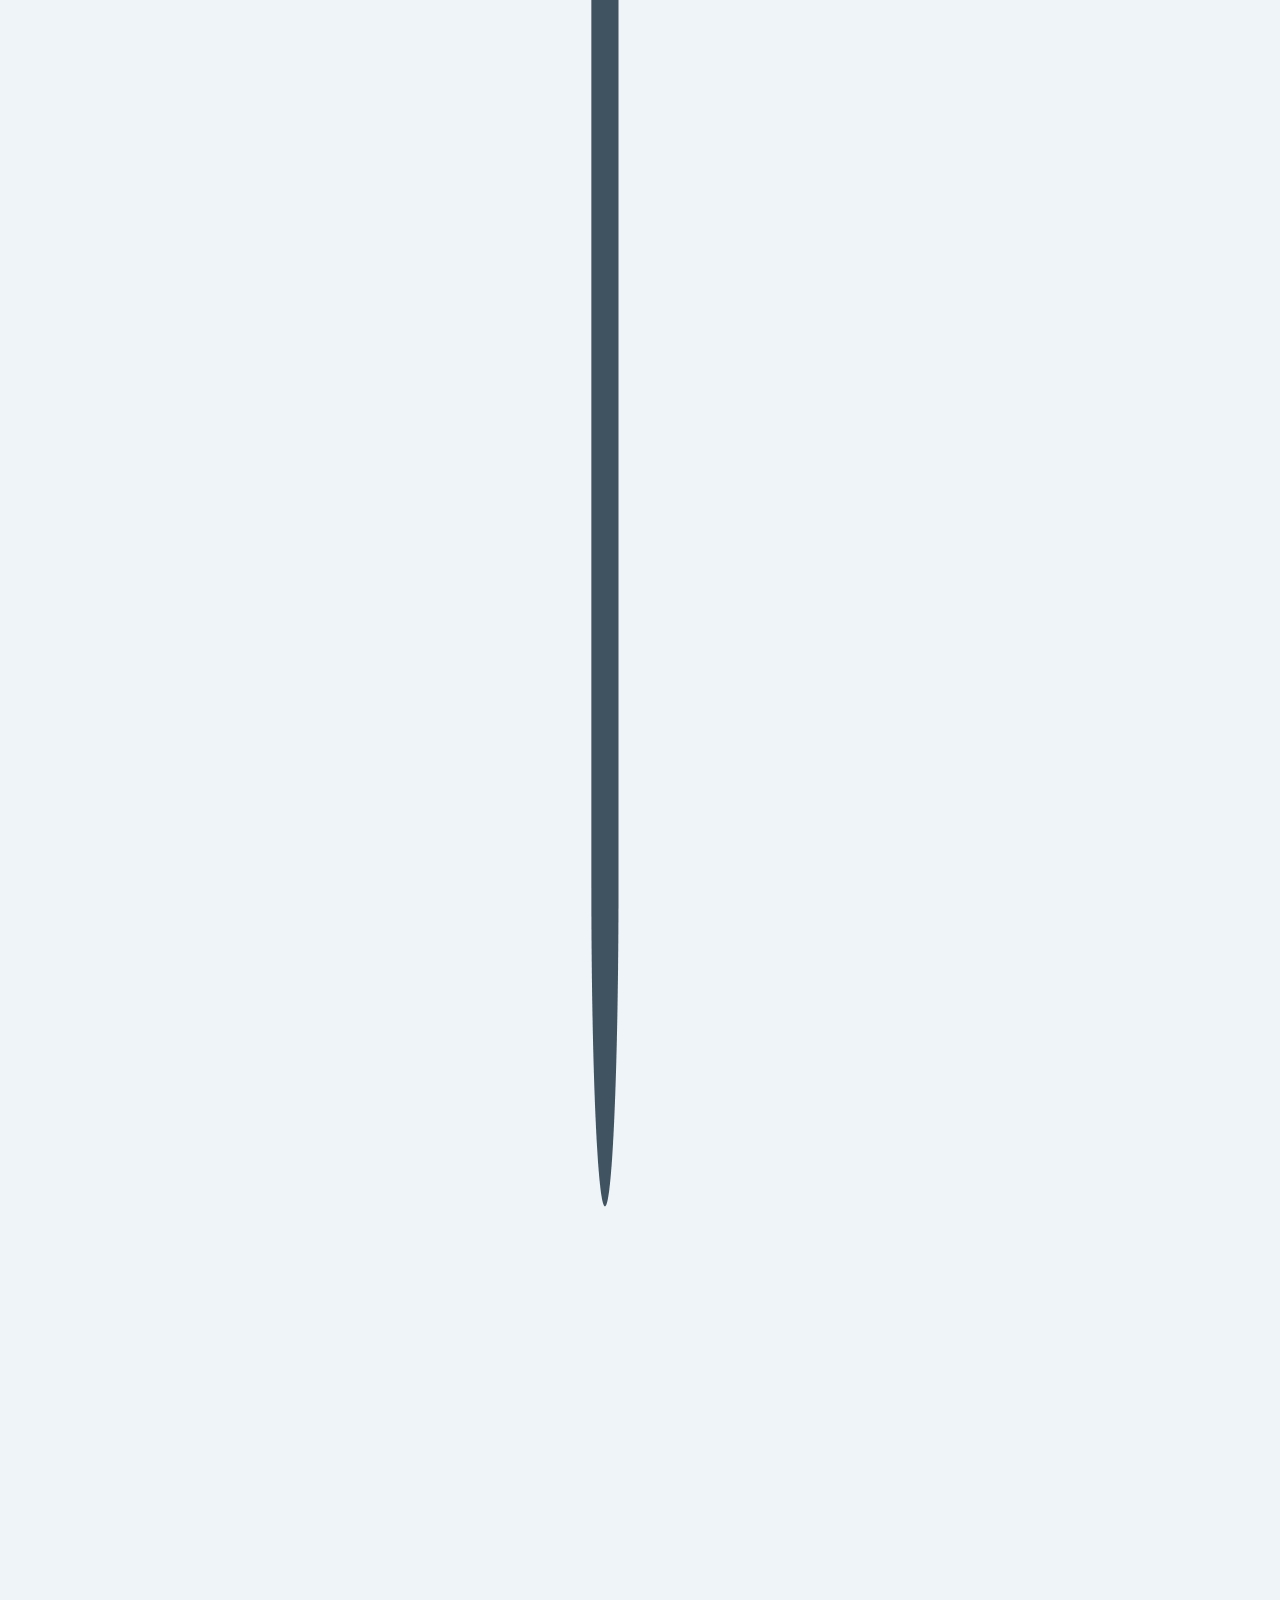
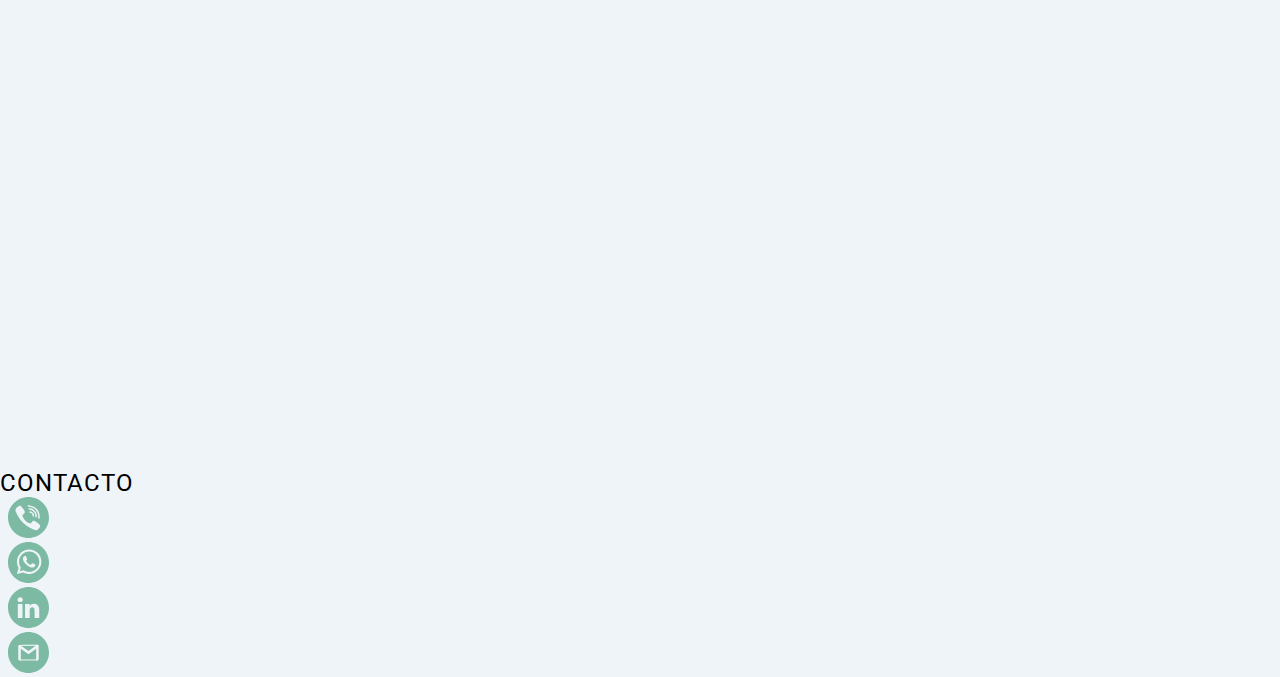
==== commit d9119ec7: "Hice todos los cambios necesarios en Sobre Mi" ====
--- a/Proyecto/contacto.html
+++ b/Proyecto/contacto.html
@@ -23,7 +23,7 @@
 		<nav class="navbar navbar-expand-lg navbar-light">
 			<div class="container-fluid">
 				<a class="navbar-brand w-10 me-0" href="../index.html"><img src="../Imagenes/logo.svg"
-						alt="Logo de la traductora" class="w-100 nav120"></a>
+						alt="Logo de la traductora" class="nav120"></a>
 				<button class="navbar-toggler" type="button" data-bs-toggle="collapse"
 					data-bs-target="#navbarSupportedContent" aria-controls="navbarSupportedContent"
 					aria-expanded="false" aria-label="Toggle navigation">
@@ -50,7 +50,7 @@
 	<main>
 		<section class="contBg">
 			<h1 class="title2Size" data-aos="fade-right" data-aos-duration="500">Contacto</h1>
-			<a href="#scroll-down" class="hvr-icon-sink"><img src="../Iconos/arrow-down.svg"
+			<a href="#scroll-down" class="hvr-icon-sink" data-aos="fade-right" data-aos-duration="2000"><img src="../Iconos/arrow-down.svg"
 					alt="flecha apuntando hacia abajo" class="footerImg hvr-icon"></a>
 		</section>
 
--- a/Css/style.css
+++ b/Css/style.css
@@ -19,6 +19,9 @@
   padding-left: 7px;
   padding-top: 5px; }
 
+.nav120 {
+  height: 7.5vh; }
+
 /* FOOTER */
 .footerBg {
   background-color: #e2eaf1;
@@ -46,19 +49,29 @@
   .w-10 {
     width: 80%; } }
 
-@media only screen and (min-width: 600px) {
+@media only screen and (min-width: 400px) {
+  .nav120 {
+    height: 9vh; } }
+
+@media only screen and (min-width: 600px) and (max-width: 759px) {
   .footerImg {
     width: 6.5vw; }
   .footerBg {
-    height: 30vh; }
+    height: 25vh; }
   .footerImgJC {
-    justify-content: space-evenly; } }
+    justify-content: space-evenly; }
+  .nav120 {
+    height: 10vh; } }
 
 @media only screen and (min-width: 760px) {
   .footerImg {
     width: 5.5vw; }
   .paddingLine {
-    padding-right: 2.3rem; } }
+    padding-right: 2.3rem; }
+  .footerImgJC {
+    justify-content: space-evenly; }
+  .nav120 {
+    height: 10vh; } }
 
 @media only screen and (min-width: 992px) {
   footer h5 {
@@ -90,7 +103,7 @@
   .footerImg {
     width: 3.2vw; }
   .nav120 {
-    width: 120% !important; } }
+    height: 13vh; } }
 
 /*--------------------ESTILO DE INDEX-------------------*/
 #indexBody {
@@ -175,8 +188,7 @@
     font-weight: 300; }
   .gridBoxIndex2 a {
     grid-area: boton;
-    justify-self: center;
-    padding: 7px; }
+    justify-self: center; }
 
 /* ----------SECCION 3---------- */
 .gridBoxIndex3 {
@@ -222,8 +234,7 @@
     text-align: center; }
   .gridBoxIndex3 a {
     grid-area: boton;
-    justify-self: center;
-    padding: 7px; }
+    justify-self: center; }
 
 @media only screen and (min-width: 460px) {
   .bgSection1 div {
@@ -529,15 +540,19 @@
   height: 90vh;
   background-attachment: fixed;
   display: flex;
-  align-content: center;
   align-items: center;
   justify-content: center;
   flex-direction: column; }
   .sectionBg h1 {
-    font-size: 3.3rem;
-    padding-bottom: 30px;
+    font-size: 2.8rem;
     font-weight: 700;
     letter-spacing: 2px; }
+  .sectionBg p {
+    font-size: 1.2rem;
+    font-weight: 300;
+    text-align: center;
+    letter-spacing: 1.5px;
+    width: 75vw; }
 
 .section4Me {
   display: flex;
@@ -549,14 +564,17 @@
   background-color: white; }
   .section4Me h3 {
     padding-bottom: 10px;
-    font-size: 1.5rem; }
+    font-size: 1.5rem;
+    letter-spacing: 1px;
+    font-weight: 500; }
 
 /* Inicio de grillas */
 .gridBoxMe {
   display: grid;
   grid-template-areas: 'img'  'titulo'- 'parrafo';
+ 'parrafo1'+ 'parrafo2';
   padding: 50px 20px;
   background-color: #EFF4F8; }
   .gridBoxMe img {
@@ -567,10 +585,17 @@
   .gridBoxMe h2 {
     grid-area: titulo;
     padding-top: 25px;
-    justify-self: center; }
-  .gridBoxMe p {
-    grid-area: parrafo;
-    padding-top: 10px;
+    justify-self: center;
+    text-align: center; }
+  .gridBoxMe #parrafo1 {
+    grid-area: parrafo1;
+    padding: 5px 0px;
+    justify-self: center;
+    text-align: center;
+    font-weight: 300; }
+  .gridBoxMe #parrafo2 {
+    grid-area: parrafo2;
+    padding: 5px 0px;
     justify-self: center;
     text-align: center;
     font-weight: 300; }
@@ -584,13 +609,13 @@
   .gridBoxMe2 h2 {
     grid-area: titulo;
     padding-bottom: 5px;
-    font-size: 2rem;
     justify-self: center; }
   .gridBoxMe2 p {
     grid-area: parrafo;
-    padding: 5px 0px 15px;
-    justify-self: center;
-    text-align: center; }
+    padding: 5px 0px;
+    justify-self: center;
+    text-align: center;
+    font-weight: 300; }
 
 .gridBoxMe3 {
   display: grid;
@@ -604,14 +629,16 @@
     grid-area: titulo;
     padding-bottom: 10px;
     justify-self: center;
-    font-size: 2rem; }
+    font-size: 1.8rem; }
   .gridBoxMe3 div {
     display: flex;
     flex-direction: column;
     align-items: center; }
-    .gridBoxMe3 div img {
-      margin-bottom: 1em;
-      width: 25%; }
+  .gridBoxMe3 img {
+    margin-bottom: 1em;
+    width: 25%; }
+  .gridBoxMe3 p {
+    font-weight: 300; }
   .gridBoxMe3 #div1 {
     grid-area: div1;
     justify-self: center;
@@ -630,49 +657,103 @@
     padding: 10px 5px;
     width: 70vw;
     text-align: center; }
+
+@media only screen and (min-width: 460px) {
+  .gridBoxMe {
+    padding: 60px 30px 40px; }
+    .gridBoxMe img {
+      width: 90%; }
+    .gridBoxMe h2 {
+      padding-top: 30px; }
+    .gridBoxMe #parrafo1 {
+      padding-top: 15px;
+      font-size: 1.2rem; }
+    .gridBoxMe #parrafo2 {
+      padding-top: 15px;
+      font-size: 1.2rem; } }
 
 @media only screen and (min-width: 600px) {
   .sectionBg {
     background-image: url(../Imagenes/buenos-aires-cuadrado.jpg); }
   .gridBoxMe {
-    grid-template-areas: 'img titulo titulo'- 'img parrafo parrafo'- 'img parrafo parrafo';
-    padding: 60px 20px; }
+    padding: 4rem 5rem; }
     .gridBoxMe img {
-      width: 100%;
+      width: 90%;
       align-self: center; }
-    .gridBoxMe h2 {
-      padding-top: 0px;
-      padding-left: 20px;
-      width: 50vw;
-      font-size: 1.4rem;
-      text-align: center; }
-    .gridBoxMe p {
-      padding-top: 10px;
-      padding-left: 20px;
-      width: 50vw;
-      font-size: 0.9rem;
-      text-align: start; }
+    .gridBoxMe #parrafo1 {
+      font-size: 1.3rem; }
+    .gridBoxMe #parrafo2 {
+      font-size: 1.3rem; }
   .gridBoxMe2 {
-    padding: 60px 20px; }
+    padding: 4rem 5rem; }
     .gridBoxMe2 p {
-      font-size: 1rem;
+      font-size: 1.3rem;
       padding-bottom: 0px; }
   .gridBoxMe3 {
-    grid-template-areas: 'titulo titulo titulo'- 'div1 div2 div3';
-    padding: 60px 20px; }
+    padding: 4rem 5rem; }
     .gridBoxMe3 div {
       text-align: center; }
     .gridBoxMe3 h2 {
       padding-bottom: 20px; }
     .gridBoxMe3 h3 {
+      font-size: 1.8rem; }
+    .gridBoxMe3 p {
+      font-size: 1.3rem; }
+    .gridBoxMe3 img {
+      width: 30%; }
+    .gridBoxMe3 #div1 {
+      width: 60vw;
+      padding: 20px 5px; }
+    .gridBoxMe3 #div2 {
+      width: 60vw;
+      padding: 20px 5px; }
+    .gridBoxMe3 #div3 {
+      width: 60vw;
+      padding: 20px 5px; }
+  .section4Me h3 {
+    width: 70vw;
+    font-size: 1.8rem; } }
+
+@media only screen and (min-width: 760px) {
+  .sectionBg h1 {
+    font-size: 3rem; }
+  .sectionBg p {
+    font-size: 1.4rem; }
+  .gridBoxMe {
+    grid-template-areas: "titulo titulo titulo titulo titulo"+ "parrafo1 parrafo1 parrafo1 parrafo1 parrafo1"+ "parrafo1 parrafo1 parrafo1 parrafo1 parrafo1"+ "img img img parrafo2 parrafo2"+ "img img img parrafo2 parrafo2";
+    padding: 5rem 4rem; }
+    .gridBoxMe img {
+      width: 90%; }
+    .gridBoxMe h2 {
+      padding-top: 0px; }
+    .gridBoxMe #parrafo1 {
+      font-size: 1rem;
+      text-align: justify; }
+    .gridBoxMe #parrafo2 {
+      font-size: 1rem;
+      padding-left: 10px;
+      margin-bottom: 0.5rem;
+      text-align: justify; }
+  .gridBoxMe2 {
+    padding: 5rem 4rem; }
+    .gridBoxMe2 h2 {
+      font-size: 1.7rem; }
+    .gridBoxMe2 p {
       font-size: 1.2rem; }
+  .gridBoxMe3 {
+    grid-template-areas: 'titulo titulo titulo'+ 'div1 div2 div3';
+    padding: 5rem 2rem; }
+    .gridBoxMe3 h2 {
+      font-size: 1.9rem; }
+    .gridBoxMe3 h3 {
+      font-size: 1.4rem; }
     .gridBoxMe3 p {
-      font-size: 0.9rem; }
-    .gridBoxMe3 img {
-      width: 35%; }
+      font-size: 1rem; }
     .gridBoxMe3 #div1 {
       width: 30vw;
       padding: 20px 5px; }
@@ -681,145 +762,173 @@
       padding: 20px 5px; }
     .gridBoxMe3 #div3 {
       width: 30vw;
-      padding: 20px 5px; } }
-
-@media only screen and (min-width: 760px) {
-  .sectionBg h1 {
-    font-size: 3.4rem;
-    padding-bottom: 30px; }
-  .gridBoxMe {
-    padding: 70px 30px; }
-    .gridBoxMe h2 {
-      font-size: 1.7rem; }
-    .gridBoxMe p {
-      font-size: 1rem; }
-  .gridBoxMe2 {
-    padding: 70px 30px; }
-    .gridBoxMe2 h2 {
-      font-size: 1.7rem; }
-    .gridBoxMe2 p {
-      font-size: 1.2rem; }
-  .gridBoxMe3 {
-    padding: 70px 30px; }
-    .gridBoxMe3 h3 {
-      font-size: 1.5rem; }
-    .gridBoxMe3 p {
-      font-size: 1.2rem; }
+      padding: 20px 5px; }
   .section4Me {
-    padding: 70px 30px; }
+    padding: 5rem 2rem; }
     .section4Me h3 {
-      font-size: 1.8rem;
-      padding-bottom: 25px; } }
+      font-size: 2rem;
+      padding-bottom: 25px;
+      width: unset; } }
+
+@media only screen and (min-width: 900px) {
+  .gridBoxMe img {
+    width: 85%; }
+  .gridBoxMe h2 {
+    font-size: 1.6rem;
+    padding-top: 0px; }
+  .gridBoxMe #parrafo1 {
+    font-size: 1.15rem; }
+  .gridBoxMe #parrafo2 {
+    font-size: 1.15rem; }
+  .gridBoxMe2 h2 {
+    font-size: 1.6rem;
+    padding-top: 0px; }
+  .gridBoxMe2 p {
+    font-size: 1.3rem; }
+  .gridBoxMe3 h2 {
+    font-size: 1.6rem; }
+  .gridBoxMe3 h3 {
+    font-size: 1.4rem; }
+  .gridBoxMe3 p {
+    font-size: 1.05rem; } }
 
 @media only screen and (min-width: 1000px) {
   .sectionBg {
     background-image: url(../Imagenes/buenos-aires.jpg); }
     .sectionBg h1 {
-      font-size: 4rem;
-      letter-spacing: 4px; }
+      font-size: 3.5rem;
+      letter-spacing: 3px; }
+    .sectionBg p {
+      font-size: 1.7rem;
+      font-weight: 400; }
   .gridBoxMe {
-    padding: 80px 40px; }
-    .gridBoxMe img {
-      width: 90%; }
+    padding: 6rem 5rem; }
     .gridBoxMe h2 {
-      font-size: 1.8rem;
-      align-self: center;
-      padding-top: 10px;
-      width: 55vw; }
-    .gridBoxMe p {
-      font-size: 1.3rem;
-      padding-top: 0px;
-      align-self: center;
-      width: 55vw; }
+      font-size: 1.6rem; }
+    .gridBoxMe #parrafo1 {
+      font-size: 1.25rem; }
+    .gridBoxMe #parrafo2 {
+      font-size: 1.25rem; }
   .gridBoxMe2 {
-    padding: 80px 40px; }
+    padding: 6rem 5rem; }
     .gridBoxMe2 h2 {
       font-size: 2.4rem;
       padding-bottom: 15px; }
   .gridBoxMe3 {
-    padding: 80px 40px; }
+    padding: 6rem 3rem; }
     .gridBoxMe3 img {
-      width: 28.5%; }
-    .gridBoxMe3 h2 {
-      font-size: 2.4rem; }
+      width: 25%; }
     .gridBoxMe3 h3 {
-      font-size: 1.7rem; }
+      font-size: 1.5rem; }
     .gridBoxMe3 p {
-      font-size: 1.3rem; }
+      font-size: 1.1rem; }
   .section4Me h3 {
-    font-size: 2.2rem; } }
+    font-size: 2rem; } }
 
 @media only screen and (min-width: 1200px) {
   .sectionBg h1 {
-    font-size: 3.8rem; }
+    font-size: 3.5rem; }
+  .sectionBg p {
+    font-size: 1.7rem;
+    font-weight: 300; }
   .gridBoxMe {
-    padding: 80px 40px; }
+    grid-template-areas: "titulo titulo titulo titulo titulo"+ "parrafo1 parrafo1 parrafo1 parrafo1 parrafo1"+ "parrafo1 parrafo1 parrafo1 parrafo1 parrafo1"+ "img img parrafo2 parrafo2 parrafo2"+ "img img parrafo2 parrafo2 parrafo2";
+    padding: 5rem 6rem; }
+    .gridBoxMe img {
+      width: 95%; }
     .gridBoxMe h2 {
-      font-size: 2rem;
+      font-size: 1.7rem;
       padding-top: 20px; }
-    .gridBoxMe p {
+    .gridBoxMe #parrafo1 {
+      font-size: 1.35rem; }
+    .gridBoxMe #parrafo2 {
+      font-size: 1.35rem;
+      padding-left: 1.5rem;
+      margin-top: 1.5rem; }
+  .gridBoxMe2 {
+    padding: 5rem 6rem; }
+    .gridBoxMe2 h2 {
+      font-size: 1.7rem;
+      padding-bottom: 0px; }
+    .gridBoxMe2 p {
+      font-size: 1.4rem; }
+  .gridBoxMe3 {
+    padding: 5rem 5.5rem; }
+    .gridBoxMe3 h2 {
+      font-size: 1.9rem; }
+    .gridBoxMe3 h3 {
       font-size: 1.6rem; }
-  .gridBoxMe2 {
-    padding: 80px 40px; }
-    .gridBoxMe2 h2 {
-      font-size: 2.5rem; }
-    .gridBoxMe2 p {
-      font-size: 1.6rem; }
-  .gridBoxMe3 {
-    padding: 80px 40px; }
-    .gridBoxMe3 h2 {
-      font-size: 2.3rem; }
-    .gridBoxMe3 h3 {
-      font-size: 1.8rem; }
     .gridBoxMe3 p {
-      font-size: 1.3rem; }
-  .section4Me h3 {
-    font-size: 2.8rem; }
-  .section4Me a {
-    font-size: 1.2rem; } }
-
-@media only screen and (min-width: 1400px) {
+      font-size: 1.2rem; }
+    .gridBoxMe3 img {
+      width: 30%; }
+    .gridBoxMe3 #div1 {
+      width: 25vw; }
+    .gridBoxMe3 #div2 {
+      width: 25vw; }
+    .gridBoxMe3 #div3 {
+      width: 25vw; }
+  .section4Me {
+    padding: 5rem 5.5rem; }
+    .section4Me h3 {
+      font-size: 2.1rem; } }
+
+@media only screen and (min-width: 1440px) {
   .sectionBg h1 {
-    font-size: 4rem; }
+    font-size: 3.7rem; }
+  .sectionBg p {
+    font-size: 1.8rem; }
   .gridBoxMe {
-    padding: 90px 50px; }
+    padding: 7rem 10rem; }
     .gridBoxMe h2 {
-      font-size: 2.1rem;
-      width: 58vw;
+      font-size: 1.9rem;
       letter-spacing: 1px;
       padding-left: 40px;
       align-self: center; }
-    .gridBoxMe p {
-      font-size: 1.9rem;
-      align-self: baseline;
-      width: 58vw;
-      padding-left: 40px; }
+    .gridBoxMe img {
+      width: 22vw; }
+    .gridBoxMe #parrafo1 {
+      font-size: 1.5rem;
+      margin-bottom: 1rem; }
+    .gridBoxMe #parrafo2 {
+      font-size: 1.5rem;
+      padding-left: 2rem;
+      margin-top: 0rem; }
   .gridBoxMe2 {
-    padding: 90px 50px; }
+    padding: 7rem 9rem; }
     .gridBoxMe2 h2 {
-      font-size: 2.6rem;
+      font-size: 2rem;
       letter-spacing: 1px;
       align-self: center; }
     .gridBoxMe2 p {
-      font-size: 1.9rem;
+      font-size: 1.5rem;
       align-self: baseline; }
-  .gridBoxMe3 {
-    padding: 90px 50px; }
-    .gridBoxMe3 img {
-      width: 25%; }
-    .gridBoxMe3 h2 {
-      font-size: 2.6rem; }
-    .gridBoxMe3 h3 {
-      font-size: 2rem; }
-    .gridBoxMe3 p {
-      font-size: 1.5rem; }
+  .gridBoxMe3 img {
+    width: 30%; }
+  .gridBoxMe3 h2 {
+    font-size: 2.5rem;
+    letter-spacing: 1px; }
+  .gridBoxMe3 h3 {
+    font-size: 1.9rem;
+    letter-spacing: 1px; }
+  .gridBoxMe3 p {
+    font-size: 1.2rem;
+    letter-spacing: 1.2px; }
+  .gridBoxMe3 #div1 {
+    width: 22.5vw; }
+  .gridBoxMe3 #div2 {
+    width: 22.5vw; }
+  .gridBoxMe3 #div3 {
+    width: 22.5vw; }
   .section4Me {
-    padding: 90px 50px; }
+    padding: 7rem 6rem; }
     .section4Me h3 {
-      font-size: 3.3rem;
-      padding-bottom: 30px; }
-    .section4Me a {
-      font-size: 1.6rem; } }
+      font-size: 2.8rem;
+      padding-bottom: 30px; } }
 
 /*----------------ESTILO DE SERVICIOS--------------*/
 #serviciosBody {
@@ -864,8 +973,7 @@
     text-align: center; }
   .gridBoxServ a {
     grid-area: boton;
-    justify-self: center;
-    padding: 7px; }
+    justify-self: center; }
 
 .gridBoxServ2 {
   display: grid;
@@ -890,8 +998,7 @@
     text-align: center; }
   .gridBoxServ2 a {
     grid-area: boton;
-    justify-self: center;
-    padding: 7px; }
+    justify-self: center; }
 
 @media only screen and (min-width: 460px) {
   .gridBoxServ {
@@ -1476,7 +1583,7 @@
 .bgButton {
   background-color: #7DBAA4;
   text-decoration: none;
-  padding: 8px 30px !important;
+  padding: 8px 25px !important;
   border-radius: 15px;
   font-size: 0.8rem;
   color: white;
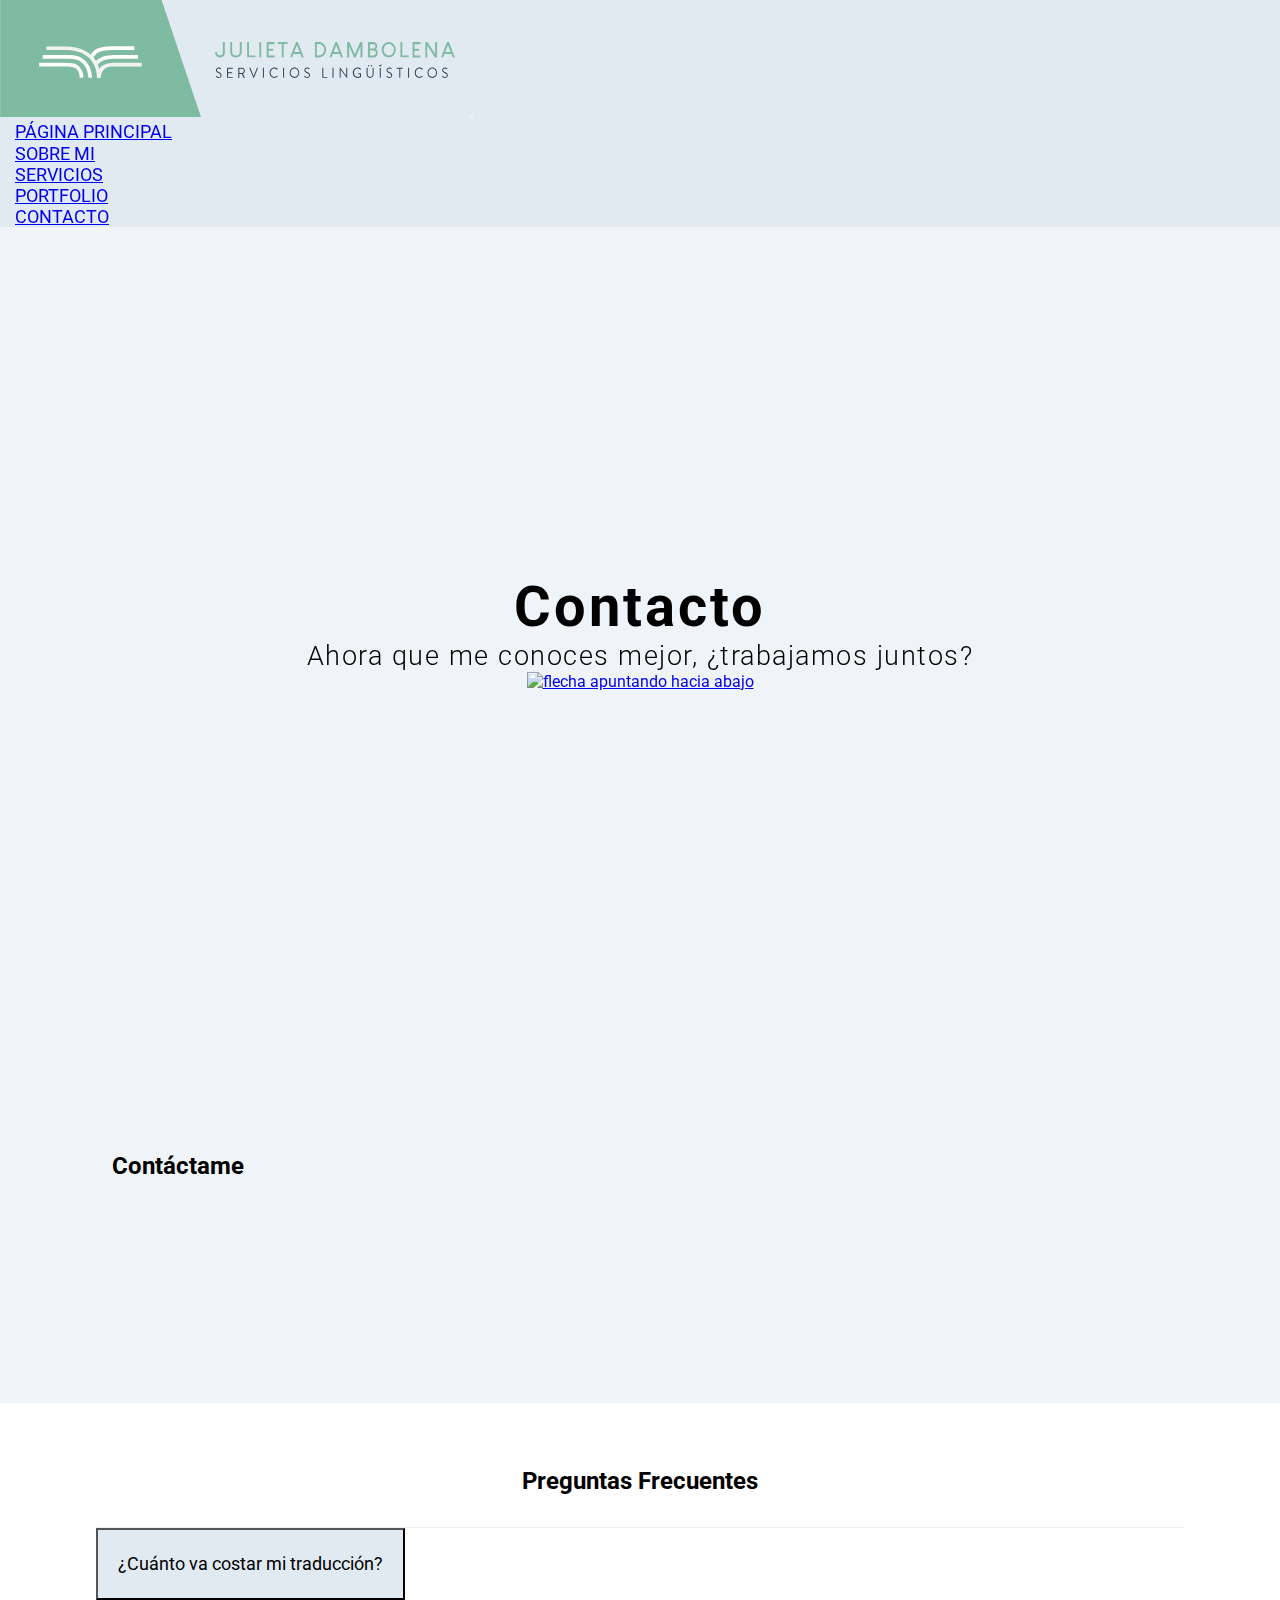
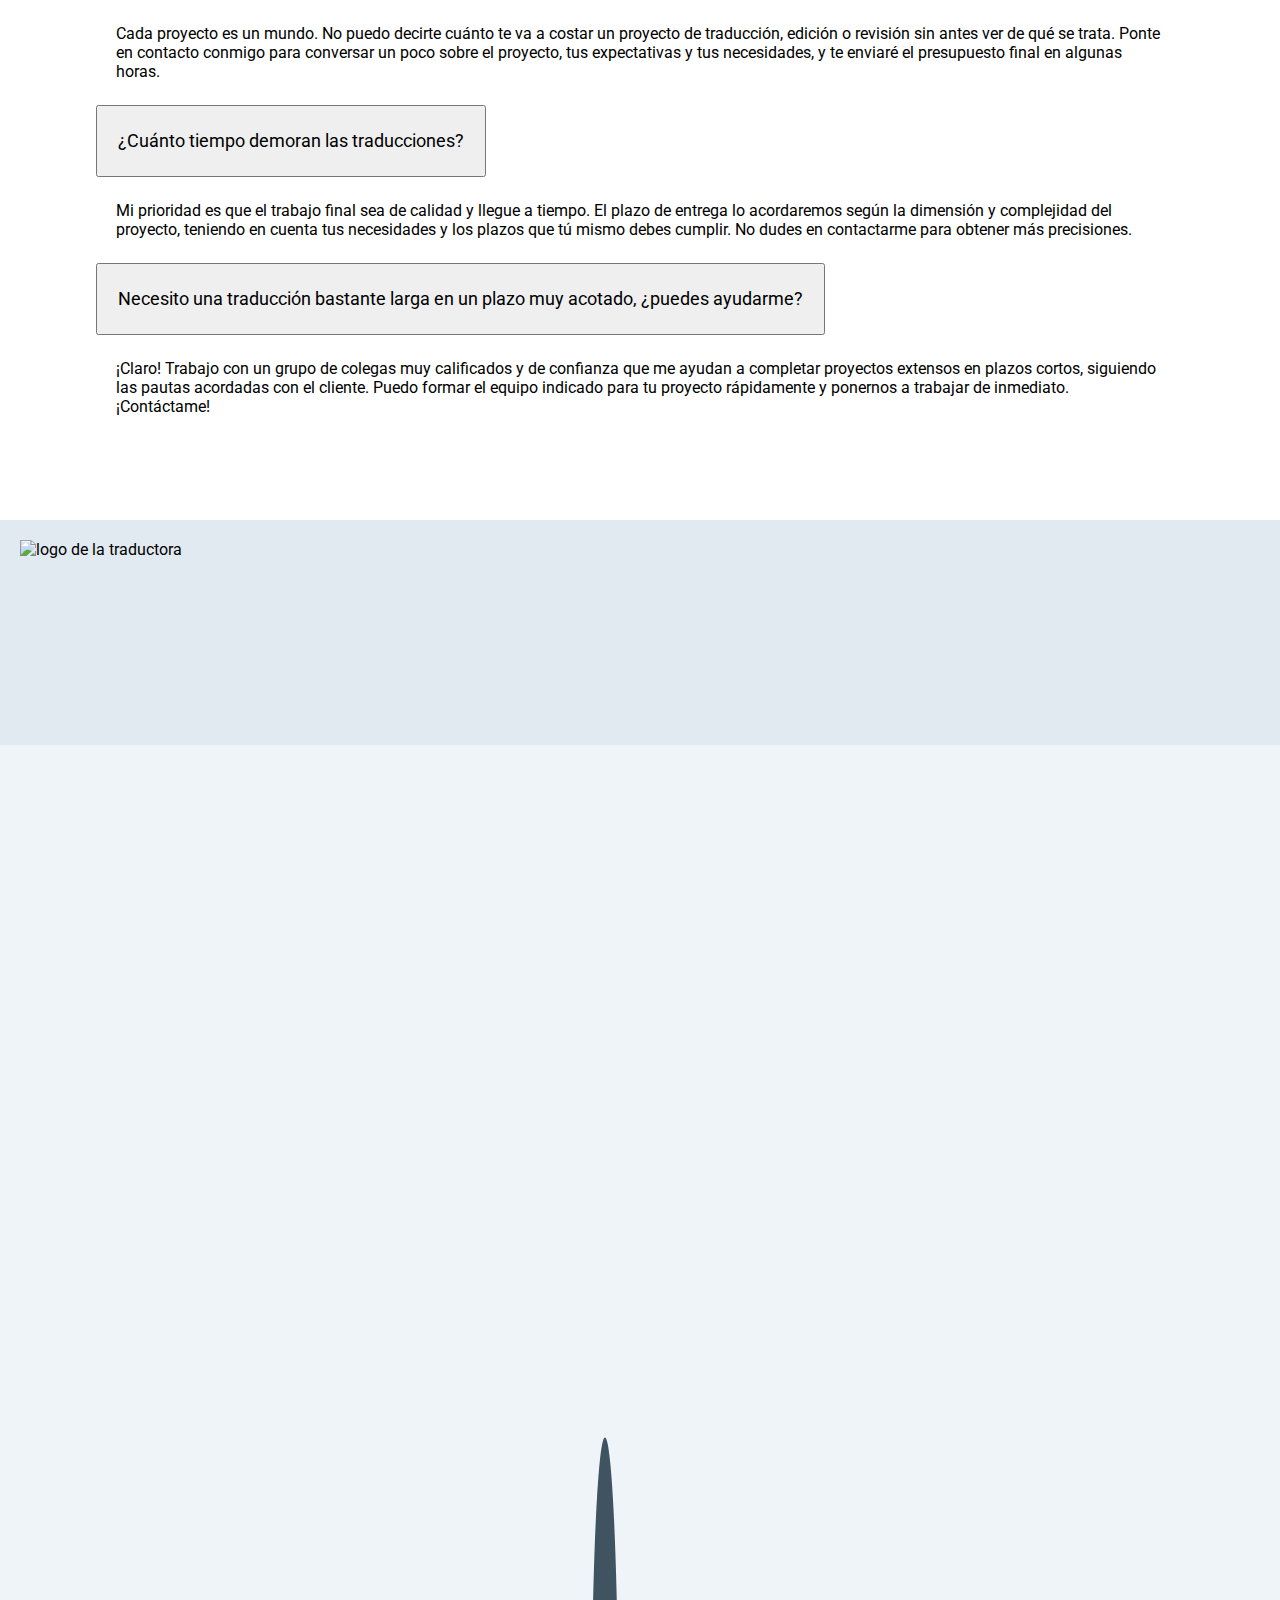
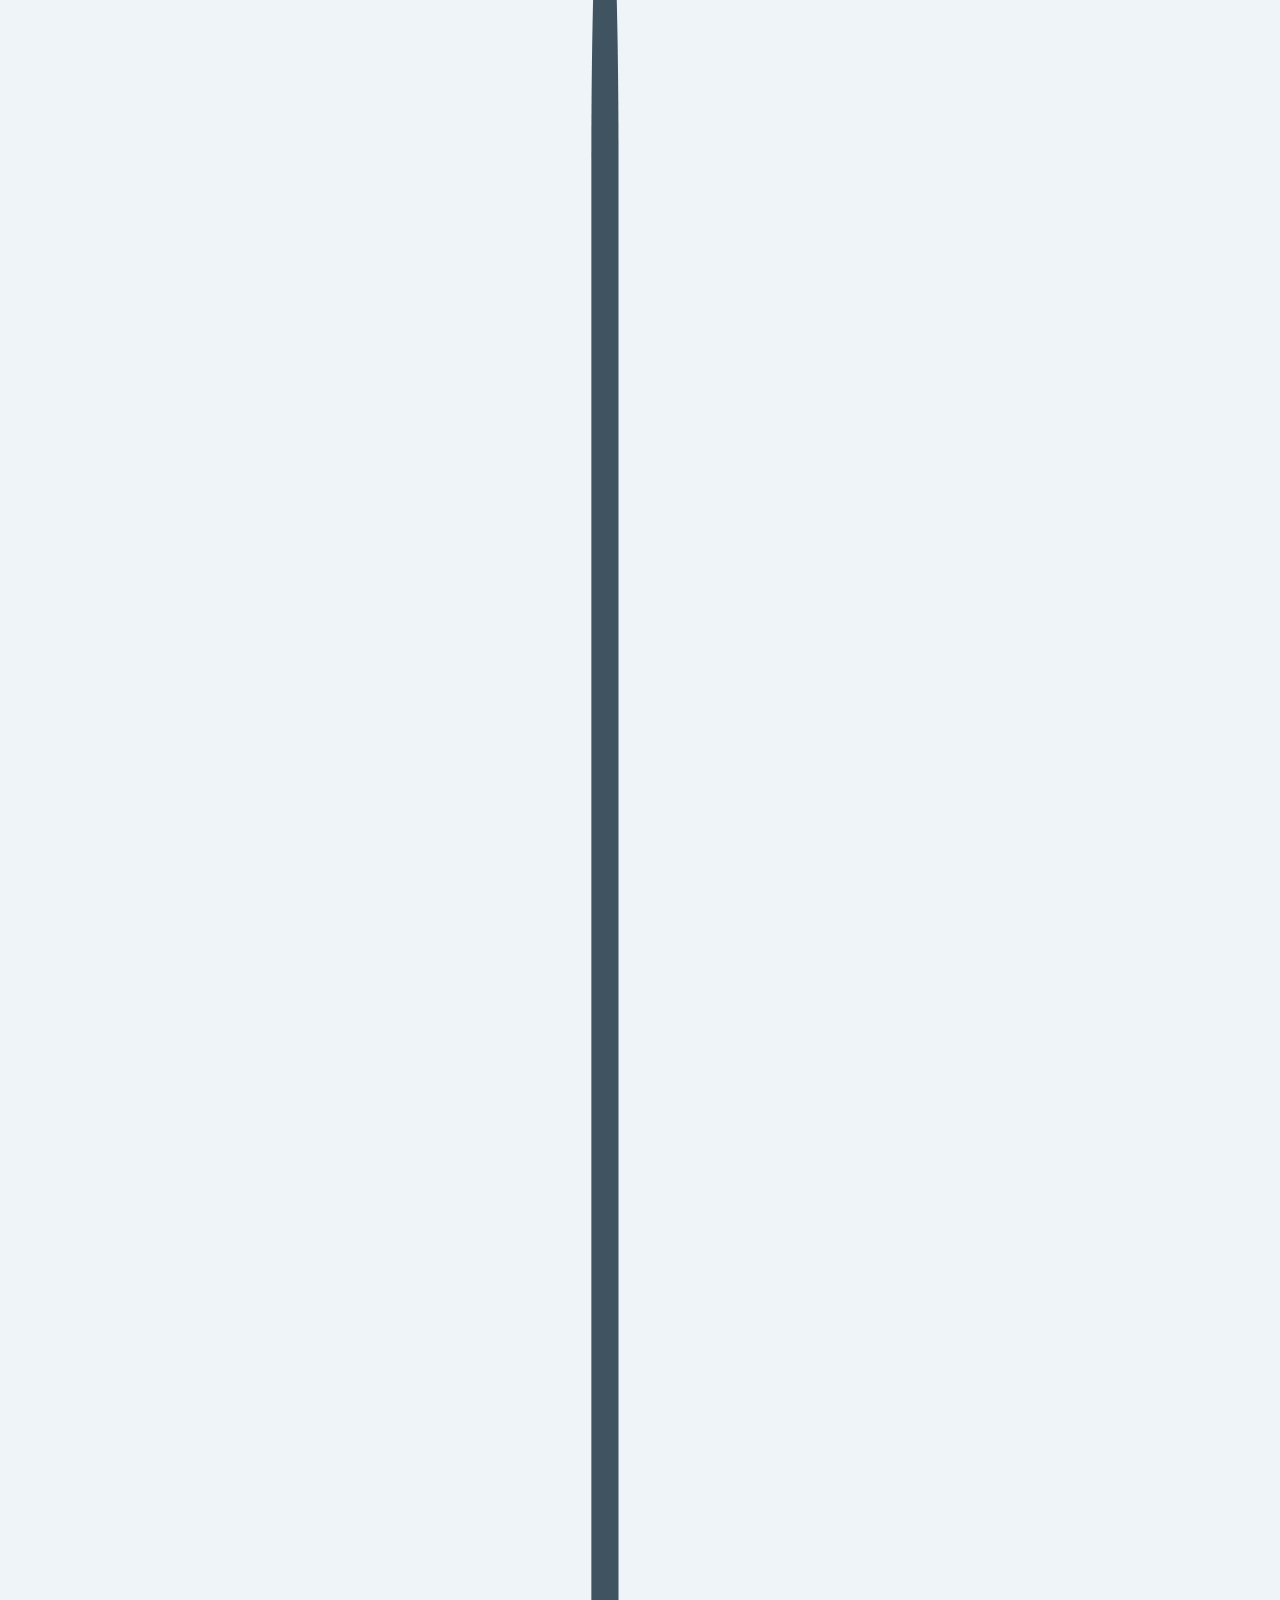
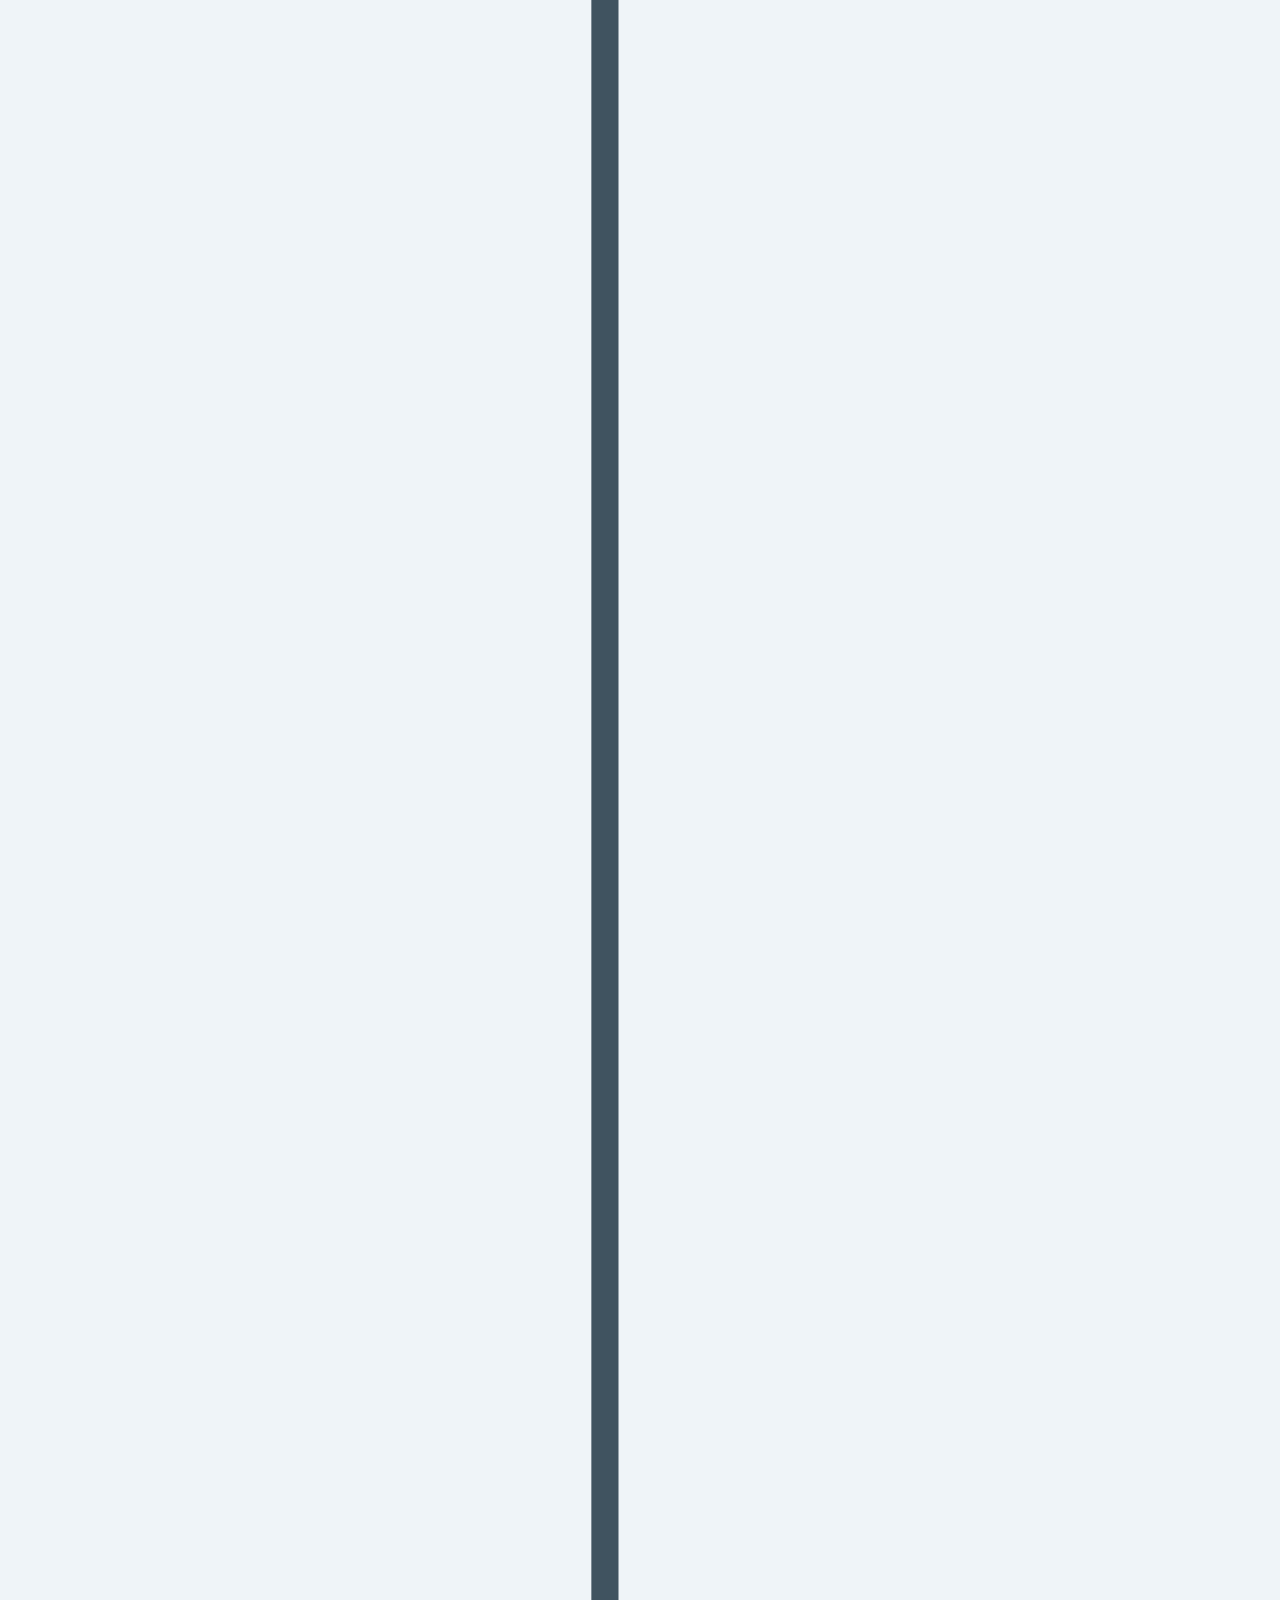
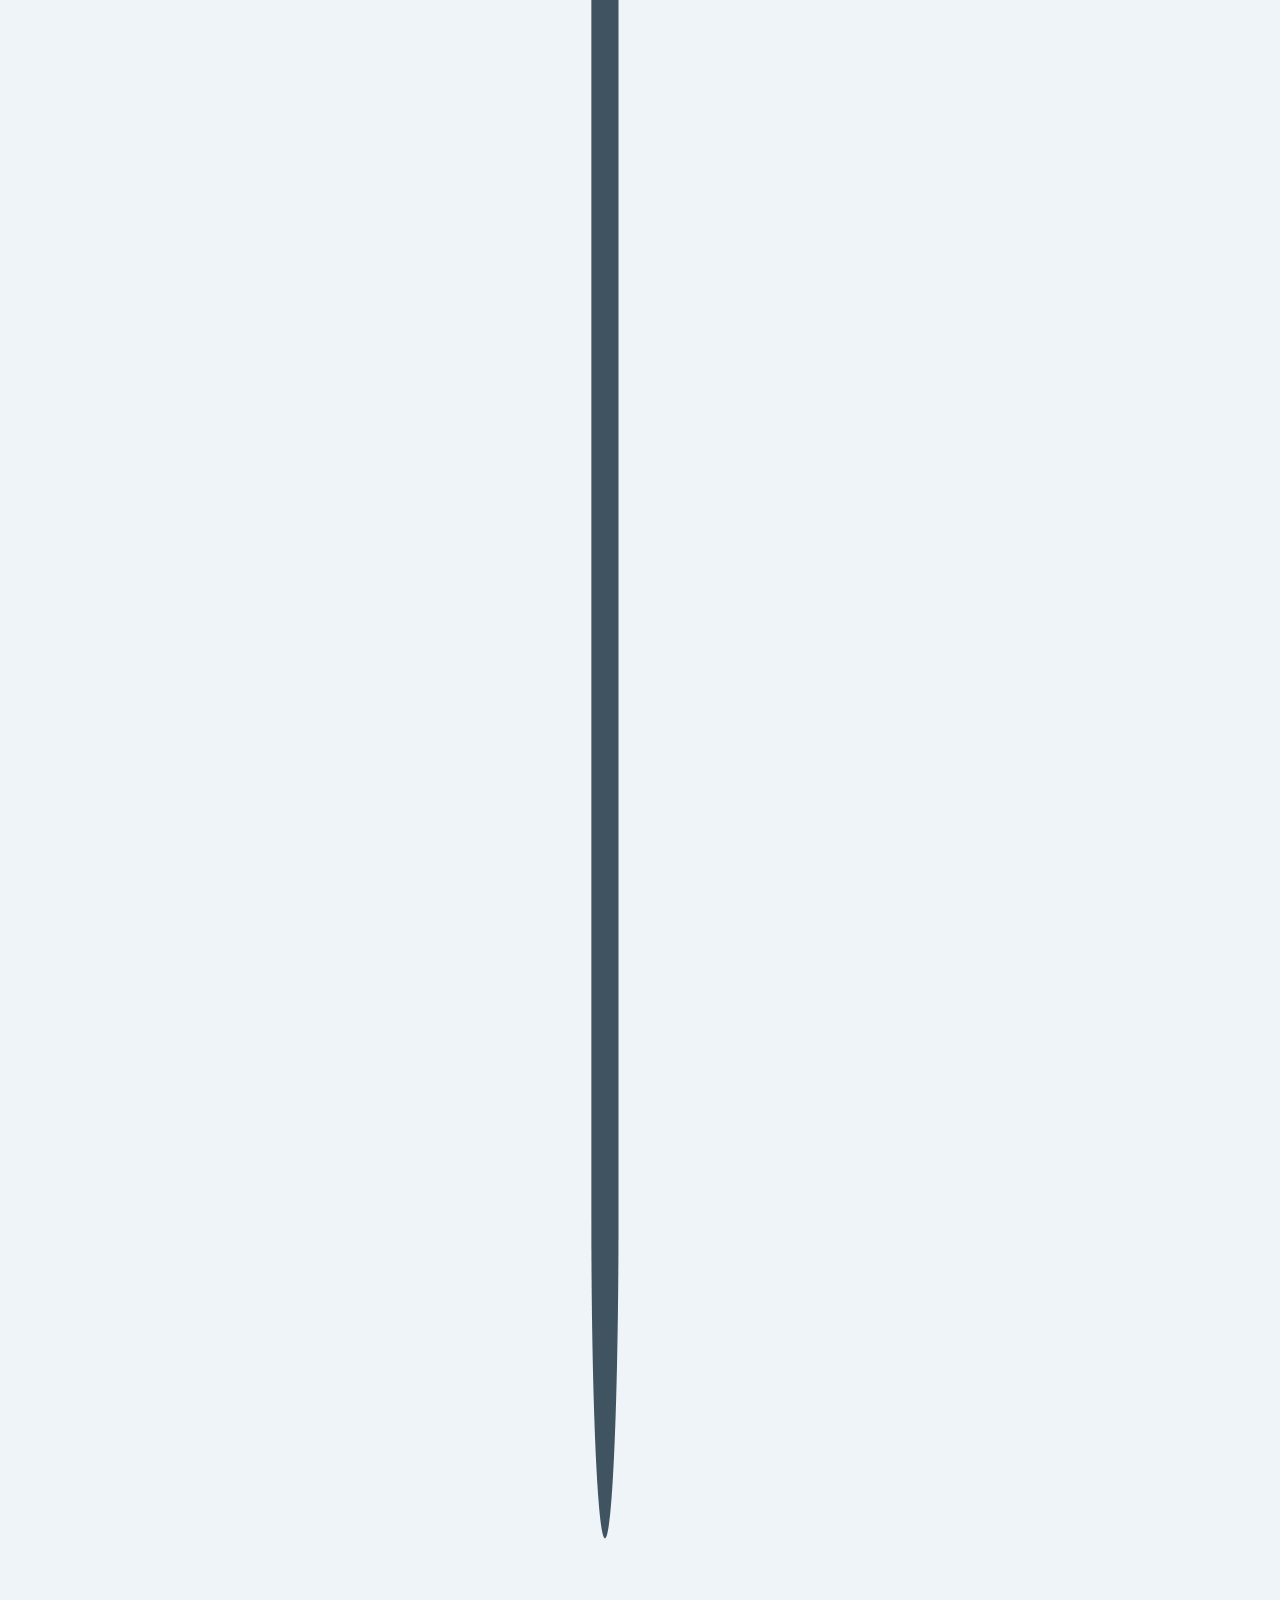
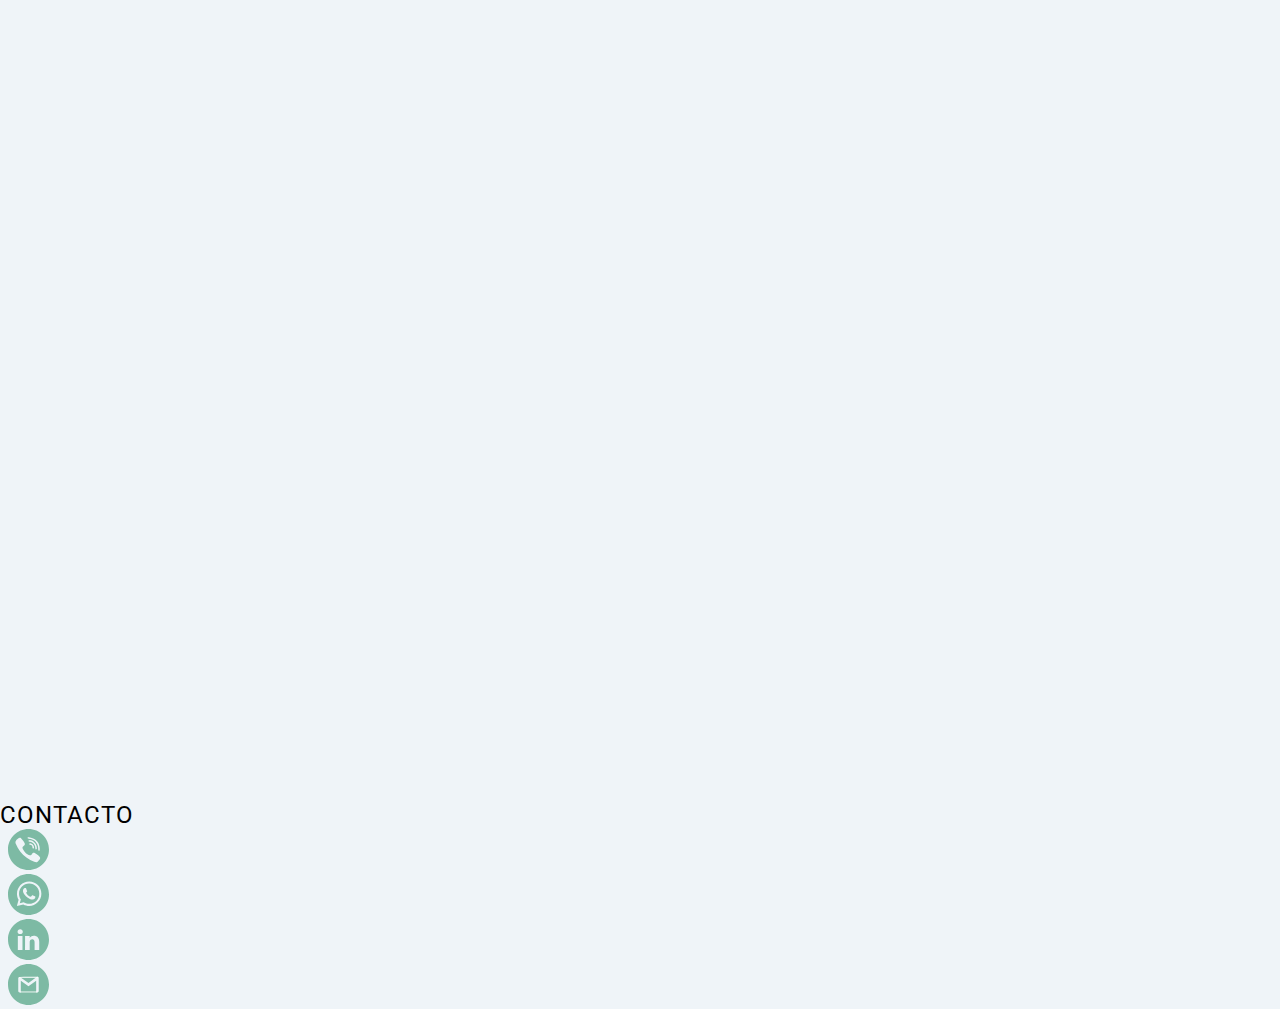
==== commit 05498cc8: "Hice muchos cambios a las imagenes, la seccion de contactos e iconos" ====
--- a/Proyecto/contacto.html
+++ b/Proyecto/contacto.html
@@ -49,43 +49,44 @@
 
 	<main>
 		<section class="contBg">
-			<h1 class="title2Size" data-aos="fade-right" data-aos-duration="500">Contacto</h1>
-			<a href="#scroll-down" class="hvr-icon-sink" data-aos="fade-right" data-aos-duration="2000"><img src="../Iconos/arrow-down.svg"
-					alt="flecha apuntando hacia abajo" class="footerImg hvr-icon"></a>
+			<h1 data-aos="fade-right" data-aos-duration="700">Contacto</h1>
+			<p data-aos="fade-right" data-aos-duration="700">Ahora que me conoces mejor, ¿trabajamos juntos?</p>
+			<a href="#scroll-down" class="hvr-icon-sink" data-aos="fade-right" data-aos-duration="2000"><img
+					src="../Iconos/arrow-down.svg" alt="flecha apuntando hacia abajo" class="footerImg hvr-icon"></a>
 		</section>
 
 		<!-- Inicio formularios -->
 		<section class="container-fluid" id="scroll-down">
-			<div class="row h-100 bgCont px-5 p py-5">
-				<div class="col-lg-5">
-					<img src="../Imagenes/globe1.jpg" alt="globo terraqueo" class="w-100 align-self-center"
+			<div class="row h-100 bgCont px-5 p py-5 formPadding">
+				<div class="col-lg-5 d-flex align-items-center paddingGlobe">
+					<img src="../Imagenes/globe1.jpg" alt="globo terraqueo" class="w-100 imgShadow2"
 						data-aos="zoom-in" data-aos-duration="700">
 				</div>
 
-				<div class="col-lg-7">
-					<h2 class="contPadding">Contactame</h2>
+				<div class="col-lg-7 paddingGlobe">
+					<h2 class="contPadding">Contáctame</h2>
 					<form action="mailto:traductora@julietadambolena.com" method="POST" enctype=”multipart/form-data”
 						name=”EmailTestForm”>
 						<div class="form-row">
 							<div class="col pb-3" data-aos="zoom-in" data-aos-delay="200" data-aos-duration="700">
-								<label for="nombre">Tu nombre</label>
-								<input type="text" class="form-control" placeholder="Nombre" id="nombre">
+								<label for="nombre">Nombre</label>
+								<input type="text" class="form-control" placeholder="Juan" id="nombre">
 							</div>
 
 							<div class="col pb-3" data-aos="zoom-in" data-aos-delay="400" data-aos-duration="700">
-								<label for="apellido">Tu apellido</label>
-								<input type="text" class="form-control" placeholder="Apellido" id="apellido">
+								<label for="apellido">Apellido</label>
+								<input type="text" class="form-control" placeholder="Pérez" id="apellido">
 							</div>
 						</div>
 
 						<div class="form-group pb-3" data-aos="zoom-in" data-aos-delay="600" data-aos-duration="700">
-							<label for="exampleFormControlInput1">Tu Email</label>
+							<label for="exampleFormControlInput1">Correo electrónico</label>
 							<input type="email" class="form-control" id="exampleFormControlInput1"
-								placeholder="name@example.com">
+								placeholder="ejemplo@gmail.com">
 						</div>
 
 						<div class="form-group pb-3" data-aos="zoom-in" data-aos-delay="800" data-aos-duration="700">
-							<label for="exampleFormControlTextarea1">Escriba aqui su consulta</label>
+							<label for="exampleFormControlTextarea1">¿Cómo puedo ayudarte?</label>
 							<textarea class="form-control" id="exampleFormControlTextarea1" rows="2"></textarea>
 						</div>
 
@@ -98,27 +99,23 @@
 		<!-- Fin Formulario -->
 
 		<!-- Inicio acordeon -->
-		<div class="preguntas-frecuentes">
-			<h2>Preguntas Frecuentes</h2>
-		</div>
 		<div class="accordion" id="accordionPanelsStayOpenExample">
+			<h2 class="preguntas-frecuentes">Preguntas Frecuentes</h2>
 			<div class="accordion-item">
 				<h2 class="accordion-header" id="panelsStayOpen-headingOne">
 					<button class="accordion-button" type="button" data-bs-toggle="collapse"
 						data-bs-target="#panelsStayOpen-collapseOne" aria-expanded="true"
 						aria-controls="panelsStayOpen-collapseOne">
-						Pregunta 1
+						¿Cuánto va costar mi traducción?
 					</button>
 				</h2>
 				<div id="panelsStayOpen-collapseOne" class="accordion-collapse collapse show"
 					aria-labelledby="panelsStayOpen-headingOne">
-					<div class="accordion-body">
-						<strong>This is the first item's accordion body.</strong> It is shown by default, until the
-						collapse plugin adds the appropriate classes that we use to style each element. These classes
-						control the overall appearance, as well as the showing and hiding via CSS transitions. You can
-						modify any of this with custom CSS or overriding our default variables. It's also worth noting
-						that just about any HTML can go within the <code>.accordion-body</code>, though the transition
-						does limit overflow.
+					<div class="accordion-body fw-light">
+						Cada proyecto es un mundo. No puedo decirte cuánto te va a costar un proyecto de
+						traducción, edición o revisión sin antes ver de qué se trata. Ponte en contacto conmigo para
+						conversar un poco sobre el proyecto, tus expectativas y tus necesidades, y te enviaré el
+						presupuesto final en algunas horas.
 					</div>
 				</div>
 			</div>
@@ -127,18 +124,16 @@
 					<button class="accordion-button collapsed" type="button" data-bs-toggle="collapse"
 						data-bs-target="#panelsStayOpen-collapseTwo" aria-expanded="false"
 						aria-controls="panelsStayOpen-collapseTwo">
-						Pregunta 2
+						¿Cuánto tiempo demoran las traducciones?
 					</button>
 				</h2>
 				<div id="panelsStayOpen-collapseTwo" class="accordion-collapse collapse"
 					aria-labelledby="panelsStayOpen-headingTwo">
-					<div class="accordion-body">
-						<strong>This is the second item's accordion body.</strong> It is hidden by default, until the
-						collapse plugin adds the appropriate classes that we use to style each element. These classes
-						control the overall appearance, as well as the showing and hiding via CSS transitions. You can
-						modify any of this with custom CSS or overriding our default variables. It's also worth noting
-						that just about any HTML can go within the <code>.accordion-body</code>, though the transition
-						does limit overflow.
+					<div class="accordion-body fw-light">
+						Mi prioridad es que el trabajo final sea de calidad y llegue a tiempo. El plazo de
+						entrega lo acordaremos según la dimensión y complejidad del proyecto, teniendo en cuenta tus
+						necesidades y los plazos que tú mismo debes cumplir. No dudes en contactarme para obtener
+						más precisiones.
 					</div>
 				</div>
 			</div>
@@ -147,18 +142,16 @@
 					<button class="accordion-button collapsed" type="button" data-bs-toggle="collapse"
 						data-bs-target="#panelsStayOpen-collapseThree" aria-expanded="false"
 						aria-controls="panelsStayOpen-collapseThree">
-						Pregunta 3
+						Necesito una traducción bastante larga en un plazo muy acotado, ¿puedes ayudarme?
 					</button>
 				</h2>
 				<div id="panelsStayOpen-collapseThree" class="accordion-collapse collapse"
 					aria-labelledby="panelsStayOpen-headingThree">
-					<div class="accordion-body">
-						<strong>This is the third item's accordion body.</strong> It is hidden by default, until the
-						collapse plugin adds the appropriate classes that we use to style each element. These classes
-						control the overall appearance, as well as the showing and hiding via CSS transitions. You can
-						modify any of this with custom CSS or overriding our default variables. It's also worth noting
-						that just about any HTML can go within the <code>.accordion-body</code>, though the transition
-						does limit overflow.
+					<div class="accordion-body fw-light">
+						¡Claro! Trabajo con un grupo de colegas muy calificados y de confianza que me ayudan a
+						completar proyectos extensos en plazos cortos, siguiendo las pautas acordadas con el
+						cliente. Puedo formar el equipo indicado para tu proyecto rápidamente y ponernos a trabajar
+						de inmediato. ¡Contáctame!
 					</div>
 				</div>
 			</div>
--- a/Css/style.css
+++ b/Css/style.css
@@ -127,7 +127,7 @@
     padding: 10px 0px;
     text-align: center;
     font-size: 1.2rem;
-    font-weight: 300;
+    font-weight: 400;
     letter-spacing: 1.5px; }
   .bgSection1 div {
     display: flex;
@@ -158,9 +158,9 @@
     text-align: center; }
   .gridBoxIndex p {
     grid-area: parrafo;
-    padding-top: 10px;
-    justify-self: center;
-    text-align: center;
+    padding: 10px;
+    justify-self: center;
+    text-align: justify;
     font-weight: 300; }
 
 /* ----------SECCION 2---------- */
@@ -183,12 +183,11 @@
     text-align: center; }
   .gridBoxIndex2 p {
     grid-area: parrafo;
-    padding: 10px 0px;
-    text-align: center;
+    padding: 10px;
+    text-align: justify;
     font-weight: 300; }
   .gridBoxIndex2 a {
-    grid-area: boton;
-    justify-self: center; }
+    grid-area: boton; }
 
 /* ----------SECCION 3---------- */
 .gridBoxIndex3 {
@@ -233,8 +232,7 @@
     width: 70vw;
     text-align: center; }
   .gridBoxIndex3 a {
-    grid-area: boton;
-    justify-self: center; }
+    grid-area: boton; }
 
 @media only screen and (min-width: 460px) {
   .bgSection1 div {
@@ -254,21 +252,20 @@
   .gridBoxIndex2 {
     padding: 60px 30px 40px; }
     .gridBoxIndex2 img {
-      width: 95%; }
+      width: 90%; }
     .gridBoxIndex2 h2 {
-      padding-top: 30px;
-      font-size: 1.8rem; }
+      padding-top: 30px; }
     .gridBoxIndex2 p {
       padding-top: 15px;
       font-size: 1.2rem; }
   .gridBoxIndex3 {
     padding: 50px 30px 20px; }
     .gridBoxIndex3 h2 {
-      font-size: 2.3rem; }
+      font-size: 2rem; }
     .gridBoxIndex3 h3 {
       font-size: 1.7rem; }
     .gridBoxIndex3 p {
-      font-size: 1.3rem; } }
+      font-size: 1.2rem; } }
 
 @media only screen and (min-width: 600px) {
   .bgSection1 {
@@ -360,8 +357,7 @@
       width: 50vw;
       font-size: 1.3rem; }
     .gridBoxIndex2 p {
-      padding-top: 10px;
-      padding-right: 10px;
+      padding: 10px 10px 0px 0px;
       width: 50vw;
       font-size: 0.9rem;
       text-align: start; }
@@ -549,7 +545,7 @@
     letter-spacing: 2px; }
   .sectionBg p {
     font-size: 1.2rem;
-    font-weight: 300;
+    font-weight: 400;
     text-align: center;
     letter-spacing: 1.5px;
     width: 75vw; }
@@ -589,15 +585,15 @@
     text-align: center; }
   .gridBoxMe #parrafo1 {
     grid-area: parrafo1;
-    padding: 5px 0px;
-    justify-self: center;
-    text-align: center;
+    padding: 10px 10px 0px;
+    justify-self: center;
+    text-align: justify;
     font-weight: 300; }
   .gridBoxMe #parrafo2 {
     grid-area: parrafo2;
-    padding: 5px 0px;
-    justify-self: center;
-    text-align: center;
+    padding: 10px 10px 0px;
+    justify-self: center;
+    text-align: justify;
     font-weight: 300; }
 
 .gridBoxMe2 {
@@ -612,7 +608,7 @@
     justify-self: center; }
   .gridBoxMe2 p {
     grid-area: parrafo;
-    padding: 5px 0px;
+    padding: 10px 10px 0px;
     justify-self: center;
     text-align: center;
     font-weight: 300; }
@@ -669,8 +665,13 @@
       padding-top: 15px;
       font-size: 1.2rem; }
     .gridBoxMe #parrafo2 {
-      padding-top: 15px;
-      font-size: 1.2rem; } }
+      font-size: 1.2rem; }
+  .gridBoxMe2 {
+    padding: 60px 30px 40px; }
+    .gridBoxMe2 p {
+      font-size: 1.2rem; }
+  .gridBoxMe3 p {
+    font-size: 1.2rem; } }
 
 @media only screen and (min-width: 600px) {
   .sectionBg {
@@ -748,8 +749,6 @@
     grid-template-areas: 'titulo titulo titulo'  'div1 div2 div3';
     padding: 5rem 2rem; }
-    .gridBoxMe3 h2 {
-      font-size: 1.9rem; }
     .gridBoxMe3 h3 {
       font-size: 1.4rem; }
     .gridBoxMe3 p {
@@ -796,15 +795,15 @@
   .sectionBg {
     background-image: url(../Imagenes/buenos-aires.jpg); }
     .sectionBg h1 {
-      font-size: 3.5rem;
+      font-size: 3.2rem;
       letter-spacing: 3px; }
     .sectionBg p {
-      font-size: 1.7rem;
+      font-size: 1.5rem;
       font-weight: 400; }
   .gridBoxMe {
     padding: 6rem 5rem; }
     .gridBoxMe h2 {
-      font-size: 1.6rem; }
+      font-size: 1.8rem; }
     .gridBoxMe #parrafo1 {
       font-size: 1.25rem; }
     .gridBoxMe #parrafo2 {
@@ -812,12 +811,14 @@
   .gridBoxMe2 {
     padding: 6rem 5rem; }
     .gridBoxMe2 h2 {
-      font-size: 2.4rem;
+      font-size: 1.8rem;
       padding-bottom: 15px; }
   .gridBoxMe3 {
     padding: 6rem 3rem; }
     .gridBoxMe3 img {
       width: 25%; }
+    .gridBoxMe3 h2 {
+      font-size: 1.8rem; }
     .gridBoxMe3 h3 {
       font-size: 1.5rem; }
     .gridBoxMe3 p {
@@ -883,7 +884,7 @@
   .sectionBg p {
     font-size: 1.8rem; }
   .gridBoxMe {
-    padding: 7rem 10rem; }
+    padding: 4rem 10rem 6rem; }
     .gridBoxMe h2 {
       font-size: 1.9rem;
       letter-spacing: 1px;
@@ -927,8 +928,8 @@
   .section4Me {
     padding: 7rem 6rem; }
     .section4Me h3 {
-      font-size: 2.8rem;
-      padding-bottom: 30px; } }
+      font-size: 2.2rem;
+      padding-bottom: 20px; } }
 
 /*----------------ESTILO DE SERVICIOS--------------*/
 #serviciosBody {
@@ -941,21 +942,39 @@
   height: 90vh;
   background-attachment: fixed;
   display: flex;
-  align-content: center;
   align-items: center;
   justify-content: center;
   flex-direction: column; }
   .servBg h1 {
-    font-size: 3.3rem;
-    padding-bottom: 30px;
+    font-size: 2.8rem;
+    font-weight: 700;
     letter-spacing: 2px; }
+  .servBg p {
+    font-size: 1.2rem;
+    font-weight: 400;
+    text-align: center;
+    letter-spacing: 1.5px;
+    width: 75vw; }
+
+.serv4 {
+  display: flex;
+  flex-direction: column;
+  align-items: center;
+  padding: 50px 20px;
+  text-align: center;
+  justify-content: space-between;
+  background-color: white; }
+  .serv4 h3 {
+    padding-bottom: 10px;
+    font-size: 1.5rem;
+    letter-spacing: 1px;
+    font-weight: 500; }
 
 .gridBoxServ {
   display: grid;
   grid-template-areas: 'img'  'titulo'- 'parrafo'- 'boton';
+ 'parrafo';
   padding: 50px 20px;
   background-color: #EFF4F8; }
   .gridBoxServ img {
@@ -965,22 +984,18 @@
   .gridBoxServ h2 {
     grid-area: titulo;
     padding-top: 25px;
-    justify-self: center;
     text-align: center; }
   .gridBoxServ p {
     grid-area: parrafo;
-    padding: 10px 0px;
-    text-align: center; }
-  .gridBoxServ a {
-    grid-area: boton;
-    justify-self: center; }
+    padding: 10px 10px 0px;
+    text-align: justify;
+    font-weight: 300; }
 
 .gridBoxServ2 {
   display: grid;
   grid-template-areas: 'img'  'titulo'- 'parrafo'- 'boton';
+ 'parrafo';
   padding: 50px 20px;
   background-color: white; }
   .gridBoxServ2 img {
@@ -990,34 +1005,29 @@
   .gridBoxServ2 h2 {
     grid-area: titulo;
     padding-top: 25px;
-    justify-self: center;
     text-align: center; }
   .gridBoxServ2 p {
     grid-area: parrafo;
-    padding: 10px 0px;
-    text-align: center; }
-  .gridBoxServ2 a {
-    grid-area: boton;
-    justify-self: center; }
+    padding: 10px 10px 0px;
+    text-align: justify;
+    font-weight: 300; }
 
 @media only screen and (min-width: 460px) {
   .gridBoxServ {
     padding: 60px 30px 40px; }
     .gridBoxServ img {
-      width: 100%; }
+      width: 90%; }
     .gridBoxServ h2 {
-      padding-top: 30px;
-      font-size: 1.8rem; }
+      padding-top: 30px; }
     .gridBoxServ p {
       padding-top: 15px;
       font-size: 1.2rem; }
   .gridBoxServ2 {
     padding: 60px 30px 40px; }
     .gridBoxServ2 img {
-      width: 100%; }
+      width: 90%; }
     .gridBoxServ2 h2 {
-      padding-top: 30px;
-      font-size: 1.8rem; }
+      padding-top: 30px; }
     .gridBoxServ2 p {
       padding-top: 15px;
       font-size: 1.2rem; } }
@@ -1025,142 +1035,148 @@
 @media only screen and (min-width: 600px) {
   .servBg {
     background-image: url(../Imagenes/new-york-2-cuadrado.jpg); }
-    .servBg h1 {
-      font-size: 2.4rem; }
   .gridBoxServ {
-    grid-template-areas: 'titulo titulo img'- 'parrafo parrafo img'- 'boton none img';
-    padding: 60px 20px; }
+    padding: 4rem 5rem; }
     .gridBoxServ img {
-      width: 100%;
+      width: 90%;
       align-self: center; }
+    .gridBoxServ p {
+      font-size: 1.2rem; }
+  .gridBoxServ2 {
+    padding: 4rem 5rem; }
+    .gridBoxServ2 img {
+      width: 90%;
+      align-self: center; }
+    .gridBoxServ2 p {
+      font-size: 1.2rem; } }
+
+@media only screen and (min-width: 760px) {
+  .servBg h1 {
+    font-size: 3rem; }
+  .servBg p {
+    font-size: 1.4rem; }
+  .gridBoxServ {
+    grid-template-areas: 'titulo titulo img img'+ 'parrafo parrafo img img';
+    padding: 5rem 4rem; }
     .gridBoxServ h2 {
       padding-top: 0px;
-      padding-right: 20px;
-      width: 50vw;
-      font-size: 1.4rem; }
+      padding-right: 10px;
+      font-size: 1.3rem;
+      text-align: start; }
     .gridBoxServ p {
-      padding-top: 10px;
-      padding-right: 20px;
-      width: 50vw;
+      padding: 10px 10px 0px 0px;
       font-size: 0.9rem;
       text-align: start; }
   .gridBoxServ2 {
-    grid-template-areas: 'img titulo titulo'- 'img parrafo parrafo'- 'img none boton';
-    padding: 60px 20px; }
-    .gridBoxServ2 img {
-      width: 100%;
-      align-self: center; }
+    grid-template-areas: 'img img titulo titulo'+ 'img img parrafo parrafo';
+    padding: 5rem 4rem; }
     .gridBoxServ2 h2 {
       padding-top: 0px;
-      padding-left: 20px;
-      width: 50vw;
-      font-size: 1.4rem; }
+      padding-left: 10px;
+      font-size: 1.3rem;
+      text-align: start; }
     .gridBoxServ2 p {
-      padding-top: 10px;
-      padding-left: 20px;
-      width: 50vw;
+      padding: 10px 0px 0px 10px;
       font-size: 0.9rem;
-      text-align: start; } }
-
-@media only screen and (min-width: 760px) {
-  .servBg h1 {
-    font-size: 3.4rem;
-    padding-bottom: 30px; }
-  .gridBoxServ {
-    padding: 70px 30px; }
-    .gridBoxServ h2 {
-      font-size: 1.7rem; }
-    .gridBoxServ p {
-      font-size: 1rem;
-      padding: 5px 20px 0px 0px; }
-    .gridBoxServ a {
-      align-self: baseline; }
-  .gridBoxServ2 {
-    padding: 70px 30px; }
-    .gridBoxServ2 h2 {
-      font-size: 1.7rem; }
-    .gridBoxServ2 p {
-      font-size: 1rem;
-      padding: 5px 0px 0px 20px; }
-    .gridBoxServ2 a {
-      align-self: baseline; } }
+      text-align: start; }
+  .serv4 {
+    padding: 5rem 2rem; }
+    .serv4 h3 {
+      padding-bottom: 25px;
+      width: unset; } }
 
 @media only screen and (min-width: 1000px) {
   .servBg {
     background-image: url(../Imagenes/new-york-2.jpg); }
     .servBg h1 {
-      font-size: 4rem;
-      letter-spacing: 4px; }
+      font-size: 3.2rem;
+      letter-spacing: 3px; }
+    .servBg p {
+      font-size: 1.5rem;
+      font-weight: 400;
+      width: unset; }
   .gridBoxServ {
-    padding: 80px 40px; }
+    padding: 6rem 5rem; }
     .gridBoxServ h2 {
-      font-size: 1.8rem;
+      font-size: 1.5rem;
       align-self: center;
-      padding-top: 10px;
-      width: 55vw; }
+      padding-top: 10px; }
+    .gridBoxServ p {
+      font-size: 1.1rem;
+      padding: 5px 10px 0px 0px;
+      align-self: center; }
+  .gridBoxServ2 {
+    padding: 6rem 5rem; }
+    .gridBoxServ2 h2 {
+      font-size: 1.5rem;
+      align-self: center;
+      padding-top: 10px; }
+    .gridBoxServ2 p {
+      font-size: 1.1rem;
+      padding: 5px 0px 0px 10px;
+      align-self: center; }
+  .serv4 {
+    padding: 5rem 2rem; }
+    .serv4 h3 {
+      padding-bottom: 25px;
+      width: unset; } }
+
+@media only screen and (min-width: 1200px) {
+  .servBg h1 {
+    font-size: 3.5rem; }
+  .servBg p {
+    font-size: 1.7rem;
+    font-weight: 300; }
+  .gridBoxServ {
+    padding: 5rem 6rem; }
+    .gridBoxServ h2 {
+      font-size: 1.6rem; }
+    .gridBoxServ p {
+      font-size: 1.2rem; }
+  .gridBoxServ2 {
+    padding: 5rem 6rem; }
+    .gridBoxServ2 h2 {
+      font-size: 1.6rem; }
+    .gridBoxServ2 p {
+      font-size: 1.2rem; }
+  .serv4 {
+    padding: 5rem 2rem; }
+    .serv4 h3 {
+      font-size: 1.8rem; } }
+
+@media only screen and (min-width: 1440px) {
+  .servBg h1 {
+    font-size: 3.7rem; }
+  .servBg p {
+    font-size: 1.8rem; }
+  .gridBoxServ {
+    padding: 7rem 8rem; }
+    .gridBoxServ img {
+      width: 85%; }
+    .gridBoxServ h2 {
+      font-size: 1.9rem;
+      letter-spacing: 1px;
+      text-align: start;
+      margin-left: 3rem; }
     .gridBoxServ p {
       font-size: 1.3rem;
-      padding: 5px 20px 0px 0px;
-      align-self: center;
-      width: 55vw; }
+      letter-spacing: 1.2px;
+      margin-left: 3rem; }
   .gridBoxServ2 {
-    padding: 80px 40px; }
+    padding: 7rem 8rem; }
+    .gridBoxServ2 img {
+      width: 80%; }
     .gridBoxServ2 h2 {
-      font-size: 1.8rem;
-      align-self: center;
-      padding-top: 10px;
-      width: 55vw; }
+      font-size: 1.9rem;
+      letter-spacing: 1px;
+      text-align: start;
+      margin-right: 3rem; }
     .gridBoxServ2 p {
       font-size: 1.3rem;
-      padding: 5px 0px 0px 20px;
-      align-self: center;
-      width: 55vw; } }
-
-@media only screen and (min-width: 1200px) {
-  .servBg h1 {
-    font-size: 3.8rem; }
-  .gridBoxServ {
-    padding: 80px 40px; }
-    .gridBoxServ h2 {
-      font-size: 2rem; }
-    .gridBoxServ p {
-      font-size: 1.5rem; }
-  .gridBoxServ2 {
-    padding: 80px 40px; }
-    .gridBoxServ2 h2 {
-      font-size: 2rem; }
-    .gridBoxServ2 p {
-      font-size: 1.5rem; } }
-
-@media only screen and (min-width: 1400px) {
-  .servBg h1 {
-    font-size: 4rem; }
-  .gridBoxServ {
-    padding: 90px 50px; }
-    .gridBoxServ h2 {
-      font-size: 2.3rem;
-      width: 58vw;
-      letter-spacing: 2px;
-      padding-right: 40px; }
-    .gridBoxServ p {
-      font-size: 1.8rem;
-      width: 58vw;
-      padding-right: 40px; }
-  .gridBoxServ2 {
-    padding: 90px 50px; }
-    .gridBoxServ2 h2 {
-      font-size: 2.3rem;
-      width: 58vw;
-      letter-spacing: 2px;
-      padding-left: 40px; }
-    .gridBoxServ2 p {
-      font-size: 1.8rem;
-      width: 58vw;
-      padding-left: 40px; } }
+      letter-spacing: 1.2px;
+      margin-right: 3rem; } }
 
 /*--------------------ESTILO DE PORTFOLIO----------------*/
 #portfolioBody {
@@ -1172,7 +1188,6 @@
   height: 90vh;
   background-attachment: fixed;
   display: flex;
-  align-content: center;
   align-items: center;
   justify-content: center;
   flex-direction: column; }
@@ -1180,25 +1195,6 @@
     font-size: 3.3rem;
     padding-bottom: 30px;
     letter-spacing: 2px; }
-
-.portButton {
-  text-align: center;
-  text-decoration: none;
-  background-color: #F1E9E2;
-  padding: 3px 15px !important;
-  border: solid 2px black;
-  border-radius: 10px;
-  font-size: 1.4rem;
-  color: black; }
-
-.portButton:hover {
-  background-color: #e5cecc;
-  color: black;
-  border: solid 2px #4B5C6B; }
-
-#portImg {
-  width: 30px;
-  padding-right: 5px; }
 
 .gridPort1 {
   display: grid;
@@ -1219,12 +1215,12 @@
     text-align: center; }
   .gridPort1 p {
     grid-area: parrafo;
-    padding: 10px 0px;
-    text-align: center; }
+    padding: 10px 10px 0px;
+    text-align: justify;
+    font-weight: 300; }
   .gridPort1 a {
     grid-area: boton;
-    justify-self: center;
-    padding: 7px; }
+    justify-self: center; }
 
 .gridPort2 {
   display: grid;
@@ -1245,8 +1241,9 @@
     text-align: center; }
   .gridPort2 p {
     grid-area: parrafo;
-    padding: 10px 0px;
-    text-align: center; }
+    padding: 10px 10px 0px;
+    text-align: justify;
+    font-weight: 300; }
   .gridPort2 a {
     grid-area: boton;
     justify-self: center;
@@ -1256,20 +1253,18 @@
   .gridPort1 {
     padding: 60px 30px 40px; }
     .gridPort1 img {
-      width: 100%; }
+      width: 90%; }
     .gridPort1 h2 {
-      padding-top: 30px;
-      font-size: 1.8rem; }
+      padding-top: 30px; }
     .gridPort1 p {
       padding-top: 15px;
       font-size: 1.2rem; }
   .gridPort2 {
     padding: 60px 30px 40px; }
     .gridPort2 img {
-      width: 100%; }
+      width: 90%; }
     .gridPort2 h2 {
-      padding-top: 30px;
-      font-size: 1.8rem; }
+      padding-top: 30px; }
     .gridPort2 p {
       padding-top: 15px;
       font-size: 1.2rem; } }
@@ -1277,142 +1272,141 @@
 @media only screen and (min-width: 600px) {
   .portBg {
     background-image: url(../Imagenes/sydney2.jpg); }
-    .portBg h1 {
-      font-size: 2.4rem; }
   .gridPort1 {
-    grid-template-areas: 'titulo titulo img'- 'parrafo parrafo img'- 'boton none img';
-    padding: 60px 20px; }
+    padding: 4rem 5rem; }
     .gridPort1 img {
-      width: 100%;
+      width: 90%;
       align-self: center; }
+    .gridPort1 p {
+      font-size: 1.2rem; }
+  .gridPort2 {
+    padding: 4rem 5rem; }
+    .gridPort2 img {
+      width: 90%;
+      align-self: center; }
+    .gridPort2 p {
+      font-size: 1.2rem; } }
+
+@media only screen and (min-width: 760px) {
+  .portBg h1 {
+    font-size: 3rem; }
+  .gridPort1 {
+    grid-template-areas: 'titulo titulo img img'+ 'parrafo parrafo img img'+ 'boton boton img img';
+    padding: 5rem 4rem; }
     .gridPort1 h2 {
       padding-top: 0px;
-      padding-right: 20px;
-      width: 50vw;
-      font-size: 1.4rem; }
+      padding-left: 0px;
+      font-size: 1.3rem;
+      text-align: start;
+      justify-self: unset;
+      margin-bottom: 0px; }
     .gridPort1 p {
-      padding-top: 10px;
-      padding-right: 20px;
-      width: 50vw;
+      padding: 10px 10px 0px 0px;
       font-size: 0.9rem;
       text-align: start; }
+    .gridPort1 a {
+      align-self: baseline;
+      justify-self: baseline; }
   .gridPort2 {
-    grid-template-areas: 'img titulo titulo'- 'img parrafo parrafo'- 'img none boton';
-    padding: 60px 20px; }
-    .gridPort2 img {
-      width: 100%;
-      align-self: center; }
+    grid-template-areas: 'img img titulo titulo'+ 'img img parrafo parrafo'+ 'img img boton boton';
+    padding: 5rem 4rem; }
     .gridPort2 h2 {
       padding-top: 0px;
-      padding-left: 20px;
-      width: 50vw;
-      font-size: 1.4rem; }
+      padding-left: 10px;
+      font-size: 1.3rem;
+      text-align: start;
+      justify-self: unset;
+      margin-bottom: 0px; }
     .gridPort2 p {
-      padding-top: 10px;
-      padding-left: 20px;
-      width: 50vw;
+      padding: 10px 0px 0px 10px;
       font-size: 0.9rem;
-      text-align: start; } }
-
-@media only screen and (min-width: 760px) {
-  .portBg h1 {
-    font-size: 3.4rem;
-    padding-bottom: 30px; }
-  .gridPort1 {
-    padding: 70px 30px; }
-    .gridPort1 h2 {
-      font-size: 1.7rem; }
-    .gridPort1 p {
-      font-size: 1rem;
-      padding: 5px 20px 0px 0px; }
-    .gridPort1 a {
-      align-self: baseline; }
-  .gridPort2 {
-    padding: 70px 30px; }
-    .gridPort2 h2 {
-      font-size: 1.7rem; }
-    .gridPort2 p {
-      font-size: 1rem;
-      padding: 5px 0px 0px 20px; }
+      text-align: start; }
     .gridPort2 a {
-      align-self: baseline; } }
+      align-self: baseline;
+      justify-self: end; } }
 
 @media only screen and (min-width: 1000px) {
   .portBg {
     background-image: url(../Imagenes/sydney1.jpg); }
     .portBg h1 {
-      font-size: 4rem;
-      letter-spacing: 4px; }
+      font-size: 3.2rem;
+      letter-spacing: 3px; }
   .gridPort1 {
-    padding: 80px 40px; }
+    padding: 6rem 5rem; }
     .gridPort1 h2 {
-      font-size: 1.8rem;
+      font-size: 1.5rem;
       align-self: center;
       padding-top: 10px;
-      width: 55vw; }
+      margin-bottom: 0.5rem; }
+    .gridPort1 p {
+      font-size: 1.1rem;
+      padding: 5px 10px 0px 0px;
+      align-self: center; }
+  .gridPort2 {
+    padding: 6rem 5rem; }
+    .gridPort2 h2 {
+      font-size: 1.5rem;
+      align-self: center;
+      padding-top: 10px;
+      margin-bottom: 0.5rem; }
+    .gridPort2 p {
+      font-size: 1.1rem;
+      padding: 5px 0px 0px 10px;
+      align-self: center; } }
+
+@media only screen and (min-width: 1200px) {
+  .portBg h1 {
+    font-size: 3.5rem; }
+  .gridPort1 {
+    padding: 5rem 6rem; }
+    .gridPort1 h2 {
+      font-size: 1.6rem; }
+    .gridPort1 p {
+      font-size: 1.2rem; }
+  .gridPort2 {
+    padding: 5rem 6rem; }
+    .gridPort2 h2 {
+      font-size: 1.6rem; }
+    .gridPort2 p {
+      font-size: 1.2rem; } }
+
+@media only screen and (min-width: 1440px) {
+  .portBg h1 {
+    font-size: 3.7rem; }
+  .gridPort1 {
+    padding: 7rem 8rem; }
+    .gridPort1 img {
+      width: 85%; }
+    .gridPort1 h2 {
+      font-size: 1.9rem;
+      letter-spacing: 1px;
+      text-align: start;
+      margin-left: 3rem; }
     .gridPort1 p {
       font-size: 1.3rem;
-      padding: 5px 20px 0px 0px;
-      align-self: center;
-      width: 55vw; }
+      letter-spacing: 1.2px;
+      margin-left: 3rem; }
+    .gridPort1 a {
+      margin-left: 3rem; }
   .gridPort2 {
-    padding: 80px 40px; }
+    padding: 7rem 8rem; }
+    .gridPort2 img {
+      width: 85%; }
     .gridPort2 h2 {
-      font-size: 1.8rem;
-      align-self: center;
-      padding-top: 10px;
-      width: 55vw; }
+      font-size: 1.9rem;
+      letter-spacing: 1px;
+      text-align: start;
+      margin-right: 3rem; }
     .gridPort2 p {
       font-size: 1.3rem;
-      padding: 5px 0px 0px 20px;
-      align-self: center;
-      width: 55vw; } }
-
-@media only screen and (min-width: 1200px) {
-  .portBg h1 {
-    font-size: 3.8rem; }
-  .gridPort1 {
-    padding: 80px 40px; }
-    .gridPort1 h2 {
-      font-size: 2rem; }
-    .gridPort1 p {
-      font-size: 1.5rem; }
-  .gridPort2 {
-    padding: 80px 40px; }
-    .gridPort2 h2 {
-      font-size: 2rem; }
-    .gridPort2 p {
-      font-size: 1.5rem; } }
-
-@media only screen and (min-width: 1400px) {
-  .portBg h1 {
-    font-size: 4rem; }
-  .gridPort1 {
-    padding: 90px 50px; }
-    .gridPort1 h2 {
-      font-size: 2.3rem;
-      width: 58vw;
-      letter-spacing: 2px;
-      padding-right: 40px; }
-    .gridPort1 p {
-      font-size: 1.8rem;
-      width: 58vw;
-      padding-right: 40px; }
-  .gridPort2 {
-    padding: 90px 50px; }
-    .gridPort2 h2 {
-      font-size: 2.3rem;
-      width: 58vw;
-      letter-spacing: 2px;
-      padding-left: 40px; }
-    .gridPort2 p {
-      font-size: 1.8rem;
-      width: 58vw;
-      padding-left: 40px; } }
+      letter-spacing: 1.2px;
+      margin-right: 3rem; }
+    .gridPort2 a {
+      margin-right: 3rem; } }
 
 /*-------------------ESTILO DE CONTACTO----------------*/
 #contBody {
@@ -1429,53 +1423,120 @@
   justify-content: center;
   flex-direction: column; }
   .contBg h1 {
-    font-size: 3.3rem;
-    padding-bottom: 30px;
+    font-size: 2.8rem;
+    font-weight: 700;
     letter-spacing: 2px; }
+  .contBg p {
+    font-size: 1.2rem;
+    font-weight: 400;
+    text-align: center;
+    letter-spacing: 1.5px;
+    width: 75vw; }
 
 .bgCont {
   background-color: #EFF4F8; }
 
+.btn-primary {
+  background-color: #7DBAA4;
+  border-color: unset;
+  padding: 8px 25px;
+  border: unset;
+  border-radius: 15px;
+  font-weight: 300; }
+
+.btn-primary:hover {
+  background-color: #405360;
+  border: unset;
+  border-color: unset; }
+
+.btn-primary:focus {
+  background-color: #405360;
+  border: unset;
+  border-color: unset;
+  box-shadow: 0 0 0 0.25rem #7fbaa35e; }
+
+.btn-primary:active {
+  background-color: #405360;
+  border: unset;
+  border-color: unset; }
+
+.btn-primary:active:focus {
+  box-shadow: 0 0 0 0.25rem #7fbaa35e; }
+
 .contPadding {
   padding-top: 15px; }
 
 /* Inicio accorderon */
 .preguntas-frecuentes {
+  background-color: white;
+  margin-bottom: 0px;
+  border-bottom: solid 1px #f0f0f0;
+  text-align: center;
+  padding-bottom: 2rem; }
+
+.accordion {
+  padding: 2rem 0rem 3rem;
   background-color: white; }
-  .preguntas-frecuentes h2 {
-    margin-bottom: 0px;
-    padding: 1.25rem 1.5rem;
-    border-bottom: solid 1px #f0f0f0;
-    text-align: center; }
 
 .accordion-button {
-  position: relative;
-  display: flex;
-  align-items: center;
-  width: 100%;
-  padding: 1.5rem 4rem;
-  font-size: 1.1rem;
-  color: #212529;
-  text-align: center;
-  background-color: #fff;
-  border: 0;
-  border-radius: 0;
-  overflow-anchor: none;
-  transition: color .15s ease-in-out, background-color .15s ease-in-out, border-color .15s ease-in-out, box-shadow .15s ease-in-out, border-radius .15s ease; }
+  padding: 1.5rem 1.25rem;
+  font-size: 1.1rem; }
 
 .accordion-body {
-  padding: 1.5rem 4rem; }
+  padding: 1.5rem 1.25rem; }
+
+.accordion-button:not(.collapsed) {
+  color: unset;
+  background-color: #e2eaf1; }
+
+.accordion-button:not(.collapsed)::after {
+  background-image: url("data:image/svg+xml,%3csvg xmlns='http://www.w3.org/2000/svg' viewBox='0 0 16 16' fill='%23212529'%3e%3cpath fill-rule='evenodd' d='M1.646 4.646a.5.5 0 0 1 .708 0L8 10.293l5.646-5.647a.5.5 0 0 1 .708.708l-6 6a.5.5 0 0 1-.708 0l-6-6a.5.5 0 0 1 0-.708z'/%3e%3c/svg%3e"); }
+
+.accordion-button:focus {
+  box-shadow: 0 0 0 0.25rem #e2eaf1a8; }
 
 /* fin accordeon */
 @media only screen and (min-width: 600px) {
   .contBg {
     background-image: url(../Imagenes/toronto-cuadrado.jpg); } }
 
+@media only screen and (min-width: 760px) {
+  .contBg h1 {
+    font-size: 3rem; }
+  .contBg p {
+    font-size: 1.4rem; } }
+
 @media only screen and (min-width: 992px) {
   .contBg {
     background-image: url(../Imagenes/toronto1.jpg); }
+    .contBg h1 {
+      font-size: 3.2rem;
+      letter-spacing: 3px; }
+    .contBg p {
+      font-size: 1.5rem;
+      font-weight: 400; }
   .contPadding {
-    padding-top: 0px; } }
+    padding-top: 0px; }
+  .formPadding {
+    padding: 6rem 5rem !important; }
+  .paddingGlobe {
+    padding: 0rem 2rem; }
+  .accordion {
+    padding: 4rem 6rem 5rem;
+    background-color: white; } }
+
+@media only screen and (min-width: 1200px) {
+  .contBg h1 {
+    font-size: 3.5rem; }
+  .contBg p {
+    font-size: 1.7rem;
+    font-weight: 300; } }
+
+@media only screen and (min-width: 1440px) {
+  .sectionBg h1 {
+    font-size: 3.7rem; }
+  .sectionBg p {
+    font-size: 1.8rem; } }
 
 .section-404 {
   display: flex;
@@ -1577,8 +1638,10 @@
   padding: 0; }
 
 .imgShadow {
-  box-shadow: 1.5px 1.5px 2px #7c7c7c, -1.5px -1.5px 2px #7c7c7c;
-  border-radius: 5px; }
+  box-shadow: 2px 3px #e7e7e7; }
+
+.imgShadow2 {
+  box-shadow: 2px 3px #d9dee2; }
 
 .bgButton {
   background-color: #7DBAA4;
@@ -1588,11 +1651,24 @@
   font-size: 0.8rem;
   color: white;
   text-align: center;
-  font-weight: 300; }
+  font-weight: 300;
+  justify-self: center; }
 
 .bgButton:hover {
   background-color: #405360;
   color: white; }
+
+@media only screen and (min-width: 760px) {
+  .imgShadow {
+    box-shadow: 8px 8px #e7e7e7; }
+  .imgShadow2 {
+    box-shadow: 8px 8px #d9dee2; } }
+
+@media only screen and (min-width: 1000px) {
+  .imgShadow {
+    box-shadow: 10px 10px #e7e7e7; }
+  .imgShadow2 {
+    box-shadow: 10px 10px #d9dee2; } }
 
 @media only screen and (min-width: 1200px) {
   .bgButton {
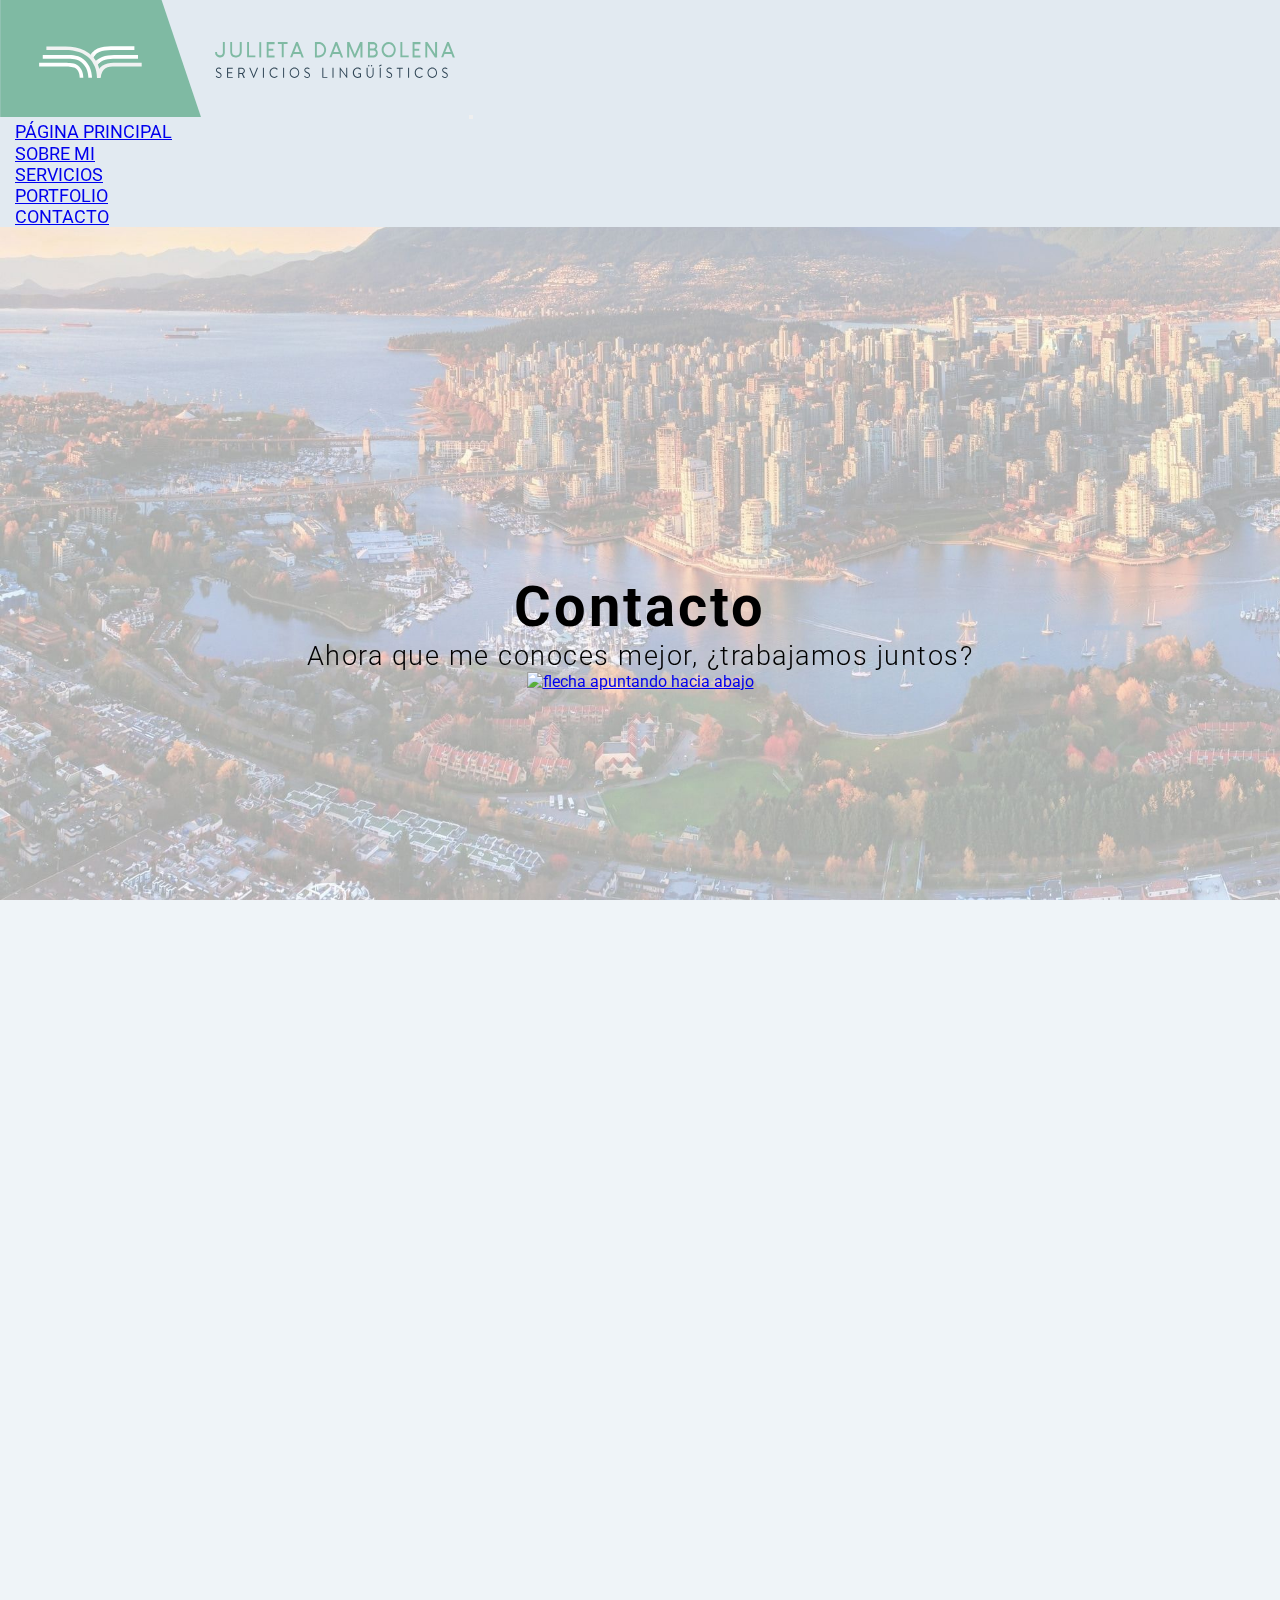
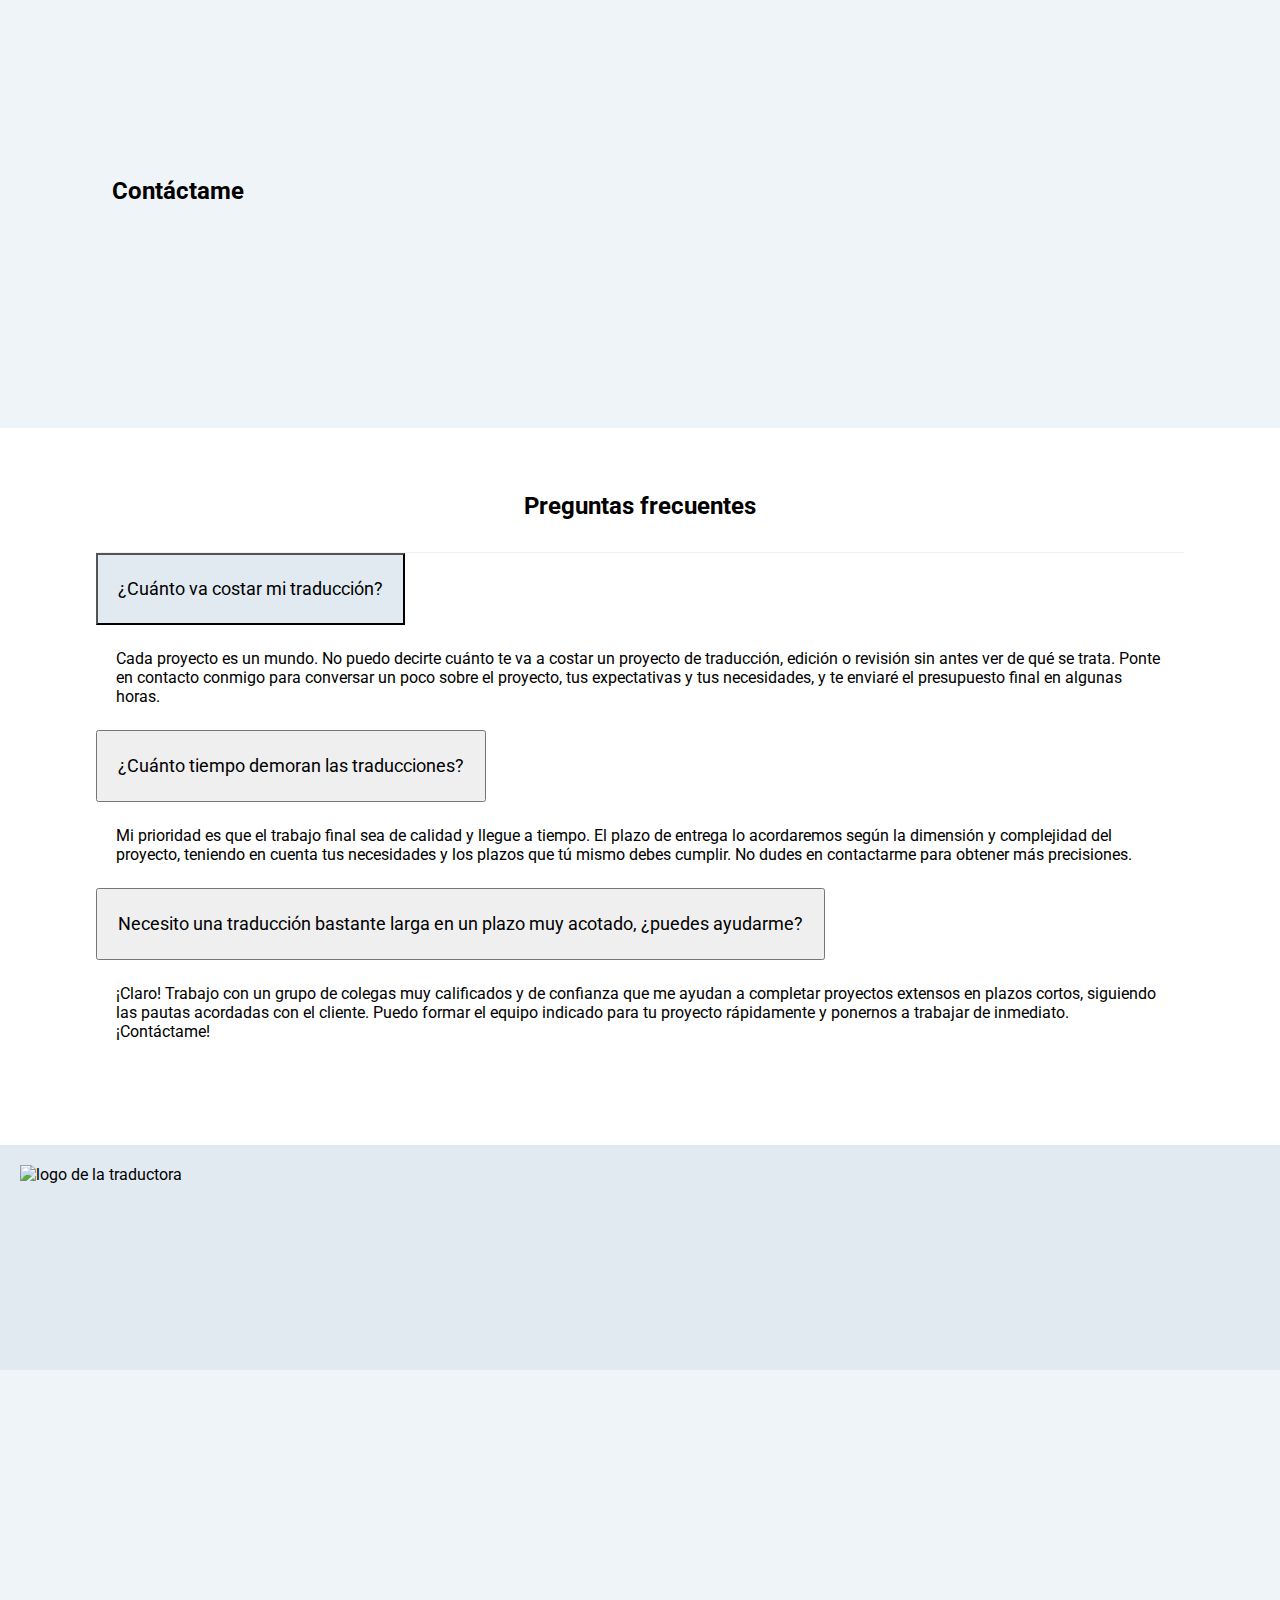
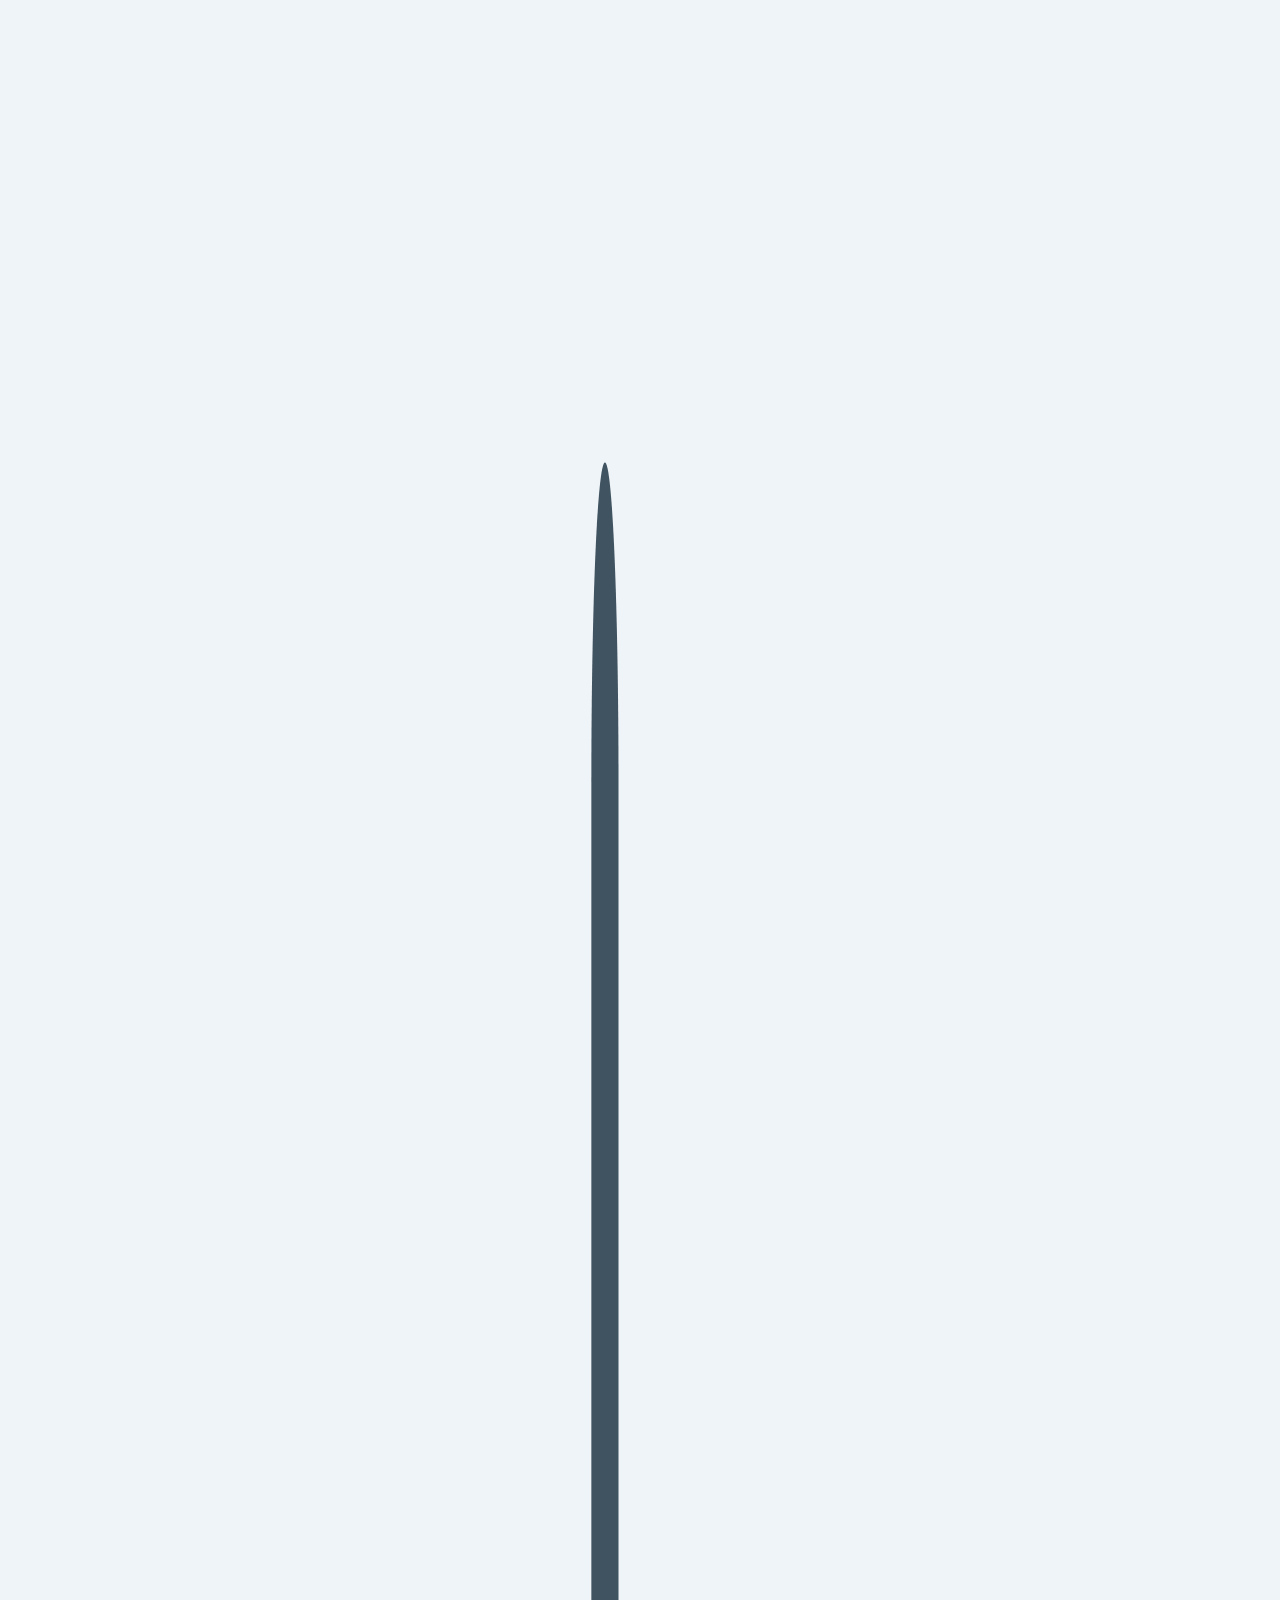
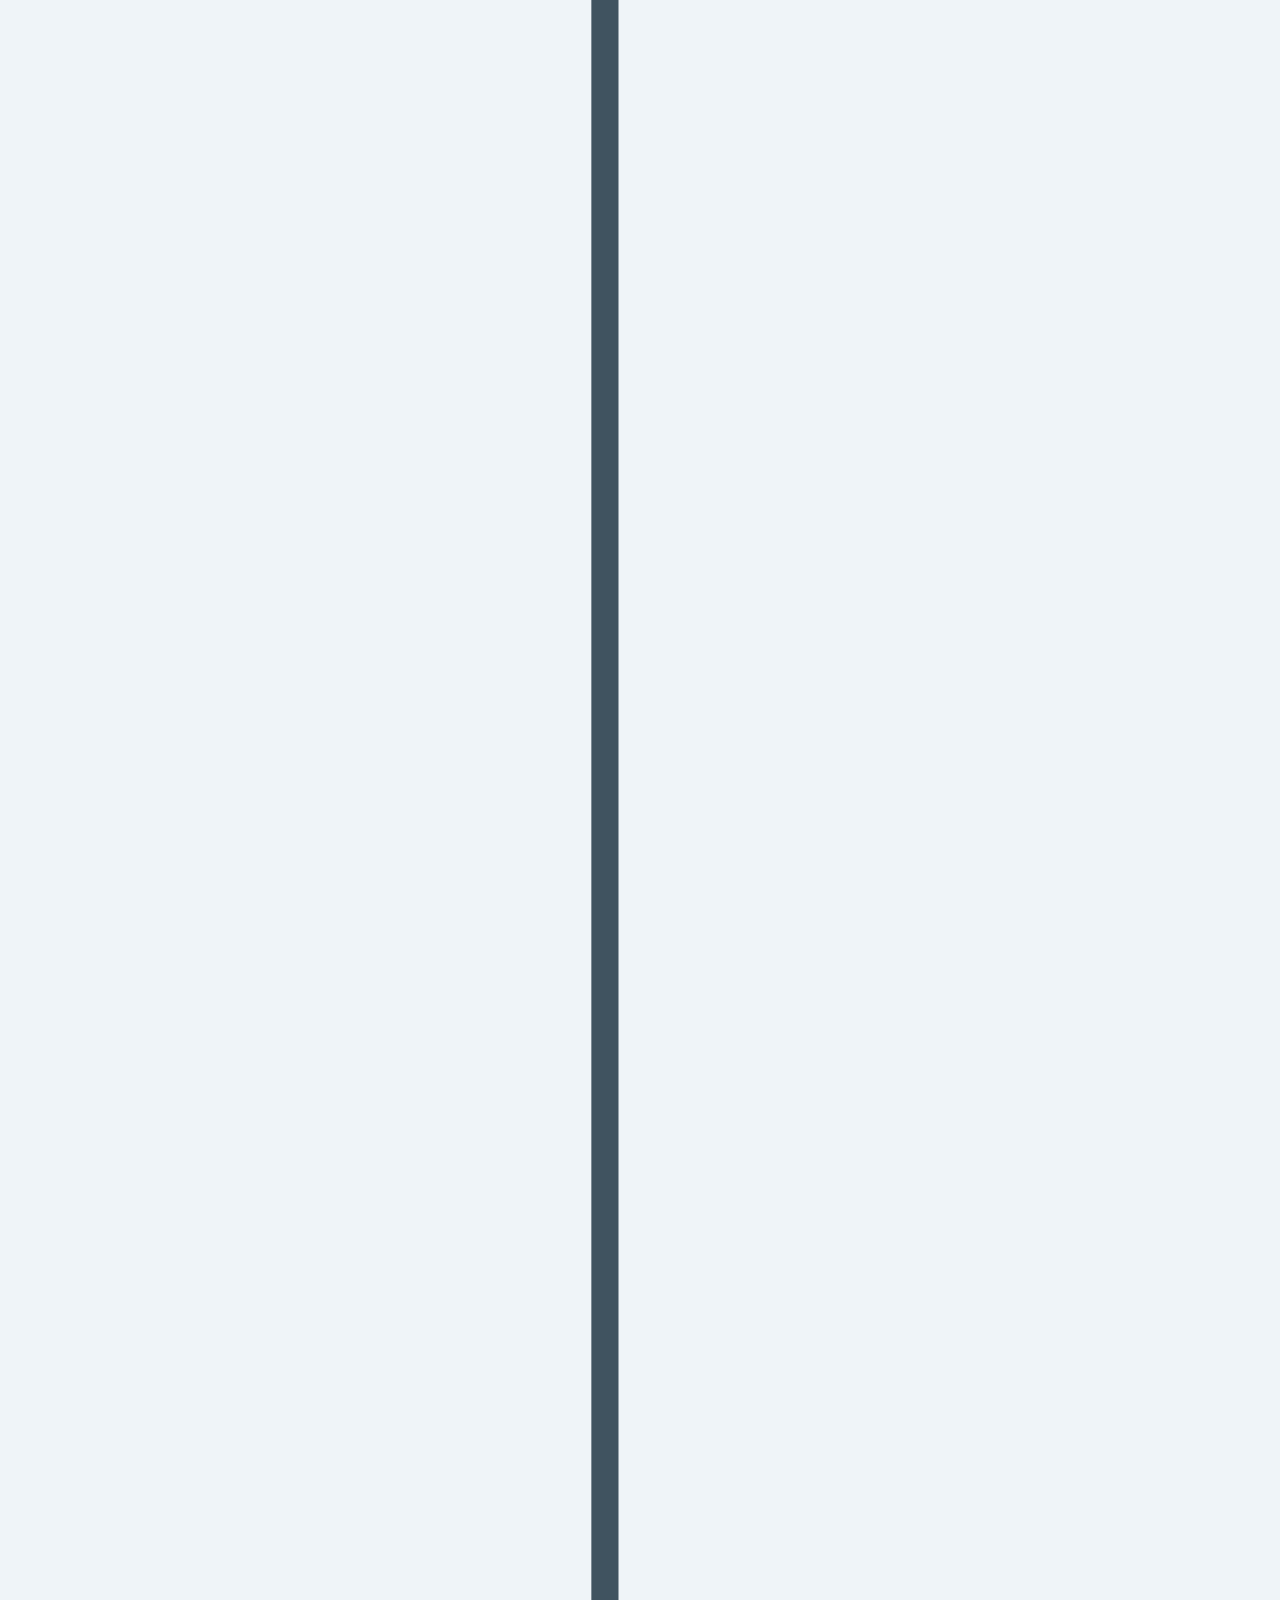
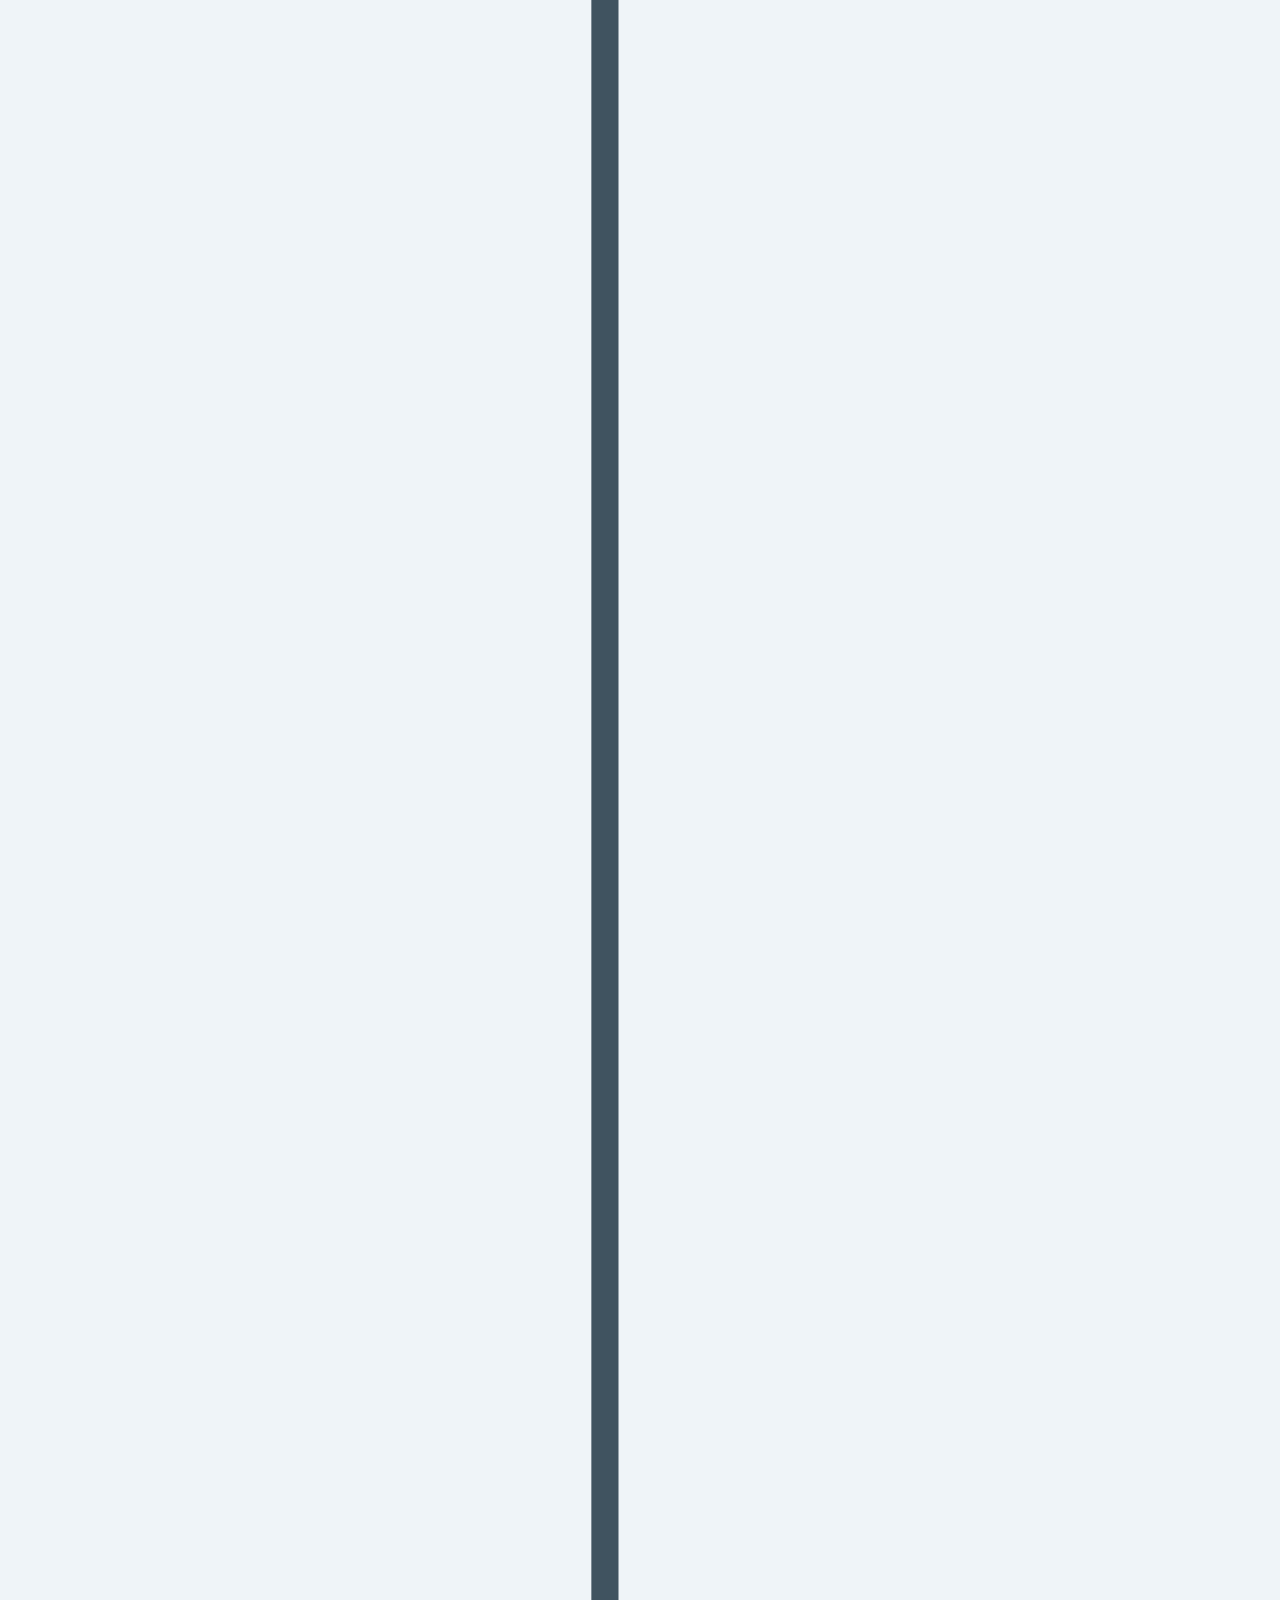
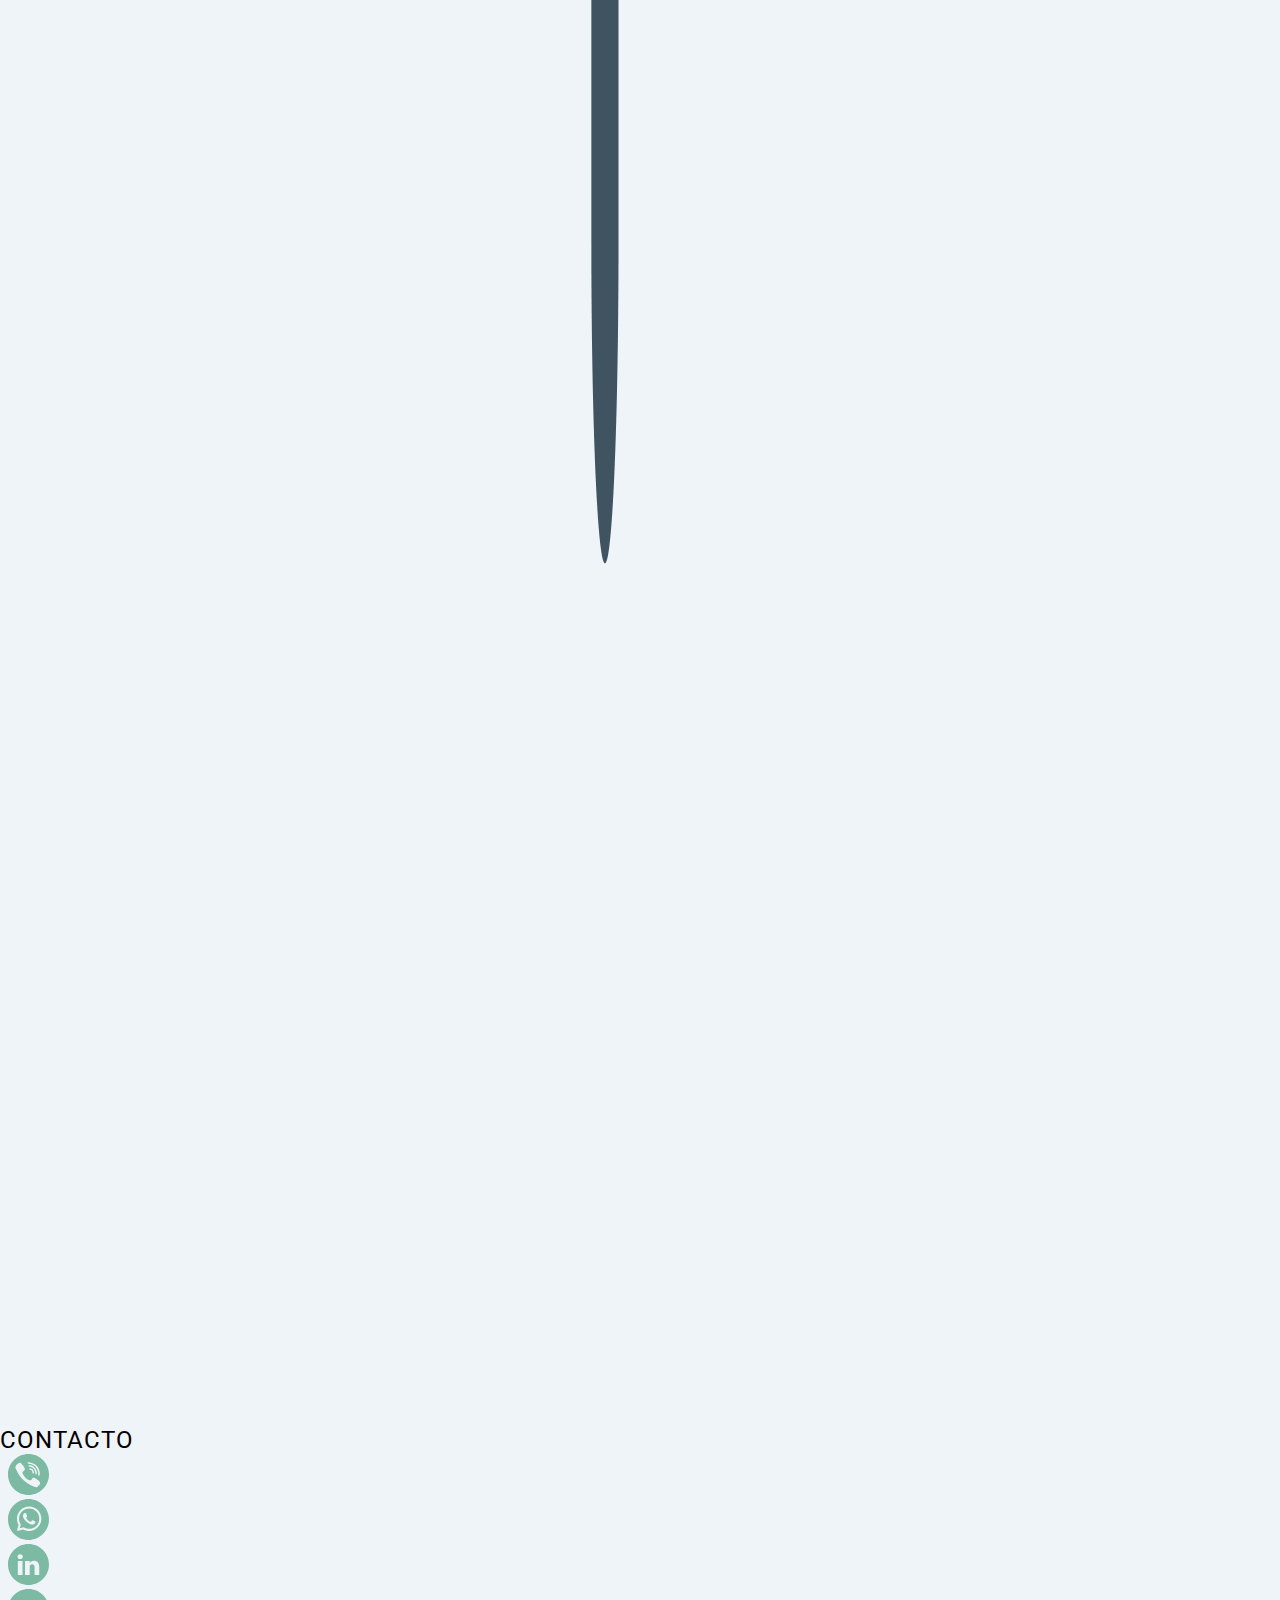
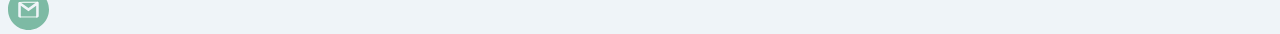
==== commit 2aab8408: "Cambie y optimice todas las imagenes del sitio" ====
--- a/Proyecto/contacto.html
+++ b/Proyecto/contacto.html
@@ -59,7 +59,7 @@
 		<section class="container-fluid" id="scroll-down">
 			<div class="row h-100 bgCont px-5 p py-5 formPadding">
 				<div class="col-lg-5 d-flex align-items-center paddingGlobe">
-					<img src="../Imagenes/globe1.jpg" alt="globo terraqueo" class="w-100 imgShadow2"
+					<img src="../Imagenes/5-globe.jpg" alt="globo terraqueo" class="w-100 imgShadow2"
 						data-aos="zoom-in" data-aos-duration="700">
 				</div>
 
@@ -100,7 +100,7 @@
 
 		<!-- Inicio acordeon -->
 		<div class="accordion" id="accordionPanelsStayOpenExample">
-			<h2 class="preguntas-frecuentes">Preguntas Frecuentes</h2>
+			<h2 class="preguntas-frecuentes">Preguntas frecuentes</h2>
 			<div class="accordion-item">
 				<h2 class="accordion-header" id="panelsStayOpen-headingOne">
 					<button class="accordion-button" type="button" data-bs-toggle="collapse"
--- a/Css/style.css
+++ b/Css/style.css
@@ -111,7 +111,7 @@
   width: 100%; }
 
 .bgSection1 {
-  background-image: url(../Imagenes/puente-de-londres-vertical.jpg);
+  background-image: url(../Imagenes/1-londres-MB.jpg);
   background-size: cover;
   height: 90vh;
   display: flex;
@@ -127,7 +127,7 @@
     padding: 10px 0px;
     text-align: center;
     font-size: 1.2rem;
-    font-weight: 400;
+    font-weight: 300;
     letter-spacing: 1.5px; }
   .bgSection1 div {
     display: flex;
@@ -269,7 +269,7 @@
 
 @media only screen and (min-width: 600px) {
   .bgSection1 {
-    background-image: url(../Imagenes/puente-de-londres-cuadrado.jpg);
+    background-image: url(../Imagenes/1-londres-TB.jpg);
     background-size: cover;
     background-attachment: fixed;
     display: flex;
@@ -318,7 +318,6 @@
 
 @media only screen and (min-width: 760px) {
   .bgSection1 {
-    background-image: url(../Imagenes/puente-de-londres-cortado.jpg);
     background-size: cover; }
     .bgSection1 div {
       justify-content: space-evenly;
@@ -389,8 +388,7 @@
 
 @media only screen and (min-width: 1000px) {
   .bgSection1 {
-    background-image: url(../Imagenes/puente-de-londres-cortado.jpg);
-    background-size: cover; }
+    background-image: url(../Imagenes/1-londres-XL.jpg); }
     .bgSection1 div {
       height: 40vh;
       padding: 0rem 5rem; }
@@ -468,17 +466,14 @@
       width: 25vw; } }
 
 @media only screen and (min-width: 1440px) {
-  .bgSection1 {
-    background-image: url(../Imagenes/puente-de-londres-cortado.jpg);
-    background-size: cover; }
-    .bgSection1 div {
-      padding: 0rem 7rem;
-      height: 50vh; }
-      .bgSection1 div h1 {
-        font-size: 2.6rem;
-        width: 60vw; }
-      .bgSection1 div p {
-        font-size: 1.6rem; }
+  .bgSection1 div {
+    padding: 0rem 7rem;
+    height: 50vh; }
+    .bgSection1 div h1 {
+      font-size: 2.6rem;
+      width: 60vw; }
+    .bgSection1 div p {
+      font-size: 1.6rem; }
   .gridBoxIndex {
     padding: 7rem 8rem; }
     .gridBoxIndex img {
@@ -531,7 +526,7 @@
   width: 100%; }
 
 .sectionBg {
-  background-image: url(../Imagenes/buenos-aires1.jpg);
+  background-image: url(../Imagenes/2-bs-MB.jpg);
   background-size: cover;
   height: 90vh;
   background-attachment: fixed;
@@ -545,7 +540,7 @@
     letter-spacing: 2px; }
   .sectionBg p {
     font-size: 1.2rem;
-    font-weight: 400;
+    font-weight: 300;
     text-align: center;
     letter-spacing: 1.5px;
     width: 75vw; }
@@ -675,7 +670,7 @@
 
 @media only screen and (min-width: 600px) {
   .sectionBg {
-    background-image: url(../Imagenes/buenos-aires-cuadrado.jpg); }
+    background-image: url(../Imagenes/2-bs-TB.jpg); }
   .gridBoxMe {
     padding: 4rem 5rem; }
     .gridBoxMe img {
@@ -793,7 +788,7 @@
 
 @media only screen and (min-width: 1000px) {
   .sectionBg {
-    background-image: url(../Imagenes/buenos-aires.jpg); }
+    background-image: url(../Imagenes/2-bs-XL.jpg); }
     .sectionBg h1 {
       font-size: 3.2rem;
       letter-spacing: 3px; }
@@ -937,7 +932,7 @@
   width: 100%; }
 
 .servBg {
-  background-image: url(../Imagenes/new-york-3.jpg);
+  background-image: url(../Imagenes/3-ny-MB.jpg);
   background-size: cover;
   height: 90vh;
   background-attachment: fixed;
@@ -951,7 +946,7 @@
     letter-spacing: 2px; }
   .servBg p {
     font-size: 1.2rem;
-    font-weight: 400;
+    font-weight: 300;
     text-align: center;
     letter-spacing: 1.5px;
     width: 75vw; }
@@ -1034,7 +1029,7 @@
 
 @media only screen and (min-width: 600px) {
   .servBg {
-    background-image: url(../Imagenes/new-york-2-cuadrado.jpg); }
+    background-image: url(../Imagenes/3-ny-TB.jpg); }
   .gridBoxServ {
     padding: 4rem 5rem; }
     .gridBoxServ img {
@@ -1089,7 +1084,7 @@
 
 @media only screen and (min-width: 1000px) {
   .servBg {
-    background-image: url(../Imagenes/new-york-2.jpg); }
+    background-image: url(../Imagenes/3-ny-XL.jpg); }
     .servBg h1 {
       font-size: 3.2rem;
       letter-spacing: 3px; }
@@ -1183,7 +1178,7 @@
   background-color: #EFF4F8; }
 
 .portBg {
-  background-image: url(../Imagenes/sydney-cuadrado.jpg);
+  background-image: url(../Imagenes/4-sydney-MB.jpg);
   background-size: cover;
   height: 90vh;
   background-attachment: fixed;
@@ -1192,9 +1187,15 @@
   justify-content: center;
   flex-direction: column; }
   .portBg h1 {
-    font-size: 3.3rem;
-    padding-bottom: 30px;
+    font-size: 2.8rem;
+    font-weight: 700;
     letter-spacing: 2px; }
+  .portBg p {
+    font-size: 1.2rem;
+    font-weight: 300;
+    text-align: center;
+    letter-spacing: 1.5px;
+    width: 75vw; }
 
 .gridPort1 {
   display: grid;
@@ -1271,7 +1272,11 @@
 
 @media only screen and (min-width: 600px) {
   .portBg {
-    background-image: url(../Imagenes/sydney2.jpg); }
+    background-image: url(../Imagenes/4-sydney-TB.jpg); }
+    .portBg h1 {
+      font-size: 3rem; }
+    .portBg p {
+      font-size: 1.4rem; }
   .gridPort1 {
     padding: 4rem 5rem; }
     .gridPort1 img {
@@ -1331,10 +1336,14 @@
 
 @media only screen and (min-width: 1000px) {
   .portBg {
-    background-image: url(../Imagenes/sydney1.jpg); }
+    background-image: url(../Imagenes/4-sydney-XL.jpg); }
     .portBg h1 {
       font-size: 3.2rem;
       letter-spacing: 3px; }
+    .portBg p {
+      font-size: 1.5rem;
+      font-weight: 400;
+      width: unset; }
   .gridPort1 {
     padding: 6rem 5rem; }
     .gridPort1 h2 {
@@ -1361,6 +1370,9 @@
 @media only screen and (min-width: 1200px) {
   .portBg h1 {
     font-size: 3.5rem; }
+  .portBg p {
+    font-size: 1.7rem;
+    font-weight: 300; }
   .gridPort1 {
     padding: 5rem 6rem; }
     .gridPort1 h2 {
@@ -1377,6 +1389,8 @@
 @media only screen and (min-width: 1440px) {
   .portBg h1 {
     font-size: 3.7rem; }
+  .portBg p {
+    font-size: 1.8rem; }
   .gridPort1 {
     padding: 7rem 8rem; }
     .gridPort1 img {
@@ -1413,7 +1427,7 @@
   background-color: #EFF4F8; }
 
 .contBg {
-  background-image: url(../Imagenes/toronto2.jpg);
+  background-image: url(../Imagenes/5-vc-SM.jpg);
   background-size: cover;
   height: 90vh;
   background-attachment: fixed;
@@ -1428,7 +1442,7 @@
     letter-spacing: 2px; }
   .contBg p {
     font-size: 1.2rem;
-    font-weight: 400;
+    font-weight: 300;
     text-align: center;
     letter-spacing: 1.5px;
     width: 75vw; }
@@ -1498,7 +1512,7 @@
 /* fin accordeon */
 @media only screen and (min-width: 600px) {
   .contBg {
-    background-image: url(../Imagenes/toronto-cuadrado.jpg); } }
+    background-image: url(../Imagenes/5-vc-TB.jpg); } }
 
 @media only screen and (min-width: 760px) {
   .contBg h1 {
@@ -1508,7 +1522,7 @@
 
 @media only screen and (min-width: 992px) {
   .contBg {
-    background-image: url(../Imagenes/toronto1.jpg); }
+    background-image: url(../Imagenes/5-vc-XL.jpg); }
     .contBg h1 {
       font-size: 3.2rem;
       letter-spacing: 3px; }
